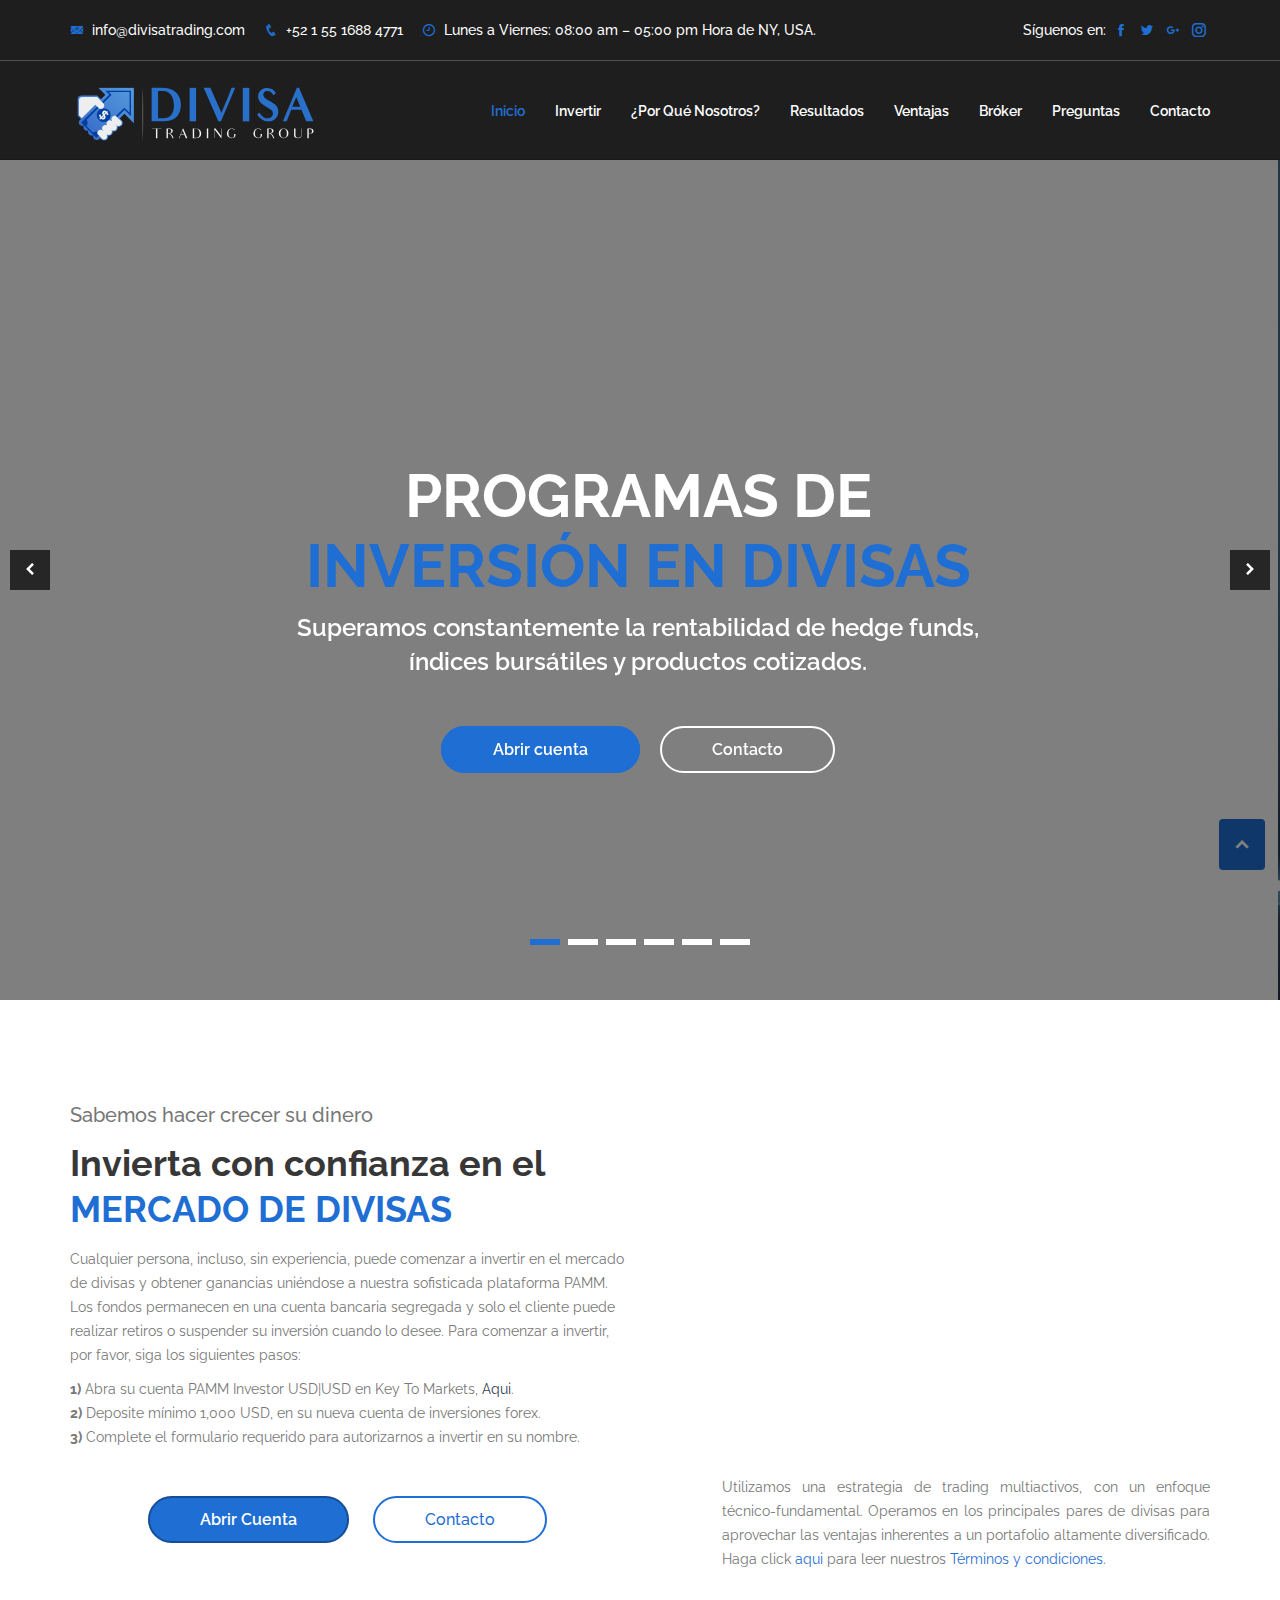
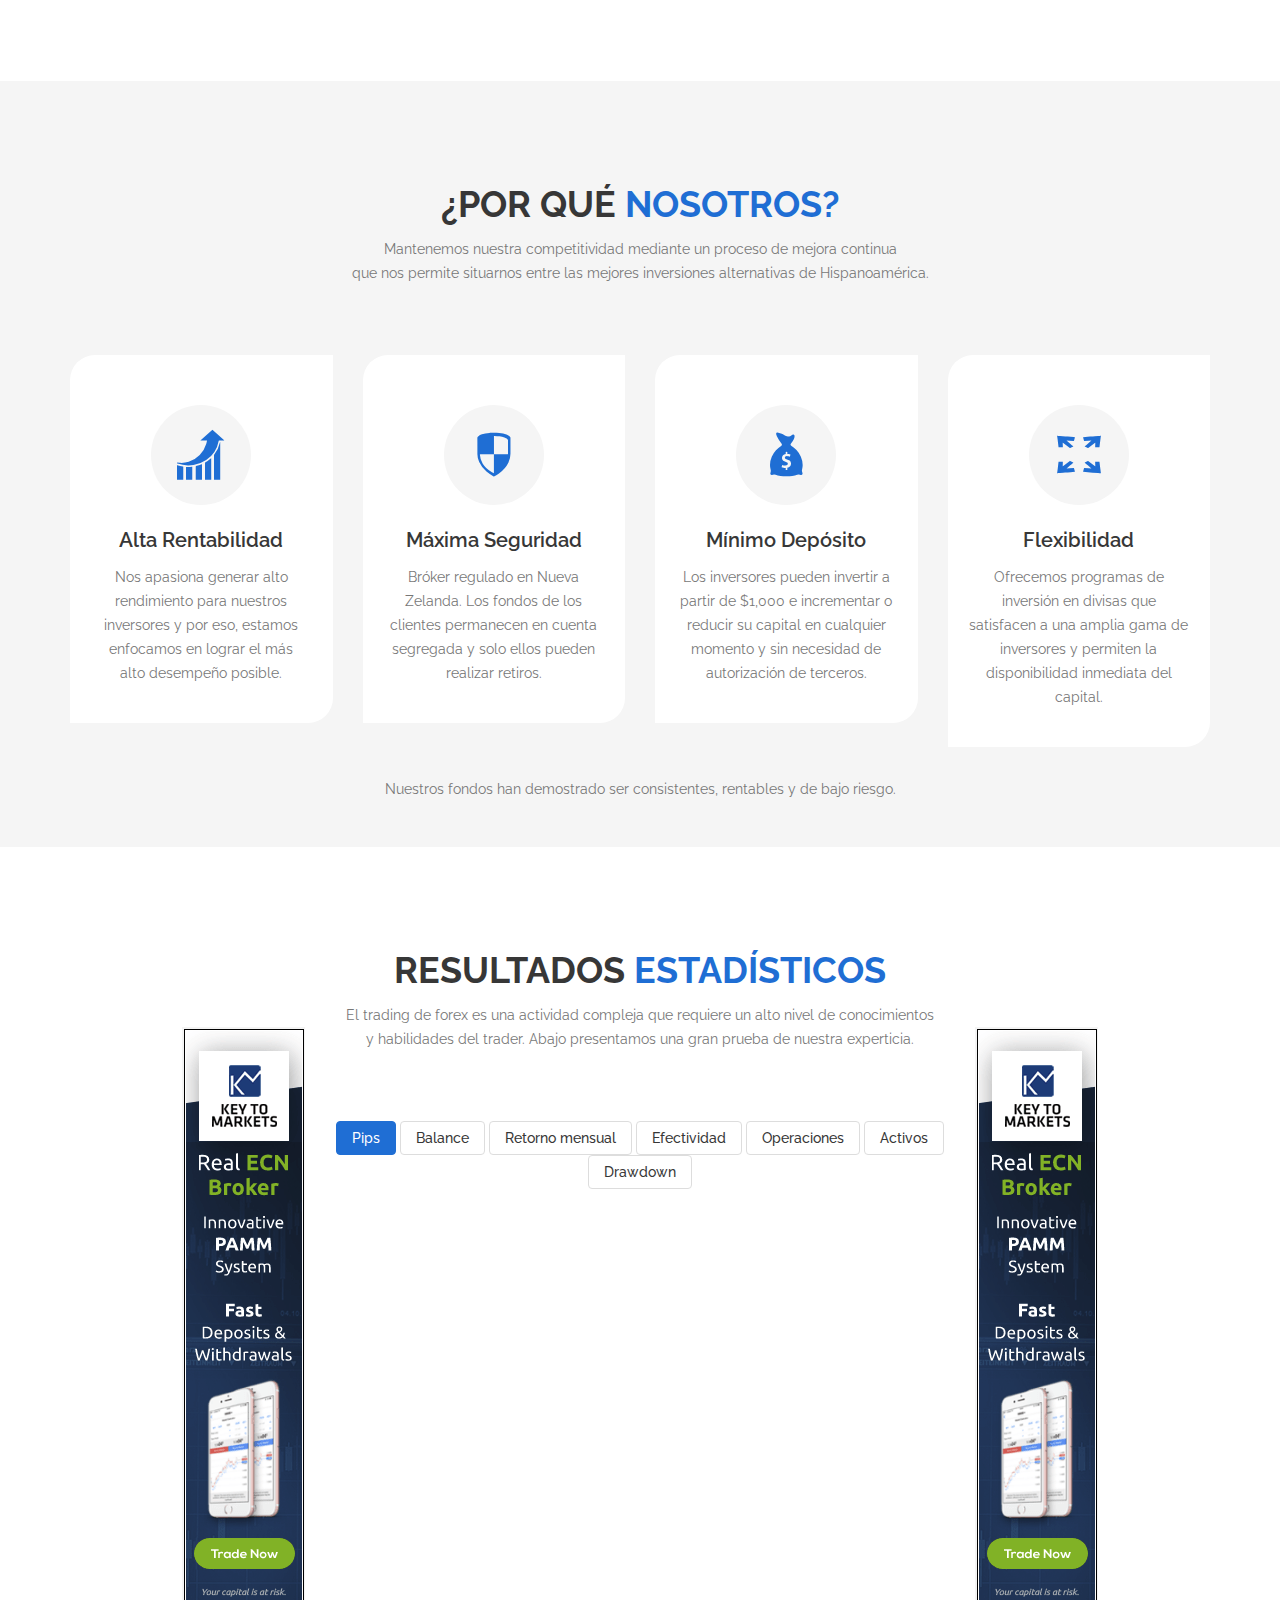
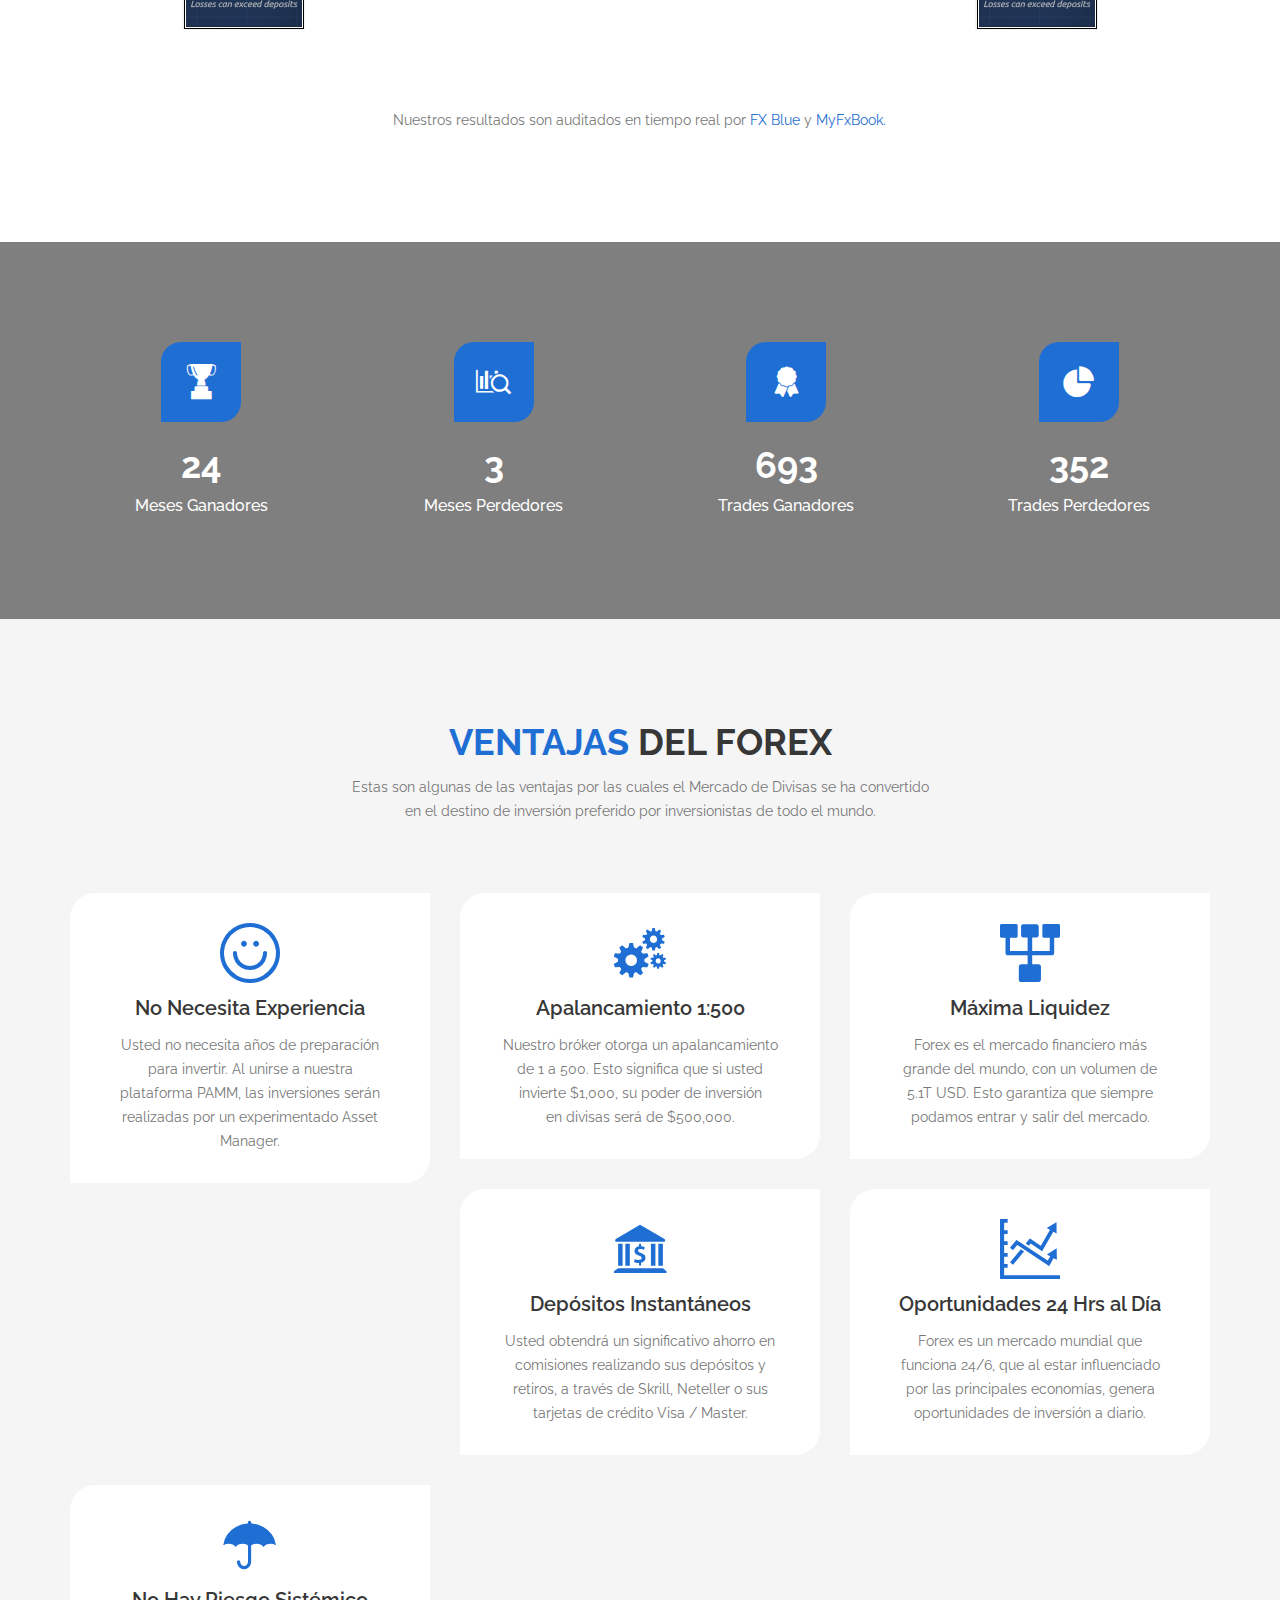
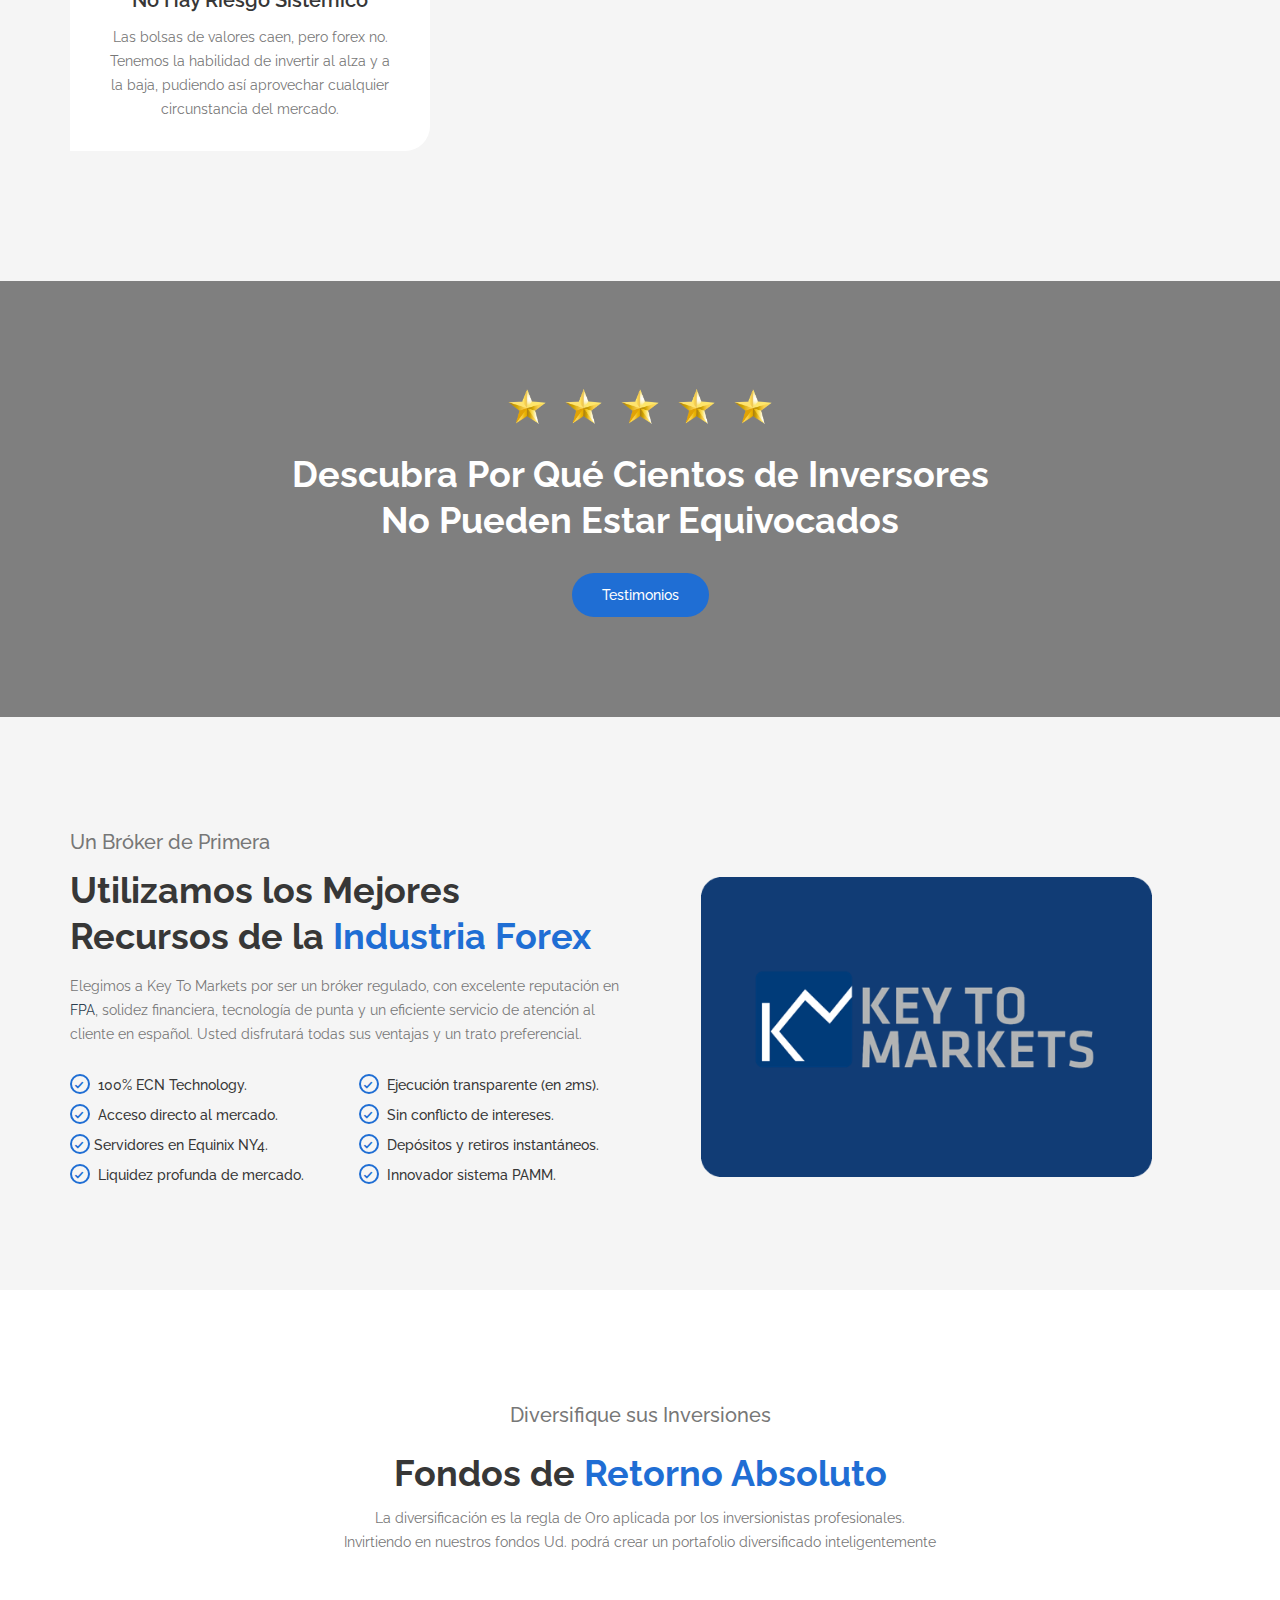
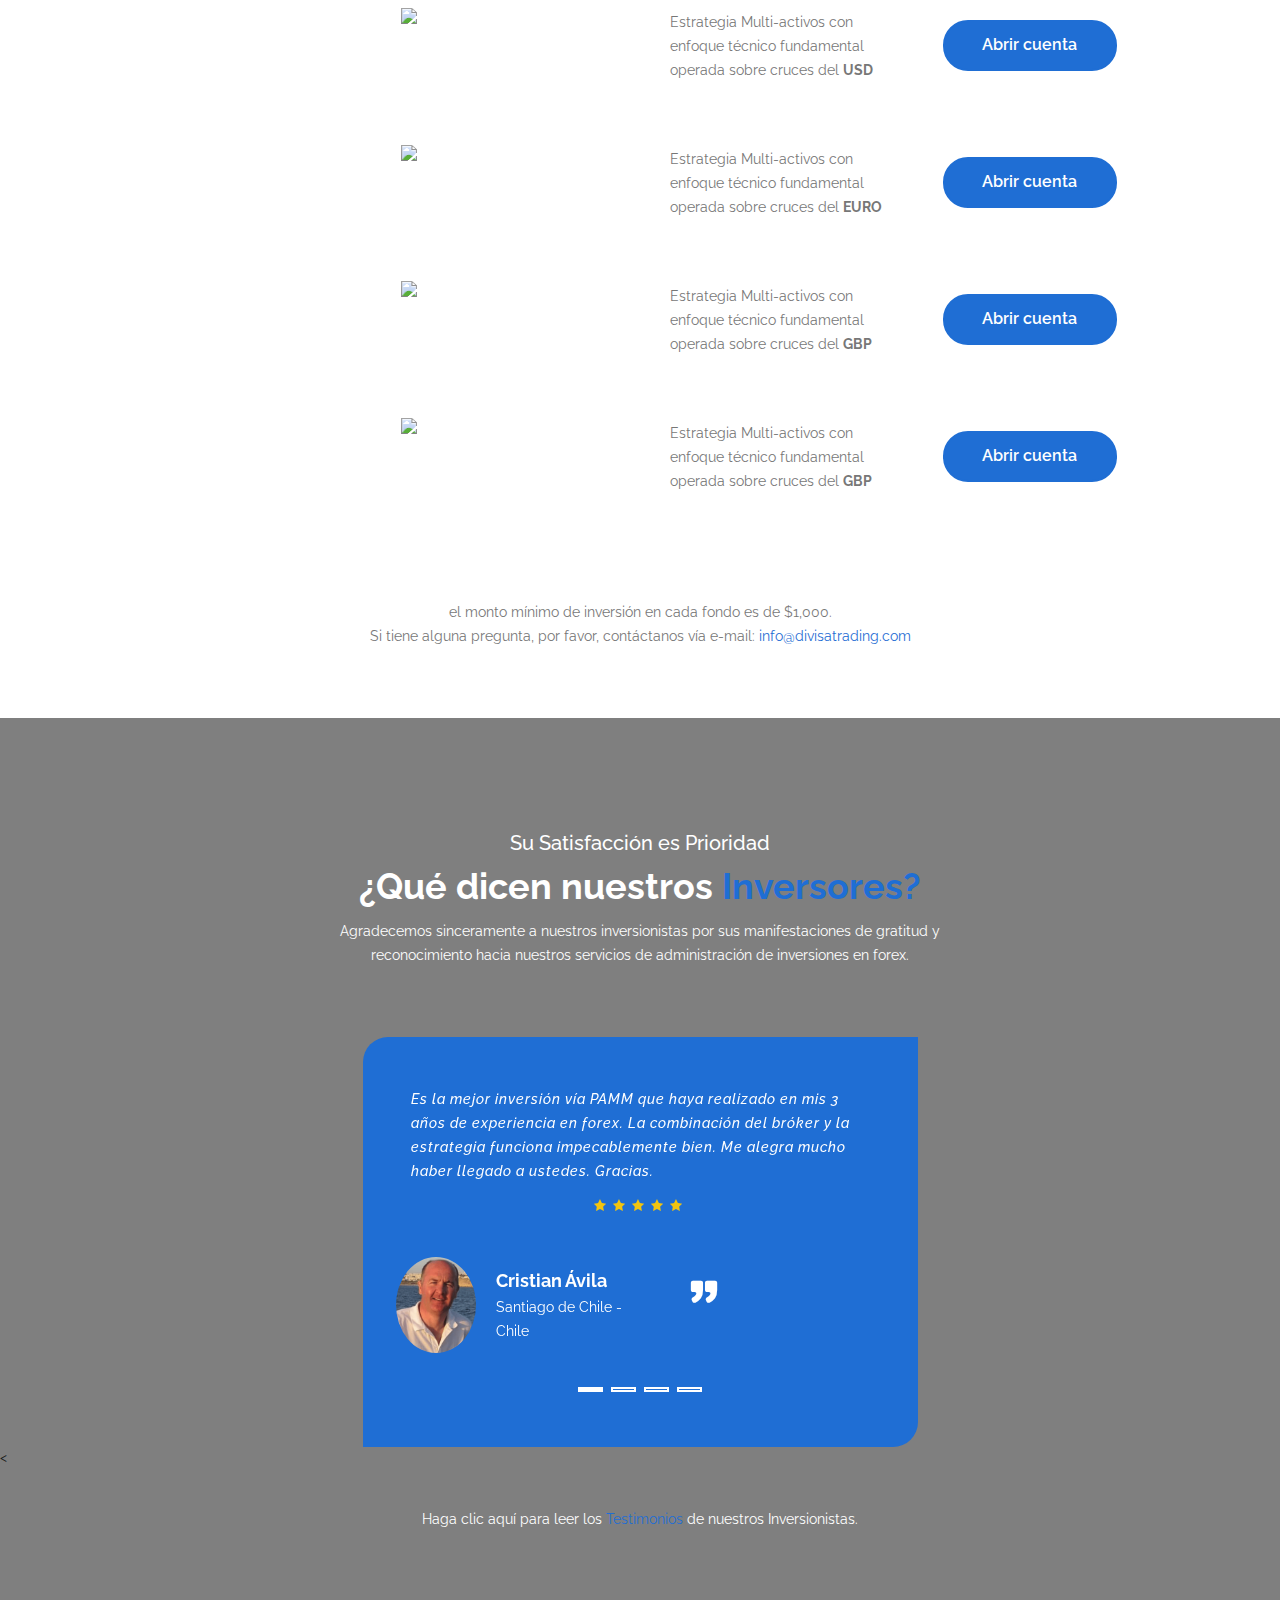
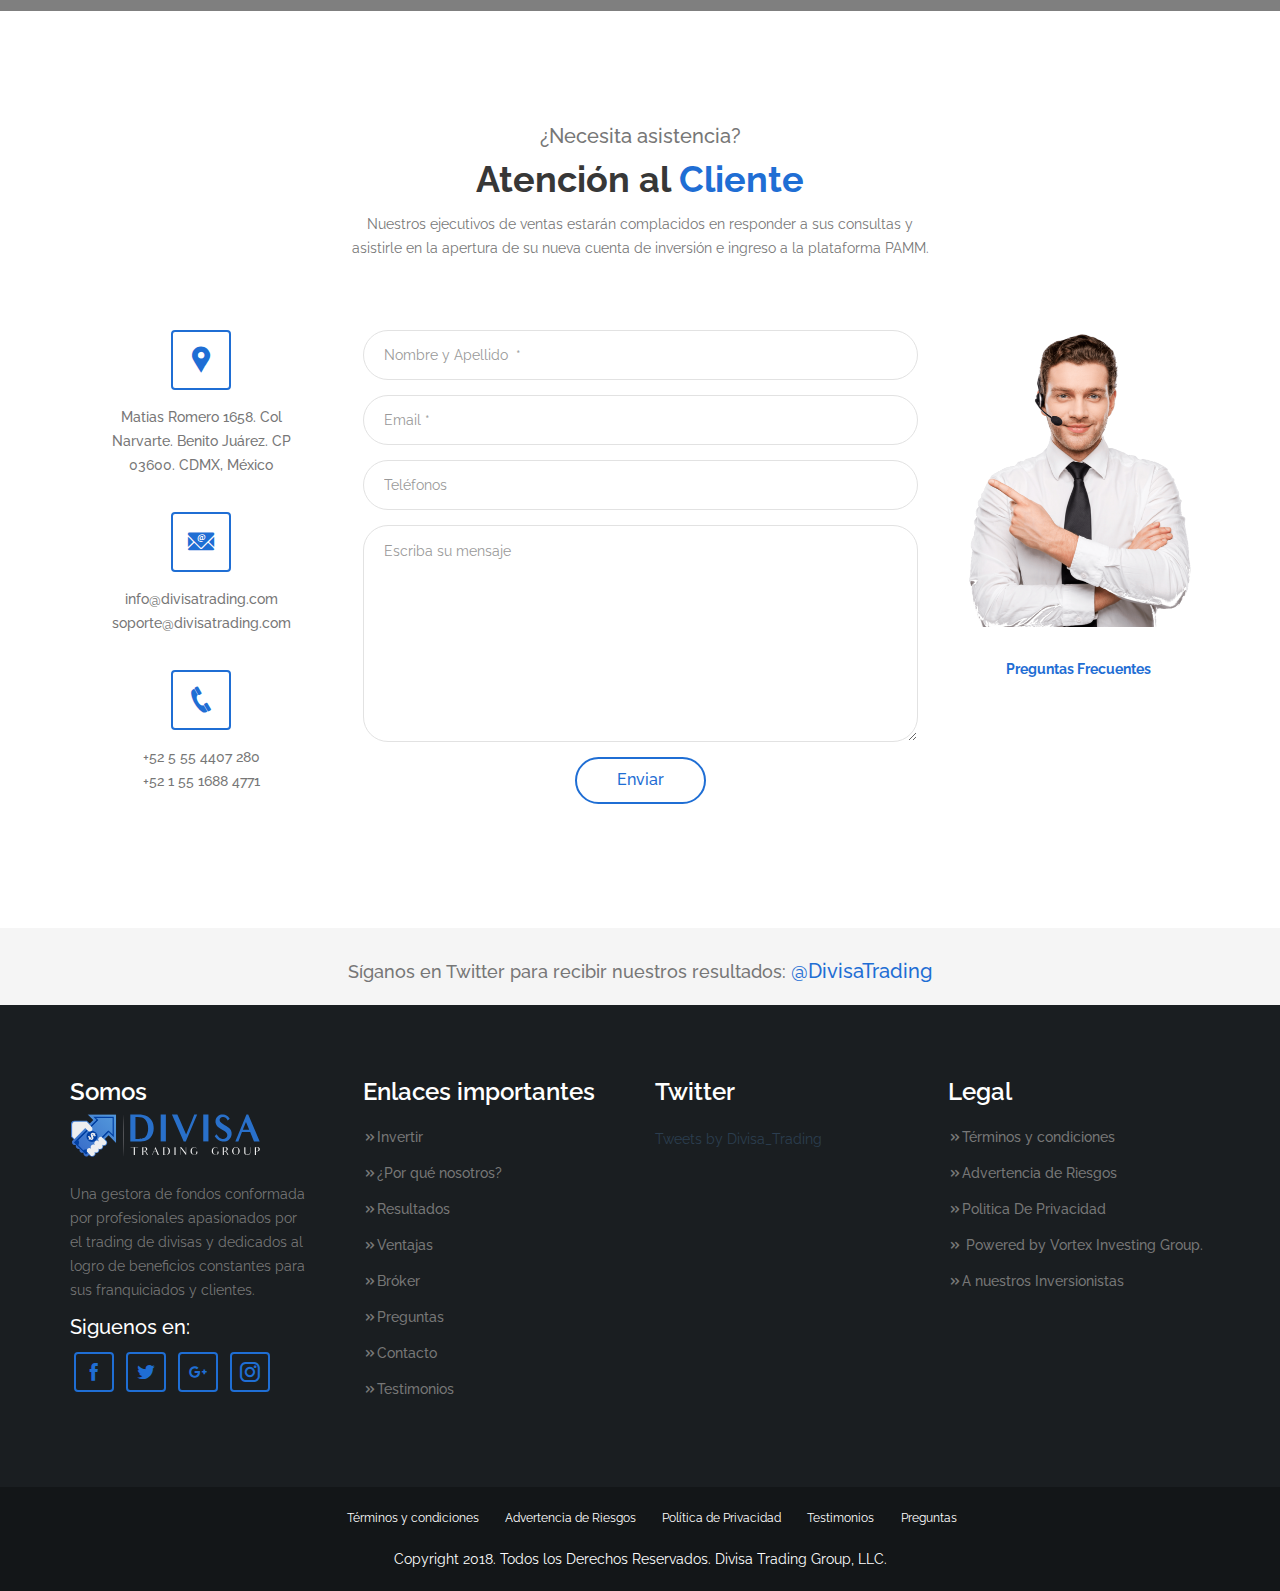
==== index.html @ 11037a8c "d" ====
<!DOCTYPE html>
<!--[if lt IE 7 ]><html class="ie ie6" lang="en"> <![endif]-->
<!--[if IE 7 ]><html class="ie ie7" lang="en"> <![endif]-->
<!--[if IE 8 ]><html class="ie ie8" lang="en"> <![endif]-->
<!--[if (gte IE 9)|!(IE)]><!-->
<html lang="esp">
<!--<![endif]-->

<head>
    <meta charset="utf-8">
    <meta http-equiv="X-UA-Compatible" content="IE=edge">
    <meta name="viewport" content="width=device-width, maximum-scale=1, initial-scale=1, user-scalable=0">
    <meta name="keywords" content="Investments,Inversiones,Invest,Invertir,Yield,Rentabilidad,Profits,Ganancias,Returns,Retornos,Earnings,Ganancias,Currency,Moneda,Partners,asociados,Rates,Tasas,Money,Dinero,Growth,Crecimiento,Consulting,Consultoria,Finance,Finanzas,Trading,Comercialización,Expert,Experto,Advisor,Asesor,Forex,Robot">
    <meta name="description" content="Invertimos en forex generando alto rendimiento de manera consistente y manteniendo los riesgos bajo control. Operamos en un entorno tecnológico profesional y con brókeres regulados que garantizan máxima satisfacción y seguridad a los inversores. Nuestras estrategias han demostrar ser eficaces y rentables.">
    <title>Divisa Trading Group | Manejo de Inversiones Forex</title>
    <!--Favicon-->
    <link rel="shortcut icon" type="image/png" href="assets/images/favicon.png">
    <!--Bootstrap CSS-->
    <link rel="stylesheet" type="text/css" href="assets/css/bootstrap.css">
    <!--Owl Carousel CSS-->
    <link rel="stylesheet" type="text/css" href="assets/css/owl.carousel.min.css">
    <!--Magnific PopUp CSS-->
    <link rel="stylesheet" type="text/css" href="assets/css/magnific-popup.css">
    <!--Animate Headline CSS-->
    <link rel="stylesheet" type="text/css" href="assets/css/animated-headline.css">
    <!--Mailer CSS-->
    <link rel="stylesheet" type="text/css" href="mailer/mailer-style.css">
    <!--Icofont CSS-->
    <link rel="stylesheet" type="text/css" href="assets/css/icofont.min.css">
    <!--Animate CSS-->
    <link rel="stylesheet" type="text/css" href="assets/css/animate.css">
    <!--Bootsnav CSS-->
    <link rel="stylesheet" type="text/css" href="assets/css/bootsnav.css">
    <!--Main CSS-->
    <link rel="stylesheet" type="text/css" href="assets/css/style.css">
    <!--Responsive CSS-->
    <link rel="stylesheet" type="text/css" href="assets/css/responsive.css">
    <!--Custom Colors-->
    <!--
    <link rel="stylesheet" type="text/css" href="assets/css/custom-colors/color-one.css">
    <link rel="stylesheet" type="text/css" href="assets/css/custom-colors/color-two.css">
    <link rel="stylesheet" type="text/css" href="assets/css/custom-colors/color-three.css">
    <link rel="stylesheet" type="text/css" href="assets/css/custom-colors/color-four.css">
    <link rel="stylesheet" type="text/css" href="assets/css/custom-colors/color-five.css">
    <link rel="stylesheet" type="text/css" href="assets/css/custom-colors/color-six.css">
    <link rel="stylesheet" type="text/css" href="assets/css/custom-colors/color-seven.css">
    <link rel="stylesheet" type="text/css" href="assets/css/custom-colors/color-eight.css">
    <link rel="stylesheet" type="text/css" href="assets/css/custom-colors/color-nine.css">
    <link rel="stylesheet" type="text/css" href="assets/css/custom-colors/color-ten.css">
    <link rel="stylesheet" type="text/css" href="assets/css/custom-colors/color-eleven.css">
    <link rel="stylesheet" type="text/css" href="assets/css/custom-colors/color-twelve.css">
    <link rel="stylesheet" type="text/css" href="assets/css/custom-colors/color-thirteen.css">
    <link rel="stylesheet" type="text/css" href="assets/css/custom-colors/color-fourteen.css">
    <link rel="stylesheet" type="text/css" href="assets/css/custom-colors/color-fifteen.css">
    <link rel="stylesheet" type="text/css" href="assets/css/custom-colors/color-sixteen.css">
    <link rel="stylesheet" type="text/css" href="assets/css/custom-colors/color-seventeen.css">
    <link rel="stylesheet" type="text/css" href="assets/css/custom-colors/color-eighteen.css">
    <link rel="stylesheet" type="text/css" href="assets/css/custom-colors/color-nineteen.css">
    <link rel="stylesheet" type="text/css" href="assets/css/custom-colors/color-twenty.css">
    -->

    <!--Modanizr JS-->
    <script src="assets/js/modernizr.custom.js"></script>
    <!--[if IE]>
    <script src="http://html5shiv.googlecode.com/svn/trunk/html5.js"></script>
    <![endif]-->
</head>

<body>
    <!--Start Preloader-->
    <div class="preloader">
        <div class="spinner">
            <div class="double-bounce1"></div>
            <div class="double-bounce2"></div>
        </div>
    </div>
    <!--End Preloader-->

    <!--Start Body Wrap-->
    <div id="body-wrap">
        <!--Start Header-->
        <header id="header">
            <!--Start Header Top-->
            <div class="header-top">
                <div class="container">
                    <div class="row">
                        <div class="col-md-9 col-sm-12">
                            <div class="header-contact-info">
                                <ul>
                                    <li><i class="icofont icofont-email"></i> info@divisatrading.com</li>
                                    <li><i class="icofont icofont-phone"></i> +52 1 55 1688 4771</li>
                                    <li><i class="icofont icofont-clock-time"></i> Lunes a Viernes: 08:00 am – 05:00 pm Hora de NY, USA.</li>
                                </ul>
                            </div>
                        </div>
                        <div class="col-md-3 col-sm-12">
                            <div class="header-social text-right">
                                <ul>
                                    <li><span>Síguenos en: </span></li>
                                    <li><a target="_blank" href="https://www.facebook.com/DivisaTrading-992576790921234/"><i class="icofont icofont-facebook"></i></a></li>
                                    <li><a target="_blank"  href="https://twitter.com/DivisaTrading"><i class="icofont icofont-twitter"></i></a></li>
                                    <li><a target="_blank" href="https://plus.google.com/u/5/116664454177070961448"><i class="icofont icofont-google-plus"></i></a></li>
                                    <li><a target="_blank" href="https://www.instagram.com/divisatrading/"><i class="icofont icofont-instagram"></i></a></li>
                                </ul>
                            </div>
                        </div>
                    </div>
                </div>
            </div>
            <!--End Header Top-->

            <!--Start Main Menu-->
            <div class="mainmenu">
                <nav class="navbar navbar-default bootsnav navbar-fixed-top" data-spy="affix" data-offset-top="10">
                    <!--Start Container-->
                    <div class="container">
                        <!-- Start Header Navigation -->
                        <div class="navbar-header">
                            <button type="button" class="navbar-toggle" data-toggle="collapse" data-target="#navbar-menu">
                            <i class="icofont icofont-navigation-menu"></i>
                        </button>
                            <a class="navbar-brand" href="../"><img src="assets/images/logo.svg" class="logo" alt=""><br>
                        </div>
                        <!-- End Header Navigation -->

                        <!-- Collect the nav links, forms, and other content for toggling -->
                        <div class="collapse navbar-collapse" id="navbar-menu">
                            <ul class="nav navbar-nav navbar-right" data-in="fadeIn" data-out="fadeOut">
                                <li><a class="active" href="#Inicio">Inicio</a></li>
                                <li><a href="#Invertir">Invertir</a></li>
                                <li><a href="#Nosotros">¿Por qué nosotros?</a></li>
                                <li><a href="#Resultados">Resultados</a></li>
                                <li><a href="#Ventajas1">Ventajas</a></li>
                                <li><a href="#Broker">Bróker</a></li>
                                <li><a class="cursor" data-toggle="modal" data-target=".modal4">Preguntas</a></li>
                                <li><a href="#Contacto">Contacto</a></li>
                            </ul>
                        </div>
                        <!-- /.navbar-collapse -->
                    </div>
                    <!--End Container-->
                </nav>
            </div>
            <!--End Main Menu-->
        </header>
        <!--End Header-->
 <!--Start Slider Section-->
        <section id="Inicio" class="bg-cover position-relative full-height">
            <!--Start Slider Carousel-->
            <div class="slides owl-carousel">
                <!--Start Slide Single-->
                <div class="slide-single position-relative full-height bg-cover" style="background-image: url(assets/images/slide1.jpg)">
                    <div class="overlay"></div>
                    <div class="caption-content dp-table">
                        <div class="tbl-cell text-center position-relative">
                            <h1 class="font-700 color-white animated fadeInDown text-uppercase">PROGRAMAS DE <br><span class="color-base">INVERSIÓN EN DIVISAS</span></h1>
                            <h3 class="font-600 m-0 color-white animated fadeInDown">Superamos constantemente la rentabilidad de hedge funds,<br  class="hiddenmovil"> índices bursátiles y productos cotizados.</h3>
                            <div class="large-btn animated fadeInUp">
                                <a class="color-bg" target="_blank" href="https://keytomarkets.com/en/live-account/?lid=19&pid=5911">Abrir cuenta</a><a href="#Contacto">Contacto</a>
                            </div>
                        </div>
                    </div>
                </div>
                <!--End Slide Single-->

                <!--Start Slide Single-->
                <div class="slide-single position-relative full-height bg-cover" style="background-image: url(assets/images/slider2.jpeg)">
                    <div class="overlay"></div>
                    <div class="caption-content dp-table" style="margin-left: 5%;">
                        <div class="tbl-cell text-left position-relative">
                            <h3 class="font-600 m-0 color-white animated fadeInDown">Diseñado para inversores que buscan:</h3>
                            <h1 class="font-700 color-white text-uppercase"><span class="color-base">ALTO RENDIMIENTO </span> <br> & BAJO RIESGO</h1>
                            <h3 class="font-600 m-0 color-white animated fadeInDown">Generamos beneficios en cualquier ciclo de mercado<br  class="hiddenmovil">y sin exceder la tolerancia al riesgo de los inversores.
</h3>
                            <div class="large-btn">
                                <a target="_blank" class="color-bg" href="https://keytomarkets.com/en/live-account/?lid=19&pid=5911">Abrir cuenta</a><a href="#Contacto">Contacto</a>
                            </div>
                        </div>
                    </div>
                </div>
                <!--End Slide Single-->

                <!--Start Slide Single-->
                <div class="slide-single position-relative full-height bg-cover" style="background-image: url(assets/images/slider3.png)">
                    <div class="overlay"></div>
                    <div class="caption-content dp-table" style="margin-left: -5%;">
                        <div class="tbl-cell text-right position-relative">
                            <h1 class="font-700 color-white text-uppercase">NUESTRA MISIÓN:<span class="color-base"><br> SU SATISFACCIÓN</span> </h1>
                            <h3 class="font-600 m-0 color-white animated fadeInDown">Nos enfocamos intensamente en la mejora continua<br  class="hiddenmovil">de nuestros productos y servicios, para satisfacer<br  class="hiddenmovil">y exceder las expectativas de los inversores.</h3>
                            <div class="large-btn">
                                <a target="_blank" class="color-bg" href="https://keytomarkets.com/en/live-account/?lid=19&pid=5911">Abrir cuenta</a><a href="#Contacto">Contacto</a>
                            </div>
                        </div>
                    </div>
                </div>
                <!--End Slide Single-->
                <!--Start Slide Single-->
                <div class="slide-single position-relative full-height bg-cover" style="background-image: url(assets/images/slider4.jpg)">
                    <div class="overlay"></div>
                    <div class="caption-content dp-table">
                        <div class="tbl-cell text-center position-relative">
                            <h1 class="font-700 color-white animated fadeInDown text-uppercase">MÁXIMA SEGURIDAD<br><span class="color-base">LIQUIDEZ PROFUNDA</span></h1>
                            <h3 class="font-600 m-0 color-white animated fadeInDown">Nuestras transacciones son efectuadas desde New York,<br class="hiddenmovil">Equinix 4, a través de KEY TO MARKETS, uno de los más<br  class="hiddenmovil">sólidos y prestigiosos brókeres de forex del mundo</h3>
                            <div class="large-btn animated fadeInUp">
                                <a target="_blank" class="color-bg" href="https://keytomarkets.com/en/live-account/?lid=19&pid=5911">Abrir cuenta</a><a href="#Contacto">Contacto</a>
                            </div>
                        </div>
                    </div>
                </div>
                <!--End Slide Single-->
                <!--Start Slide Single-->
                <div class="slide-single position-relative full-height bg-cover" style="background-image: url(assets/images/slider5.jpg)">
                    <div class="overlay"></div>
                    <div class="caption-content dp-table" style="margin-left: 5%;">
                        <div class="tbl-cell text-left position-relative">
                            <h3 class="font-600 m-0 color-white animated fadeInDown">El bróker recibe nuestras órdenes en 1ms</h3>
                            <h1 class="font-700 color-white text-uppercase">TECNOLOGÍA EFICAZ<span class="color-base"><br> PLATAFORMA PAMM</span> </h1>
                            <h3 class="font-600 m-0 color-white animated fadeInDown">La solución definitiva para el manejo de fondos de inversores,<br  class="hiddenmovil"> que buscan invertir a través de un entorno de negocios profesional.</h3>
                            <div class="large-btn">
                                <a target="_blank" class="color-bg" href="https://keytomarkets.com/en/live-account/?lid=19&pid=5911">Abrir cuenta</a><a href="#Contacto">Contacto</a>
                            </div>
                        </div>
                    </div>
                </div>
                <!--End Slide Single-->
                <!--Start Slide Single-->
                <div class="slide-single position-relative full-height bg-cover" style="background-image: url(assets/images/slider6.jpg)">
                    <div class="overlay"></div>
                    <div class="caption-content dp-table" style="margin-left: 5%;">
                        <div class="tbl-cell text-left position-relative">
                            <h3 class="font-600 m-0 color-white animated fadeInDown">Aprovechamos cada ventaja para ganar</h3>
                            <h1 class="font-700 color-white text-uppercase">LA FUSIÓN PERFECTA<span class="color-base"> <br> TRADER & ROBOT</span></h1>
                            <h3 class="font-600 m-0 color-white animated fadeInDown">Los robots aún no toman mejores decisiones que un<br  class="hiddenmovil"> trader experto, pero ningún trader es tan preciso <br  class="hiddenmovil">y disciplinado como un Robot.
</h3>
                            <div class="large-btn">
                                <a target="_blank" class="color-bg" href="https://keytomarkets.com/en/live-account/?lid=19&pid=5911">Abrir cuenta</a><a href="#Contacto">Contacto</a>
                            </div>
                        </div>
                    </div>
                </div>
                <!--End Slide Single-->
            </div>
            <!--End Slider Carousel-->
        </section>
        <!--End Slider Section-->

       

        <!--Start About Section-->
        <section id="Invertir" style="margin-top: 100px;">
            <!--Start Container-->
            <div class="container">
                <!--Start Row-->
                <div class="row">
                    <!--Start About Image-->
                    

                    <!--Start About Content-->
                    <div class="col-md-6">
                        <div class="about-content">
                            <h4 class="font-500 color-gray m-0">Sabemos hacer crecer su dinero</h4>
                            <h2 class="font-700">Invierta con confianza en el <br> <span class="color-base">MERCADO DE DIVISAS</span></h2>
                            <p>Cualquier persona, incluso, sin experiencia, puede comenzar a invertir en el mercado<br>de divisas y obtener ganancias uniéndose a nuestra sofisticada plataforma PAMM. <br>Los fondos permanecen en una cuenta bancaria segregada y solo el cliente puede<br>realizar retiros o suspender su inversión cuando lo desee. Para comenzar a invertir,<br>por favor, siga los siguientes pasos:</p>
                            <p>
                                <strong>1)</strong> Abra su cuenta PAMM Investor USD|USD en Key To Markets, <a target="_blank" href="https://keytomarkets.com/en/live-account/?lid=19&pid=5911">Aqui</a>. <br>
                            <strong>2)</strong> Deposite mínimo 1,000 USD, en su nueva cuenta de inversiones forex. <br>
                            <strong>3)</strong> Complete el formulario requerido para autorizarnos a invertir en su nombre. <br></p>
                        </div>
                        <br><br><br>
                        <div class="text-center" style="margin-top: -10px;">
                            <a class="botona1" href="https://keytomarkets.com/en/live-account/?lid=19&pid=5911" target="_blank">Abrir Cuenta</a>
                    
                    <a class="botona2" target="_blank" href="#Contacto">Contacto</a>
                        </div>
                        
                    </div>
                    <div class="col-md-6">
                        <div class="about-img">
                            <iframe src="//www.fxblue.com/fxbluechart.aspx?c=ch_cumulativereturn&id=javierurbina" frameborder="0" width="520" height="340"><a href="//www.fxblue.com" target="_blank">FX Blue - free tools and services for FX and CFD traders</a></iframe>
                        </div><br>
                        <p class="justify margenr" >Utilizamos una estrategia de trading multiactivos, con un enfoque técnico-fundamental. Operamos en los principales pares de divisas para aprovechar las ventajas inherentes a un portafolio altamente diversificado. Haga click<a class="cursor color-base" data-toggle="modal" data-target=".modal1"> aqui</a> para leer nuestros<a class="cursor color-base" data-toggle="modal" data-target=".modal1"> Términos y condiciones. </a></p>
                    </div>
                    <!--End About Image-->
                    <!--End About Content-->
                </div>
                <!--End Row-->
            </div>
            <!--End Container-->
        </section>
        <!--End About Section-->

        <!--Start Services Section-->
        <section id="Nosotros" class="bg-gray default-padding">
            <!--Start Container-->
            <div class="container">
                <!--Start Heading-->
                <div class="row">
                    <div class="col-md-8 col-md-offset-2 col-sm-8 col-sm-offset-2">
                        <div class="heading text-center">
                            <h2 class="font-700">¿POR QUÉ <span class="color-base">NOSOTROS?</span></h2>
                            <p>Mantenemos nuestra competitividad mediante un proceso de mejora continua <br>que nos permite situarnos entre las mejores inversiones alternativas de Hispanoamérica.</p>
                        </div>
                    </div>
                </div>
                <!--End Heading-->

                <!--Start Services Row-->
                <div class="row">
                    <!--Start Service Single-->
                    <div class="col-md-3">
                        <div class="service-single text-center">
                            <i class="icofont icofont-chart-histogram-alt"></i>
                            <h4 class="font-600">Alta Rentabilidad</h4>
                            <p>Nos apasiona generar alto rendimiento para nuestros inversores y por eso, estamos enfocamos en lograr el más <br> alto desempeño posible.</p>
                        </div>
                    </div>
                    <!--End Service Single-->

                    <!--Start Service Single-->
                    <div class="col-md-3">
                        <div class="service-single text-center">
                            <i class="icofont icofont-shield-alt"></i>
                            <h4 class="font-600">Máxima Seguridad</h4>
                            <p>Bróker regulado en Nueva Zelanda. Los fondos de los clientes permanecen en cuenta segregada y solo ellos pueden realizar retiros.</p>
                        </div>
                    </div>
                    <!--End Service Single-->

                    <!--Start Service Single-->
                    <div class="col-md-3">
                        <div class="service-single text-center">
                            <i class="icofont icofont-money-bag"></i>
                            <h4 class="font-600">Mínimo Depósito</h4>
                            <p>Los inversores pueden invertir a partir de $1,000 e incrementar o reducir su capital en cualquier momento y sin necesidad de autorización de terceros.</p>
                        </div>
                    </div>
                    <!--End Service Single-->

                    <!--Start Service Single-->
                    <div class="col-md-3">
                        <div class="service-single text-center">
                            <i class="icofont icofont-expand"></i>
                            <h4 class="font-600">Flexibilidad</h4>
                            <p>Ofrecemos programas de inversión en divisas que satisfacen a una amplia gama de inversores y permiten la disponibilidad inmediata del capital.</p>
                        </div>
                    </div>
                    <!--End Service Single-->
                </div>
                <!--End Services Row-->
                <p class="text-center" style="margin: 30px 0px -60px 0px;">Nuestros fondos han demostrado ser consistentes, rentables y de bajo riesgo.</p>
            </div>
            <!--End Container-->
            
        </section>
        <!--End Services Section-->

        <!--Start Portfolio Section-->
        <div class="hiddenmovil col-md-2 inline-block text-right col-md-offset-1">
            <br><br><br><br><br><br><br><br><br>
            <a href='https://keytomarkets.com/en/live-account/?lid=19&pid=5911' target='_blank'><img src='assets/images/banner.png'></a></div>
        <section id="Resultados" class="inline-block col-md-6 default-padding">
            <!--Start Container-->
            <div class="">
                <!--Start Heading-->
                <div class="row">
                    <div class="col-md-12 col-sm-12">
                        <div class="heading text-center">
                            <h2 class="font-700">RESULTADOS<span class="color-base"> ESTADÍSTICOS</span></h2>
                            <p>El trading de forex es una actividad compleja que requiere un alto nivel de conocimientos <br> y habilidades del trader. Abajo presentamos una gran prueba de nuestra experticia.</p>
                        </div>
                    </div>
                </div>
                <!--End Heading-->

                <!--Start Portfolio Menu-->
                <div class="portfolio-menu row">
                    <div class="col-md-12">
                        <div class="button-group filter-button-group text-center">
                            <button onclick="boton1()" id="boton1" class="active boton1">Pips</button>
                            <button onclick="boton2()" id="boton2">Balance</button>
                            <button onclick="boton3()" id="boton3">Retorno mensual</button>
                            <button onclick="boton4()" id="boton4">Efectividad</button>
                            <button onclick="boton5()" id="boton5">Operaciones</button>
                            <button onclick="boton6()" id="boton6">Activos</button>
                            <button onclick="boton7()" id="boton7">Drawdown </button>
                        </div>
                    </div>
                </div>
                <!--End Portfolio Menu-->

                <!--Start Portfolio List-->
                <div class="portfolio-list row">
                    <!--Start Portfolio Single-->
                    <div class="portfolio-grid" id="cat1">
                        <div class="portfolio-single fix position-relative col-md-12">
                            <iframe src="//www.fxblue.com/fxbluechart.aspx?c=ch_cumulativepips&id=javierurbina" frameborder="0" width="100%" height="450"><a  target="_blank" href="//www.fxblue.com">FX Blue - free tools and services for FX and CFD traders</a></iframe>
                        </div>
                    </div>
                    <!--End Portfolio Single-->

                    <!--Start Portfolio Single-->
                    <div class="portfolio-grid" id="cat2" style="display:none;">
                        <div class="portfolio-single fix position-relative col-md-12">
                            <iframe src="//www.fxblue.com/fxbluechart.aspx?c=ch_balance&id=javierurbina" frameborder="0" width="400" height="200"><a target="_blank" href="//www.fxblue.com">FX Blue - free tools and services for FX and CFD traders</a></iframe>
                        </div>
                    </div>
                    <!--End Portfolio Single-->

                    <!--Start Portfolio Single-->
                    <div class="portfolio-grid" id="cat3" style="display:none;">
                        <div class="portfolio-single fix position-relative col-md-12">
                            <iframe src="//www.fxblue.com/fxbluechart.aspx?c=ch_monthlyreturn&id=javierurbina" frameborder="0" width="400" height="200"><a target="_blank" href="//www.fxblue.com">FX Blue - free tools and services for FX and CFD traders</a></iframe>
                        </div>
                    </div>
                    <!--End Portfolio Single-->

                    <!--Start Portfolio Single-->
                    <div class="portfolio-grid" id="cat4" style="display:none;">
                        <div class="portfolio-single fix position-relative col-md-12">
                            <a target="_blank" href="//www.fxblue.com/users/javierurbina/stats"><img src="//www.fxblue.com/charts/ResultChart.aspx?id=javierurbina&type=monthwinnersandlosers&w=1024&h=400"/></a>
                        </div>
                    </div>
                    <!--End Portfolio Single-->

                    <!--Start Portfolio Single-->
                    <div class="portfolio-grid" id="cat5" style="display:none;">
                        <div class="portfolio-single fix position-relative col-md-12">
                            <iframe src="//www.fxblue.com/fxbluechart.aspx?c=ch_directiontrades&id=javierurbina" frameborder="0" width="400" height="200" style="margin-left: 10%;"><a target="_blank" href="//www.fxblue.com">FX Blue - free tools and services for FX and CFD traders</a></iframe>
                        </div>
                    </div>
                    <!--End Portfolio Single-->

                    <!--Start Portfolio Single-->
                    <div class="portfolio-grid" id="cat6" style="display:none;">
                        <div class="portfolio-single fix position-relative col-md-12">
                            <iframe src="//www.fxblue.com/fxbluechart.aspx?c=ch_symboltrades&id=javierurbina" frameborder="0" width="400" height="200" style="margin-left: 10%;"><a target="_blank" href="//www.fxblue.com">FX Blue - free tools and services for FX and CFD traders</a></iframe>
                        </div>
                    </div>
                    <!--End Portfolio Single-->

                    <!--Start Portfolio Single-->
                    <div class="portfolio-grid" id="cat7" style="display:none;">
                        <div class="portfolio-single fix position-relative col-md-12">
                            <iframe src="//www.fxblue.com/fxbluechart.aspx?c=ch_balancedrawdown&id=javierurbina" frameborder="0" width="400" height="200"><a target="_blank" href="//www.fxblue.com">FX Blue - free tools and services for FX and CFD traders</a></iframe>

                        </div>
                    </div>
                    <!--End Portfolio Single-->
                </div>
                <!--End Portfolio List-->
            </div>
            <!--End Container--><br>
            <p class="text-center">Nuestros resultados son auditados en tiempo real por <a class="color-base" target="_blank" href="https://www.fxblue.com/users/javierurbina">FX Blue </a> y <a  class="cursor color-base" data-toggle="modal" data-target=".modal7">MyFxBook.</a></p>
        </section>
        <div class="col-md-2 inline-block text-left hiddenmovil">
            <br><br><br><br><br><br><br><br><br>
        <a href='https://keytomarkets.com/en/live-account/?lid=19&pid=5911' target='_blank'><img src='assets/images/banner.png'></a></div>
        <!--End Portfolio Section-->
        <!--Start Counter Section-->
        <section id="Ventajas" class="bg-cover position-relative">
            <div class="overlay"></div>
            <!--Start Container-->
            <div class="container">
                <!--Start Counter Row-->
                <div class="row">
                    <!--Start Counter Single-->
                    <div class="col-sm-3 col-xs-6">
                        <div class="counter-single text-center">
                            <i class="icofont icofont-award"></i>
                            <h2 class="font-700 color-white">24</h2>
                            <h6 class="font-500 color-white">Meses Ganadores</h6>
                        </div>
                    </div>
                    <!--End Counter Single-->

                    <!--Start Counter Single-->
                    <div class="col-sm-3 col-xs-6">
                        <div class="counter-single text-center">
                            <i class="icofont icofont-search-stock"></i>
                            <h2 class="font-700 color-white">3</h2>
                            <h6 class="font-500 color-white">Meses Perdedores</h6>
                        </div>
                    </div>
                    <!--End Counter Single-->

                    <!--Start Counter Single-->
                    <div class="col-sm-3 col-xs-6">
                        <div class="counter-single text-center">
                            <i class="icofont icofont-badge"></i>
                            <h2 class="font-700 color-white">693</h2>
                            <h6 class="font-500 color-white">Trades Ganadores</h6>
                        </div>
                    </div>
                    <!--End Counter Single-->

                    <!--Start Counter Single-->
                    <div class="col-sm-3 col-xs-6">
                        <div class="counter-single text-center">
                            <i class="icofont icofont-pie-alt"></i>
                            <h2 class="font-700 color-white">352</h2>
                            <h6 class="font-500 color-white">Trades Perdedores</h6>
                        </div>
                    </div>
                    <!--End Counter Single-->
                </div>
                <!--End Counter Row-->
            </div>
            <!--End Container-->
        </section>
        <!--End Counter Section-->
        <!--Start Features Section-->
        <section id="Ventajas1" class="bg-gray">
            <!--Start Container-->
            <div class="container">
                <!--Start Heading-->
                <div class="row">
                    <div class="col-md-12 col-sm-12 ">
                        <div class="heading text-center">
                            <h2 class="font-700"> <span class="color-base">VENTAJAS </span>DEL FOREX</h2>
                            <p>Estas son algunas de las ventajas por las cuales el Mercado de Divisas se ha convertido <br> en el destino de inversión preferido por inversionistas de todo el mundo.</p>
                        </div>
                    </div>
                </div>
                <!--End Heading-->

                <!--Start Features Row-->
                <div class="row">
                    <!--Start Feature Single-->
                    <div class="col-md-4">
                        <div class="feature-single text-center">
                            <i class="icofont icofont-simple-smile"></i>
                            <h4 class="font-600">No Necesita Experiencia</h4>
                            <p>Usted no necesita años de preparación para invertir. Al unirse a nuestra plataforma PAMM, las inversiones serán realizadas por un experimentado Asset Manager.</p>
                        </div>
                    </div>
                    <!--End Feature Single-->

                    <!--Start Feature Single-->
                    <div class="col-md-4">
                        <div class="feature-single text-center">
                            <i class="icofont icofont-gears"></i>
                            <h4 class="font-600">Apalancamiento 1:500</h4>
                            <p>Nuestro bróker otorga un apalancamiento de 1 a 500. Esto significa que si usted invierte $1,000, su poder de inversión <br> en divisas será de $500,000.</p>
                        </div>
                    </div>
                    <!--End Feature Single-->

                    <!--Start Feature Single-->
                    <div class="col-md-4">
                        <div class="feature-single text-center">
                            <i style="transform: rotate(180deg);" class="icofont icofont-chart-flow-1"></i>
                            <h4 class="font-600">Máxima Liquidez</h4>
                            <p>Forex es el mercado financiero más grande del mundo, con un volumen de 5.1T USD. Esto garantiza que siempre podamos entrar y salir del mercado.</p>
                        </div>
                    </div>
                    <!--End Feature Single-->

                    <!--Start Feature Single-->
                    <div class="col-md-4">
                        <div class="feature-single text-center">
                            <i class="icofont icofont-bank"></i>
                            <h4 class="font-600">Depósitos Instantáneos</h4>
                            <p>Usted obtendrá un significativo ahorro en comisiones realizando sus depósitos y retiros, a través de Skrill, Neteller o sus tarjetas de crédito Visa / Master.</p>
                        </div>
                    </div>
                    <!--End Feature Single-->

                    <!--Start Feature Single-->
                    <div class="col-md-4">
                        <div class="feature-single text-center">
                            <i class="icofont icofont-chart-line-alt"></i>
                            <h4 class="font-600">Oportunidades 24 Hrs al Día</h4>
                            <p>Forex es un mercado mundial que funciona 24/6, que al estar influenciado por las principales economías, genera oportunidades de inversión a diario.</p>
                        </div>
                    </div>
                    <!--End Feature Single-->

                    <!--Start Feature Single-->
                    <div class="col-md-4">
                        <div class="feature-single text-center">
                            <i class="icofont icofont-umbrella"></i>
                            <h4 class="font-600">No Hay Riesgo Sistémico</h4>
                            <p>Las bolsas de valores caen, pero forex no. Tenemos la habilidad de invertir al alza y a la baja, pudiendo así aprovechar cualquier circunstancia del mercado.</p>
                        </div>
                    </div>
                    <!--End Feature Single-->
                </div>
                <!--End Features Row-->
            </div>
            <!--End Container-->
        </section>
        <!--End Features Section-->

        <!--Start Call To Action-->
        <section id="inversores" class="bg-cover position-relative">
            <div class="overlay"></div>
            <!--Start Container-->
            <div class="container">
                <div class="row">
                    <div class="col-md-8 col-md-offset-2">
                        <div class="call-to-action-content text-center">
                            <div class="text-center estrella">
                                <img src="assets/images/estrella.png">
                                <img src="assets/images/estrella.png">
                                <img src="assets/images/estrella.png">
                                <img src="assets/images/estrella.png">
                                <img src="assets/images/estrella.png">
                            </div>
                            <h2 class="font-700 color-white">Descubra Por Qué Cientos de Inversores <br>No Pueden Estar Equivocados</h2>
                            <a target="_blank" href="http://testimonios.divisatrading.com">Testimonios</a>
                        </div>
                    </div>
                </div>
            </div>
            <!--End Container-->
        </section>
        <!--End Call To Action-->

        <!--Start Why Choose Us-->
        <section id="Broker" class="bg-gray">
            <!--Start Container-->
            <div class="container">
                <!--Start Row-->
                <div class="row">
                    <!--Start Why Choose Content-->
                    <div class="col-md-6">
                        <div class="why-choose-content">
                            <a target="_blank" href="https://www.forexpeacearmy.com/forex-reviews/10203/www.keytomarkets.com">
                            <h4 class="font-500 color-gray">Un Bróker de Primera</h4></a>
                            <h2 class="font-700">Utilizamos los Mejores Recursos de la <span class="color-base">Industria Forex</span></h2>
                            <p>Elegimos a Key To Markets por ser un bróker regulado, con excelente reputación en <a href="https://www.forexpeacearmy.com/forex-reviews/10203/www.keytomarkets.com" target="_blank">FPA</a>, solidez financiera, tecnología de punta y un eficiente servicio de atención al cliente en español. Usted disfrutará todas sus ventajas y un trato preferencial.</p>
                            <div class="why-choose-features row">
                                <div class="col-sm-6">
                                    <ul>
                                        <li><i class="icofont icofont-check"></i> 100% ECN Technology.</li>
                                        <li><i class="icofont icofont-check"></i> Acceso directo al mercado.</li>
                                        <li><i class="icofont icofont-check"></i>Servidores en Equinix NY4.</li>
                                        <li><i class="icofont icofont-check"></i> Liquidez profunda de mercado.</li>
                                    </ul>
                                </div>
                                <div class="col-sm-6">
                                    <ul>
                                        <li><i class="icofont icofont-check"></i> Ejecución transparente (en 2ms).</li>
                                        <li><i class="icofont icofont-check"></i> Sin conflicto de intereses.</li>
                                        <li><i class="icofont icofont-check"></i> Depósitos y retiros instantáneos.</li>
                                        <li><i class="icofont icofont-check"></i> Innovador sistema PAMM.</li>
                                    </ul>
                                </div>
                            </div>
                        </div>
                    </div>
                    <!--End Why Choose Content-->

                    <!--Start Why Choose Image-->
                    <div class="col-md-6"><br><br><br>
                        <div><a target="_blank" href="https://keytomarkets.com/en/live-account/?lid=19&pid=5911">
                            <img src="assets/images/ktm.png" class="img-responsive col-md-offset-1 ktm" alt="Image"></a>
                        </div>
                    </div>
                    <!--End Why Choose Image-->
                </div>
                <!--End Row-->
            </div>
            <!--End Container-->
        </section>
        <!--End Why Choose Us-->

        <!--Start Newsletter Section-->
        <section id="Preguntas" class="default-padding">
            <!--Start Container-->
            <div class="container">
                <!--Start Heading-->
                <div class="row">
                    <div class="col-md-offset-2 col-md-8 ">
                        <div class="text-center">
                            <h4 class="font-500 color-gray">Diversifique sus Inversiones</h4>
                            <h2 class="font-700">Fondos de <span class="color-base">Retorno Absoluto</span></h2>
                            <p>La diversificación es la regla de Oro aplicada por los inversionistas profesionales. <br> Invirtiendo en nuestros fondos Ud. podrá crear un portafolio diversificado inteligentemente</p>
                        </div>
                        <br><br>
                    </div>
                </div>
                <!--End Heading-->

                <!--Start Newsletter Form-->
            <div class="col-md-12">
                <div class="text-center col-md-5 col-md-offset-1 col-sm-12 col-xs-12">         
                    <a href="//www.fxblue.com/users/javierurbina/stats"><img class="wiimg" src="//www.fxblue.com/banner.aspx?id=javierurbina&t=300"/></a>                    
                </div>
                <div style="margin-top: 6px;" class="col-md-6 col-sm-12 col-xs-12">
                    <div style="margin-bottom: -20px;" class="col-md-6 col-sm-12 col-xs-12">
                        <p>Estrategia Multi-activos con enfoque técnico fundamental operada sobre cruces del <strong>USD</strong></p>
                    </div>
                        <div class="col-md-6 col-sm-12 col-xs-12 large-btn animated fadeInUp" style="margin: 10px 0;">
                            <a class="botonresponsive color-bg"  target="_blank" href="https://keytomarkets.com/en/live-account/?lid=19&pid=5911">Abrir cuenta</a>
                    <br><br><br></div>
                </div>
            </div>

            <div class="col-md-12">
                <div class="text-center col-md-5 col-md-offset-1 col-sm-12 col-xs-12">         
                    <a href="//www.fxblue.com/users/javierurbina/stats"><img class="wiimg" src="//www.fxblue.com/banner.aspx?id=javierurbina&t=300"/></a>                    
                </div>
                <div style="margin-top: 6px;" class="col-md-6 col-sm-12 col-xs-12">
                    <div style="margin-bottom: -20px;" class="col-md-6 col-sm-12 col-xs-12">
                        <p>Estrategia Multi-activos con enfoque técnico fundamental operada sobre cruces del <strong>EURO</strong></p>
                    </div>
                        <div class="col-md-6 col-sm-12 col-xs-12 large-btn animated fadeInUp" style="margin: 10px 0;">
                            <a class="botonresponsive color-bg"  target="_blank" href="https://keytomarkets.com/en/live-account/?lid=19&pid=5911">Abrir cuenta</a>
                    <br><br><br></div>
                </div>
            </div>

            <div class="col-md-12">
                <div class="text-center col-md-5 col-md-offset-1 col-sm-12 col-xs-12">         
                    <a href="//www.fxblue.com/users/javierurbina/stats"><img class="wiimg" src="//www.fxblue.com/banner.aspx?id=javierurbina&t=300"/></a>                    
                </div>
                <div style="margin-top: 6px;" class="col-md-6 col-sm-12 col-xs-12">
                    <div style="margin-bottom: -20px;" class="col-md-6 col-sm-12 col-xs-12">
                        <p>Estrategia Multi-activos con enfoque técnico fundamental operada sobre cruces del <strong>GBP</strong></p>
                    </div>
                        <div class="col-md-6 col-sm-12 col-xs-12 large-btn animated fadeInUp" style="margin: 10px 0;">
                            <a class="botonresponsive color-bg"  target="_blank" href="https://keytomarkets.com/en/live-account/?lid=19&pid=5911">Abrir cuenta</a>
                    <br><br><br></div>

                </div>
            </div>
            <div class="col-md-12">
                <div class="text-center col-md-5 col-md-offset-1 col-sm-12 col-xs-12">         
                    <a href="//www.fxblue.com/users/javierurbina/stats"><img class="wiimg" src="//www.fxblue.com/banner.aspx?id=javierurbina&t=300"/></a>                    
                </div>
                <div style="margin-top: 6px;" class="col-md-6 col-sm-12 col-xs-12">
                    <div style="margin-bottom: -20px;" class="col-md-6 col-sm-12 col-xs-12">
                        <p>Estrategia Multi-activos con enfoque técnico fundamental operada sobre cruces del <strong>GBP</strong></p>
                    </div>
                        <div class="col-md-6 col-sm-12 col-xs-12 large-btn animated fadeInUp" style="margin: 10px 0;">
                            <a class="botonresponsive color-bg"  target="_blank" href="https://keytomarkets.com/en/live-account/?lid=19&pid=5911">Abrir cuenta</a>
                    <br><br><br></div>

                </div>
            </div>
            
            </div>
            <p class="text-center" style="margin-bottom: -30px;"><br><br>el monto mínimo de inversión en cada fondo es de $1,000. <br> Si tiene alguna pregunta, por favor, contáctanos vía e-mail: <a class="color-base" href="mailto:info@divisatrading.com">info@divisatrading.com</a></p>
            <!--End Container-->
        </section>
        <!--End Newsletter Section-->
        <!--Start Testimonial Section-->
        <section id="testimonial" class="bg-cover default-padding position-relative">
            <div class="overlay"></div>
            <!--Start Container-->
            <div class="container">
                <!--Start Heading-->
                <div class="row">
                    <div class="col-md-10 col-md-offset-1 col-sm-10 col-sm-offset-1">
                        <div class="heading text-center">
                            <h4 class="font-500 color-white">Su Satisfacción es Prioridad</h4>
                            <h2 class="font-700 color-white">¿Qué dicen nuestros  <span class="color-base">Inversores?</span></h2>
                            <p class="color-white">Agradecemos sinceramente a nuestros inversionistas por sus manifestaciones de  gratitud y <br>reconocimiento hacia nuestros servicios de administración de inversiones en forex.</p>
                        </div>
                    </div>
                </div>
                <!--End Heading-->

                <!--Start Testimonial Row-->
                <div class="row">
                    <div class="col-md-6 col-md-offset-3 col-sm-8 col-sm-offset-2">
                        <!--Start Testimonial Carousel-->
                        <div class="testimonial-carousel owl-carousel">
                            <!--Start Testimonial Single-->
                            <div class="testimonial-single fix">
                                <div class="client-comment">
                                    <p class="font-500 color-white">Es la mejor inversión vía PAMM que haya realizado en mis 3 años de experiencia en forex. La combinación del bróker y la estrategia funciona impecablemente bien. Me alegra mucho haber llegado a ustedes. Gracias.</p>
                                    <p class="text-center"><i class="icofont icofont-star"></i><i class="icofont icofont-star"></i><i class="icofont icofont-star"></i><i class="icofont icofont-star"></i><i class="icofont icofont-star"></i></p>
                                </div>
                                <div class="row">
                                    <div class="client-details col-sm-6 col-xs-6">
                                        <div class="client-img float-left">
                                            <img src="assets/images/cliente1.png" class="img-responsive" alt="Image">
                                        </div>
                                        <div class="client-info">
                                            <h5 class="font-700 color-white">Cristian Ávila</h5>
                                            <p class="color-white">Santiago de Chile - Chile</p>
                                        </div>
                                    </div>
                                    <div class="col-sm-6 col-xs-6">
                                        <div class="testi-quote color-white">
                                            <i class="icofont icofont-quote-right"></i>
                                        </div>
                                    </div>
                                </div>
                            </div>
                            <!--End Testimonial Single-->

                            <!--Start Testimonial Single-->
                            <div class="testimonial-single fix">
                                <div class="client-comment">
                                    <p class="font-500 color-white">Muy contento con mi participación en su plataforma PAMM. La eficiente gestión monetaria, atención al cliente de primera y los beneficios que obtengo están siendo a mi completa satisfacción.</p>
                                    <p class="text-center"><i class="icofont icofont-star"></i><i class="icofont icofont-star"></i><i class="icofont icofont-star"></i><i class="icofont icofont-star"></i><i class="icofont icofont-star"></i></p>
                                </div>
                                <div class="row">
                                    <div class="client-details col-sm-6 col-xs-6">
                                        <div class="client-img float-left">
                                            <img src="assets/images/cliente2.jpg" class="img-responsive" alt="Image">
                                        </div>
                                        <div class="client-info">
                                            <h5 class="font-700 color-white">Carlos Hernández</h5>
                                            <p class="color-white">Medellín - Colombia</p>
                                        </div>
                                    </div>
                                    <div class="col-sm-6 col-xs-6">
                                        <div class="testi-quote color-white">
                                            <i class="icofont icofont-quote-right"></i>
                                        </div>
                                    </div>
                                </div>
                            </div>
                            <!--End Testimonial Single-->

                            <!--Start Testimonial Single-->
                            <div class="testimonial-single fix">
                                <div class="client-comment">
                                    <p class="font-500 color-white">Luego de haber invertido en plataformas PAMM de diferentes brókeres, finalmente estoy en una PAMM que cumple mis expectativas de rentabilidad y servicio. El bróker que utilizan es lo máximo y los retiros súper rápidos.</p>
                                    <p class="text-center"><i class="icofont icofont-star"></i><i class="icofont icofont-star"></i><i class="icofont icofont-star"></i><i class="icofont icofont-star"></i><i class="icofont icofont-star"></i></p>
                                </div>
                                <div class="row">
                                    <div class="client-details col-sm-6 col-xs-6">
                                        <div class="client-img float-left">
                                            <img src="assets/images/cliente3.jpg" class="img-responsive" alt="Image">
                                        </div>
                                        <div class="client-info">
                                            <h5 class="font-700 color-white">Luis Zambrano</h5>
                                            <p class="color-white">Manta - Ecuador</p>
                                        </div>
                                    </div>
                                    <div class="col-sm-6 col-xs-6">
                                        <div class="testi-quote color-white">
                                            <i class="icofont icofont-quote-right"></i>
                                        </div>
                                    </div>
                                </div>
                            </div>
                            <!--End Testimonial Single-->
                            <!--Start Testimonial Single-->
                            <div class="testimonial-single fix">
                                <div class="client-comment">
                                    <p class="font-500 color-white">Estoy gratamente sorprendido por el profesionalismo de esta empresa y más que satisfecho con las ganancias que estoy recibiendo. El bróker me ha pagado mis profits de inmediato, a través de Skrill. Recomendados.</p>
                                    <p class="text-center"><i class="icofont icofont-star"></i><i class="icofont icofont-star"></i><i class="icofont icofont-star"></i><i class="icofont icofont-star"></i><i class="icofont icofont-star"></i></p>
                                </div>
                                <div class="row">
                                    <div class="client-details col-sm-6 col-xs-6">
                                        <div class="client-img float-left">
                                            <img src="assets/images/cliente4.jpg" class="img-responsive" alt="Image">
                                        </div>
                                        <div class="client-info">
                                            <h5 class="font-700 color-white">Carlos Hernández</h5>
                                            <p class="color-white">Mérida - México</p>
                                        </div>
                                    </div>
                                    <div class="col-sm-6 col-xs-6">
                                        <div class="testi-quote color-white">
                                            <i class="icofont icofont-quote-right"></i>
                                        </div>
                                    </div>
                                </div>
                            </div>
                            <!--End Testimonial Single-->
                        </div>
                        <!--End Testimonial Carousel-->
                    </div>

                </div>
                <!--End Testimonial Row-->
            </div>
            <!--End Container-->
            <<div class="row">
                    <div class="col-md-10 col-md-offset-1 col-sm-10 col-sm-offset-1">
                        <div class="text-center"><br><br>
                            <p class="color-white" style="margin-bottom: -20px;">Haga clic aquí para leer los <a href="http://testimonios.divisatrading.com" target="_blank" class="color-base">Testimonios</a> de nuestros Inversionistas.</p>
                        </div>
                    </div>
                </div>
        </section>
        <!--End Testimonial Section-->
        <!--Start Contact Section-->
        <section id="Contacto" class="default-padding">
            <!--Start Container-->
            <div class="container">
                <!--Start Heading-->
                <div class="row">
                    <div class="col-md-12 col-sm-12">
                        <div class="heading text-center">
                            <h4 class="font-500 color-gray">¿Necesita asistencia?</h4>
                            <h2 class="font-700">Atención al <span class="color-base">Cliente</span></h2>
                            <p>Nuestros ejecutivos de ventas estarán complacidos en responder a sus consultas y <br>asistirle en la apertura de su nueva cuenta de inversión e ingreso a la plataforma PAMM.</p>
                        </div>
                    </div>
                </div>
                <!--End Heading-->

                <!--Start Contact Row-->
                <div class="row">
                    <!--Start Contact Info-->
                    <div class="col-md-3">
                        <div class="contact-info">
                            <!--Start Contact Info Single-->
                            <div class="contact-info-single text-center">
                                <i class="icofont icofont-google-map"></i>
                                <p class="font-500">Matias Romero 1658. Col Narvarte. Benito Juárez. CP 03600. CDMX, México</p>
                            </div>
                            <!--End Contact Info Single-->

                            <!--Start Contact Info Single-->
                            <div class="contact-info-single text-center">
                                <i class="icofont icofont-email"></i>
                                <p class="font-500">info@divisatrading.com
                                <br> soporte@divisatrading.com</p>
                            </div>
                            <!--End Contact Info Single-->

                            <!--Start Contact Info Single-->
                            <div class="contact-info-single text-center">
                                <i class="icofont icofont-phone"></i>
                                <p class="font-500">+52 5 55 4407 280 <br>+52 1 55 1688 4771</p>
                            </div>
                            <!--End Contact Info Single-->
                        </div>
                    </div>
                    <!--End Contact Info-->

                    <!--Start Contact Form-->
                    <div class="col-md-6">
                        <div class="contact-form">
                            <form action="mailer/config.php" method="post" id="ajax-contact">
                                <div class="form-group">
                                    <input type="text" class="form-control" placeholder="Nombre y Apellido  *" id="name" name="name" required>
                                </div>
                                <div class="form-group">
                                    <input type="email" class="form-control" placeholder="Email *" id="email" name="email" required>
                                </div>
                                <div class="form-group">
                                    <input type="text" class="form-control" placeholder="Teléfonos" id="subject" name="subject">
                                </div>
                                <div class="form-group">
                                    <textarea class="form-control" rows="10" placeholder="Escriba su mensaje " id="message" name="message" required></textarea>
                                </div>
                                <div class="contact-btn text-center">
                                    <button type="submit">Enviar</button>
                                </div>
                            </form>
                            <div id="form-messages"></div>
                        </div>
                    </div>
                    <!--End Contact Form-->
                    <div class="col-md-3">
                        <img class="hiddenmovil col-md-12" src="assets/images/contacto.png" style="margin-bottom: 30px;">
                        <p class="text-center font-700 cursor"><a data-toggle="modal" data-target=".modal4" class="hiddenmovil color-base"><br><br><br>Preguntas Frecuentes</a></p>
                    </div>
                </div>
                <!--End Contact Row-->
            </div>
            <!--End Container-->
        </section>
        <!--End Contact Section-->

        <!--Start Partner Section-->
        <section style="padding: 0 !important;" class=" bg-gray">
            <!--Start Container-->
            <div class="container">
                <!--Start Partner Carousel-->
                <h2  style="font-size: 18px;" class="font-500 text-center color-gray">Síganos en Twitter para recibir nuestros resultados: <a class="color-base" style="font-size: 20px;" target="_blank" href="http://twitter.com/DivisaTrading"> @DivisaTrading</a></h2>
                <!--End Partner Carousel-->
            </div>
            <!--End Container-->
        </section>
        <!--End Partner Section-->

        <!--Start Footer-->
        <footer id="footer">
            <!--Start Footer Top-->
            <div class="footer-top">
                <!--Start Container-->
                <div class="container">
                    <!--Start Row-->
                    <div class="row">
                        <!--Start Footer About-->
                        <div class="col-md-3 footerr">
                            <div class="footer-about">
                                <h3 class="font-600 color-white">Somos</h3>
                                <img src="assets/images/logo.svg" class="img-responsive" alt="Image" style="width: 200px;    margin-top: -20px;margin-left: -5px;"><br>
                                <p>Una gestora de fondos conformada<br>
por profesionales apasionados por<br>
el trading de divisas y dedicados al<br>
logro de beneficios constantes para<br>
sus franquiciados y clientes.</p>
                                <div class="footer-social">
                                    <h4 class="font-500 color-white">Siguenos en:</h4>
                                    <ul>
                                        <li><a target="_blank" href="https://www.facebook.com/DivisaTrading-992576790921234/"><i class="icofont icofont-facebook"></i></a></li>
                                        <li><a target="_blank" href="https://twitter.com/DivisaTrading"><i class="icofont icofont-twitter"></i></a></li>
                                        <li><a target="_blank" href="https://plus.google.com/u/5/116664454177070961448"><i class="icofont icofont-google-plus"></i></a></li>
                                        <li><a target="_blank" href="https://www.instagram.com/divisatrading/"><i class="icofont icofont-instagram"></i></a></li>
                                    </ul>
                                </div>
                            </div>
                        </div>
                        <!--End Footer About-->

                        <!--Start Footer Links-->
                        <div class="col-md-3 footerr">
                            <div class="footer-links">
                                <h3 class="font-600 color-white">Enlaces importantes</h3>
                                <ul>
                                <li><a href="#Invertir"><i class="icofont icofont-rounded-double-right"></i>Invertir</a></li>
                                <li><a href="#Nosotros"><i class="icofont icofont-rounded-double-right"></i>¿Por qué nosotros?</a></li>
                                <li><a href="#Resultados"><i class="icofont icofont-rounded-double-right"></i>Resultados</a></li>
                                <li><a href="#Ventajas1"><i class="icofont icofont-rounded-double-right"></i>Ventajas</a></li>
                                <li><a href="#Broker"><i class="icofont icofont-rounded-double-right"></i>Bróker</a></li>
                                <li><a class="cursor" data-toggle="modal" data-target=".modal4"><i class="icofont icofont-rounded-double-right"></i>Preguntas</a></li>
                                <li><a href="#Contacto"><i class="icofont icofont-rounded-double-right"></i>Contacto</a></li>
                                 <li><a target="_blank" href="http://testimonios.divisaTrading.com" class="cursor"><i class="icofont icofont-rounded-double-right"></i>Testimonios</a></li>
                               
                                </ul>
                            </div>
                        </div>
                        <!--End Footer Links-->

                        <!--Start Footer Instagram-->
                        <div class="col-md-3 footerr m100">
                            <div class="footer-instagram">
                                <h3 class="font-600 color-white">Twitter</h3>
                                <a class="twitter-timeline" data-height="197" data-theme="dark" target="_blank" href="https://twitter.com/DivisaTrading?ref_src=twsrc%5Etfw">Tweets by Divisa_Trading</a> <script async src="https://platform.twitter.com/widgets.js" charset="utf-8"></script>
                            </div>                            
                        </div>
                        <!--End Footer Instagram-->

                        <!--Start Footer Latest News-->
                        <div class="col-md-3 footerr m100">
                            <div class="footer-links">
                                <h3 class="font-600 color-white">Legal</h3>
                                <ul>
                                <li><a class="cursor" data-toggle="modal" data-target=".modal1"><i class="icofont icofont-rounded-double-right"></i>Términos y condiciones</a></li>
                                <li><a class="cursor" data-toggle="modal" data-target=".modal2"><i class="icofont icofont-rounded-double-right"></i>Advertencia de Riesgos</a></li>
                                <li><a class="cursor" data-toggle="modal" data-target=".modal3"><i class="icofont icofont-rounded-double-right"></i>Politica De Privacidad</a></li>
                                <li><a target="_blank" href="http://vortexinvesting.com"><i class="icofont icofont-rounded-double-right"></i> Powered by Vortex Investing Group.</a></li>
                                <li><a href="" class="cursor" data-toggle="modal" data-target=".modal6"><i class="icofont icofont-rounded-double-right"></i>A nuestros Inversionistas</a></li>
                            </div>
                        </div>
                        <!--End Footer Latest News-->
                    </div>
                    <!--End Row-->
                </div>
                <!--End Container-->
            </div>
            <!--End Footer Top-->

            <!--Start Footer Bottom-->
            <div class="footer-bottom">
                <div class="container">
                    
                <div class="col-md-12 inline-block text-center">
                    <a class="cursor color-white" data-toggle="modal" data-target=".modal1" style="font-size:12px; margin-left: 23px;"> Términos y condiciones </a>
                    <a class="cursor color-white" data-toggle="modal" data-target=".modal2" style="font-size:12px; margin-left: 23px;"> Advertencia de Riesgos </a>
                    <a class="cursor color-white" data-toggle="modal" data-target=".modal3" style="font-size:12px; margin-left: 23px;" > Política de Privacidad </a>
                    <a class="cursor color-white" target="_blank" href="http://testimonios.divisaTrading.com" style="font-size:12px; margin-left: 23px;" > Testimonios</a>
                    <a class="cursor color-white" data-toggle="modal" data-target=".modal4" style="font-size:12px; margin-left: 23px;"> Preguntas </a>
                    
                </div><br><br>
                <div class="col-md-12 inline-block text-center">
                    <p class="font-100 color-white m-0 text-center">Copyright 2018. Todos los Derechos Reservados. <a href="https://divisatrading.com/" class="color-white">Divisa Trading Group, LLC.</a></p>
                </div>
                </div>
                
            </div>
            <!--End Footer Bottom-->

            <!--Start Click To Top-->
            <div class="click-to-top">
                <a href="#header"><i class="icofont icofont-simple-up"></i></a>
            </div>
            <!--End Click To Top-->
        </footer>
        <!--End Footer-->
    </div>
    <!--End Body Wrap-->
    <!-- Button trigger modal -->
<!-- Modal -->
<!-- Large modal -->
<div class="modal fade modal1" tabindex="-1" role="dialog" aria-labelledby="myLargeModalLabel" aria-hidden="true">
  <div class="modal-dialog modal-lg">
    <div class="modal-content">
        <br><br><img src="assets/images/logo2.svg" class="logo" alt=""><br><br>
      <h1 class="font-30">TÉRMINOS Y CONDICIONES</h1>
      <p class="text-justify">ESTOS TÉRMINOS Y CONDICIONES RIGEN LA RELACIÓN COMERCIAL ENTRE “EL PAMM MANAGER” GROUP, EN ADELANTE DENOMINADO COMO “EL PAMM MANAGER”, Y EL USUARIO DE ESTA PÁGINA WEB, EN ADELANTE LLAMADO “EL CLIENTE”, RESPECTO AL SERVICIO DE MANEJO DE INVERSIONES EN EL MERCADO DE DIVISAS OFRECIDO POR “EL PAMM MANAGER”. CUANDO “EL CLIENTE” COMPLETA EL FORMULARIO EN LÍNEA PROVISTO POR EL BRÓKER “KEY TO MARKETS”, AUTORIZANDO A “EL PAMM MANAGER” EL MANEJO DE SUS FONDOS EN EL MERCADO DE DIVISAS, QUEDA ENTENDIDO QUE “EL CLIENTE” HA LEÍDO, COMPRENDIDO Y ACEPTADO ÍNTEGRAMENTE ESTOS TÉRMINOS Y CONDICIONES.</p>
      <p class="text-justify">“EL CLIENTE” declara tener 18 años de edad o más, que actúa en su propio nombre y derechos, que es capaz de suscribir un contrato legalmente vinculante y que se compromete a asumir total responsabilidad por las ganancias o pérdidas que realice en su cuenta de inversión PAMM Investor, como resultado de autorizar a “EL PAMM MANAGER” a realizar en su nombre y representación, las inversiones que considere pertinentes en el mercado de divisas.</p>
      <p class="text-justify">“EL PAMM MANAGER” es una entidad especializada en el manejo de inversiones en el mercado de divisas (Foreign Exchange), que realiza transacciones de compra y venta de divisas, de manera discrecional, utilizando su propia metodología de inversión, sistemas automatizados e infraestructura tecnológica</p>
      <p class="text-justify">“EL PAMM MANAGER” no ofrece servicios de asesoría financiera, ni es un asesor de inversiones o corredor de bolsa registrado y no pretende decir o sugerir a “EL CLIENTE” qué activos o divisas debe comprar o vender por su propia cuenta. Si “EL CLIENTE” requiere asesoría financiera para participar en el mercado de divisas, deberá solicitar asesoría financiera a un asesor independiente, debidamente regulado y especializado en divisas.</p>
      <p class="text-justify">“EL CLIENTE” entiende y acepta que al completar el formulario en línea para vincular su cuenta de inversión a la cuenta PAMM de “EL PAMM MANAGER”, está ejerciendo su libre voluntad y derechos, y en consecuencia se hace responsable absoluto por las ganancias o pérdidas que realice en su cuenta de inversiones PAMM Investor.</p>
      <p class="text-justify">“EL CLIENTE” declara que es propietario legítimo de los fondos que desea invertir, que los mismos son de origen lícito comprobable, que no se encuentran relacionados con actividades criminales, tales como: narcotráfico, terrorismo o fraudes, y que exonera a “EL PAMM MANAGER” de toda responsabilidad en relación al origen de sus fondos.</p>
      <p class="text-justify">“EL CLIENTE” declara que ha leído y comprendido suficientemente el contenido de nuestra advertencia de riesgos, habiendo llegado a la conclusión de que las inversiones en el mercado de divisas son adecuadas para su apetencia al riesgo y situación financiera actual.</p>
      <p class="text-justify">“EL CLIENTE” se compromete a liberar, defender, indemnizar y mantener indemne a “EL PAMM MANAGER”, sus directores, empleados, agentes, contratistas independientes, abogados, cuentas bancarias, monederos electrónicos, cuentas de corretaje, sociedades matrices, filiales, afiliados, sucesores y cesionarios, de y contra cualquier y toda responsabilidad, reclamaciones, acciones o demandas por parte de “EL CLIENTE” o de cualquier otra parte, como resultado de o en relación con el servicio de manejo de inversiones en el mercado de divisas, ofrecido por “EL PAMM MANAGER” en esta página web.</p>
      <p class="text-justify">El servicio de manejo de inversiones ofrecido por “EL PAMM MANAGER”, podrá ser contratado única y exclusivamente por aquellos clientes que tengan cuenta abierta o abran una nueva cuenta PAMM Investor, en el bróker Key To Markets, a través del siguiente <a target="_blank" href="https://keytomarkets.com/en/live-account/?lid=19&pid=5911">enlace</a>.</p>
      <p class="text-justify">El deposito inicial mínimo aceptado por “EL PAMM MANAGER” para prestar su servicio de manejo de inversiones en el mercado de divisas, es la cantidad de 1,000 USD. “EL CLIENTE” tiene la potestad de realizar un depósito inicial mayor al indicado o inclusive, incrementar el monto de su inversión en cualquier momento y sin necesidad de solicitar autorización a “EL PAMM MANAGER”. No obstante, es aconsejable, pero no mandatorio, que “EL CLIENTE” notifique previamente a “EL PAMM MANAGER” acerca de cualquier depósito o retiro de fondos, a fin de evaluar si es necesario realizar algún tipo de ajuste a la estrategia de inversión.</p>
      <p class="text-justify">Las facultades otorgadas por “EL CLIENTE” a “EL PAMM MANAGER”, se limitan a las transacciones de compra y venta de divisas, que “EL PAMM MANAGER” estime conveniente realizar para tratar de generar beneficios. “EL PAMM MANAGER” está impedida de la posibilidad de mover los fondos de “EL CLIENTE” hacia una cuenta bancaria. De acuerdo a las regulaciones a las que está sujeto el bróker, solo “EL CLIENTE” puede solicitar el retiro de sus fondos. Cuando “EL CLIENTE” solicite un retiro de fondos, deberá enviarlos hacia una cuenta bancaria cuyo titular deberá ser él mismo.</p>
      <p class="text-justify">Como compensación económica por su servicio profesional de manejo de inversiones en el mercado de divisas, “EL PAMM MANAGER” cobrará una comisión porcentual (Performance Fee) del 30% que será aplicada a los beneficios netos obtenidos al término de cada mes.</p>
      <p class="text-justify">El Performance Fee será establecido mediante política de High Water-Mark. Esto quiere decir que si “EL CLIENTE” no gana dinero, “EL PAMM MANAGER” tampoco gana dinero. Es una política justa que tiene como finalidad motivar a “EL PAMM MANAGER” a generar beneficios actuando en función de los mejores intereses de “EL CLIENTE”.</p>
      <p class="text-justify">El siguiente es un ejemplo sobre cómo funciona la política de High Water-Mark: </p>
      <p class="text-justify">Imaginemos que el Performance Fee de “EL PAMM MANAGER” fue acordado en 38% y que el balance inicial de su cuenta PAMM Investor es $10,000.  Si al término del primer mes, su balance cierra en $11,250, la ganancia neta será de $1,250 y el Performance Fee de “EL PAMM MANAGER” será de $475 ($1250 x 38% de Performance Fee). El High Water-Mark queda establecido en $10,775 (Resultado de: $11,250 - $475). Luego, si el segundo mes cierra con una pérdida de -$300, el balance actual será de $10,475 (Resultado de: $10,775 - $300). En este caso, “EL PAMM MANAGER” no recibirá un Performance Fee y el High Water-Mark continúa establecido en $10,775. “EL PAMM MANAGER” solo podrá recibir su Performance Fee si al término del tercer mes (o cualquiera de los siguientes meses), el balance de la cuenta de inversión es mayor a $10,775. Ahora, supongamos que el tercer mes finaliza con un balance de $12,400. Hacemos el siguiente cálculo: $12400 - $10775 - $300 = $1,325 (ésta es la ganancia neta del 3er mes). En este caso, “EL PAMM MANAGER” recibirá una comisión de $503.5 (Resultado de: $1,325 x 38%).</p>
      <p class="text-justify">“EL CLIENTE” podrá suspender el manejo de su cuenta de inversión en cualquier momento, sin necesidad de autorización de terceros o notificación previa a “EL PAMM MANAGER”.  Cuando “EL CLIENTE” haga uso de este derecho, “EL PAMM MANAGER” no aplicará ninguna penalidad o cargo por retiro de fondos, a menos que haya sido expresamente convenido y conste mediante contrato debidamente firmado entre ambas partes.</p>
      <p class="text-justify">El plazo mínimo recomendado a “EL CLIENTE” para delegar en “EL PAMM MANAGER” el manejo de sus inversiones en el mercado de divisas,  es de tres (3) meses. No existen límites mínimos o máximos para que “EL CLIENTE” delegue en “EL PAMM MANAGER” la administración de sus inversiones en el mercado de divisas.</p>
      <p class="text-justify">“EL CLIENTE” entiende y acepta que los resultados pasados no son garantía de que los mismos resultados serán obtenidos en el futuro. Los resultados mostrados públicamente en páginas webs y redes sociales, deben ser vistos como resultados hipotéticos, los cuales podrían no ser duplicados en la cuenta PAMM Investor de “EL CLIENTE”. “EL PAMM MANAGER” no garantiza a “EL CLIENTE” que va a obtener ganancias en su cuenta PAMM Investor como resultado del servicio de manejo de inversiones ofrecido en esta página web.</p>
      <p class="text-justify">Los datos estadísticos mostrados en esta página web son generadas por algoritmos de empresas líderes del mercado de divisas, las cuales creemos son fuentes confiables. Sin embargo, no garantizamos la exactitud o integridad de tales informaciones y no aceptamos responsabilidad alguna por los eventuales errores tipográficos o verbales, omisiones o fallas en la transmisión oportuna de los datos.</p>
      <p class="text-justify">“EL CLIENTE” entiende que el servicio de manejo de cuentas de inversión ofrecido en esta página web, puede verse afectado por factores técnicos o eventos de otra naturaleza que están fuera del control de “EL PAMM MANAGER”, incluyendo, pero no limitado a los siguientes: Deslizamientos (Slippages), Latencia, reducción o falta de liquidez temporal, interrupción del servicio de internet o de electricidad, comisiones, súbita ampliación del Spread, fallas del Expert Advisor (Robot), fallas o congelamiento de la plataforma PAMM, etc., los cuales pueden influir sobre los resultados que obtenga “EL CLIENTE”. “EL PAMM MANAGER” no asume ninguna responsabilidad por el impacto que tales factores o eventos puedan tener en la cuenta PAMM Investor de “EL CLIENTE”.</p>
      <p class="text-justify">“EL PAMM MANAGER” es propietaria de la información publicada en todas las páginas de www.divisatrading.com.  Cada contenido de esta página web está protegido por leyes de Copyright y “EL CLIENTE” no debe copiar, alterar, reproducir o publicar tales informaciones, en cualquier medio, digital o escrito, sin el expreso consentimiento de “EL PAMM MANAGER”, dado por escrito y firmado por un ejecutivo con las facultades necesarias. La violación de esta disposición acarreará las acciones legales a que haya lugar contra los infractores.</p>
      <p class="text-justify">“EL PAMM MANAGER” se reserva el derecho de suspender total o parcialmente el funcionamiento de esta página web o cualquiera de los servicios en ella ofrecidos, en cualquier momento y sin necesidad de notificación previa a “EL CLIENTE”, y ningún reclamo podrá ser realizado contra “EL PAMM MANAGER”, en relación a esta decisión unilateral. </p>
      <p class="text-justify">Los links que conducen hacia otras páginas webs, no constituyen una recomendación de “EL PAMM MANAGER” para que “EL CLIENTE” visite esas páginas webs o contrate cualquier servicio en ellas ofrecidos.</p>
      <p class="text-justify">“EL PAMM MANAGER” se reserva el derecho de modificar en todo o en parte estos términos y condiciones, en cualquier momento, con o sin razones. Aunque “EL PAMM MANAGER” podría enviar una notificación vía email a “EL CLIENTE” para informar acerca de cambios en estos términos y condiciones, no estará obligado a hacerlo. Es responsabilidad de “EL CLIENTE” leer de vez este documento, a fin de mantenerse informado sobre nuestras políticas.</p>
      <p class="text-justify">La aceptación de clientes de nacionalidad estadounidense o residentes dentro de los Estados Unidos de América, está sujeta a la aceptación del bróker.</p>
      <p class="text-justify">La violación a una o a cualquier disposición contenida en estos términos y condiciones, por parte de “EL CLIENTE”, dará lugar a la inmediata suspensión del servicio de manejo de inversiones en el mercado de divisas, sin necesidad de notificación previa a “EL CLIENTE”.</p>
      <p>SI USTED TIENE ALGUNA INQUIETUD ACERCA DE ESTOS TÉRMINOS Y CONDICIONES, POR FAVOR COMUNÍQUESE CON NOSOTROS, A TRAVÉS DEL E-MAIL:  <a class="color-base" href="mailto:info@divisatrading.com">info@divisatrading.com</a></p>
      <p class="font-20">DIVISA TRADING</p>
      <button type="button" class="botona1" data-dismiss="modal">Aceptar</button> 
    </div>
  </div>
</div>
<div class="modal fade modal2" tabindex="-1" role="dialog" aria-labelledby="myLargeModalLabel" aria-hidden="true">
  <div class="modal-dialog modal-lg">
    <div class="modal-content">
        <br><br><img src="assets/images/logo2.svg" class="logo" alt=""><br><br>
      <h1 class="font-30">ADVERTENCIA DE RIESGOS</h1>
      <p>POR FAVOR, LEA CON ATENCIÓN LA PRESENTE ADVERTENCIA DE RIESGOS, YA QUE ES NECESARIO QUE USTED COMPRENDA LOS RIESGOS POTENCIALES QUE EXISTEN EN EL MERCADO DE DIVISAS. EL DOCUMENTO LEERÁ A CONTINUACIÓN HA SIDO REDACTADO SOBRE UNA BASE JUSTA Y NO ENGAÑOSA.</p>
      <p class="text-justify">La negociación en el mercado de divisas es una actividad especulativa que utiliza un apalancamiento que conlleva un alto nivel de riesgo y puede no ser adecuada para todos los inversionistas. El uso de apalancamiento puede trabajar a su favor o en contra, brindándole la oportunidad de obtener grandes beneficios o pérdidas. Por lo tanto, existe la posibilidad de que usted pueda realizar la pérdida parcial o total de su inversión. Antes de decidir participar en el mercado de divisas, usted debería considerar cuidadosamente sus objetivos de inversión, nivel de experiencia y su tolerancia al riesgo. Las operaciones en el mercado de divisas deberían realizarse solo con capitales de riesgo, es decir, con fondos que no estén destinados a cubrir sus necesidades prioritarias, tales como: pago de alquiler de vivienda, hipotecas, medicinas, alimentación, educación o cualquier otro gasto básico recurrente. Al aceptar realizar inversiones en el mercado de divisas, usted está reconociendo que opera con su capital de riesgo disponible y que cualquier pérdida que sufra no perjudicará su estilo de vida. Además, usted está consciente de los riesgos asociados con las operaciones en el mercado de divisas. Usted es responsable de las pérdidas o daños que pueda experimentar al invertir en el mercado de divisas, inclusive, en caso de eventos de fuerza mayor o hecho fortuito. El éxito de este tipo de inversiones depende de la habilidad del trader para identificar oportunidades de inversión rentables y gestionar apropiadamente el riesgo. Identificar oportunidades de inversión rentables implica un alto nivel de conocimientos y habilidades del trader. Sus inversiones en el mercado de divisas deberían complacerle y ser adecuadas para sus circunstancias personales y posición financiera. Si no comprende los riesgos de invertir en el mercado de divisas, le sugerimos consultar a un asesor financiero independiente especializado en divisas y debidamente regulado, a fin de aclarar sus dudas. En caso de que usted continúe sin comprender los riesgos tras consultar a un asesor financiero, le sugerimos abstenerse de realizar cualquier tipo de operación en el mercado de divisas.</p>
      <p>Para ampliar o aclarar cualquier aspecto sobre nuestra advertencia de riesgos, por favor, comuníquese con nosotros a través del siguiente e-mail: <a class="color-base" href="mailto:info@divisatrading.com">info@divisatrading.com</a></p>
      <p class="font-20">DIVISA TRADING</p>
      <button type="button" class="botona1" data-dismiss="modal">Aceptar</button> 
    </div>
  </div>
</div>
<div class="modal fade modal3" tabindex="-1" role="dialog" aria-labelledby="myLargeModalLabel" aria-hidden="true">
  <div class="modal-dialog modal-lg">
    <div class="modal-content">
        <br><br><img src="assets/images/logo2.svg" class="logo" alt=""><br><br>
      <h1 class="font-30">POLÍTICA DE PRIVACIDAD</h1>
      <p>LA PRIVACIDAD Y SEGURIDAD DE NUESTROS CLIENTES (ACTIVOS O NO) ES MUY IMPORTANTE PARA NOSOTROS. <br> POR ESO, A CONTINUACIÓN LE EXPLICAMOS EL TRATAMIENTO QUE DAMOS A SUS DATOS PERSONALES <br>E INFORMACIONES FINANCIERAS.</p>
      <p class="text-justify">En Divisa Trading estamos comprometidos a proteger de manera eficaz la información personal y financiera de nuestros Clientes, y a revisar continuamente nuestra Política de Privacidad, a fin de garantizar el cumplimiento de los más altos estándares de seguridad de datos. Al hacer uso de nuestro sitio web, usted nos otorga su consentimiento para la recolección, mantenimiento y uso de sus datos personales e informaciones financieras, de acuerdo a nuestra Política de Privacidad. Divisa Trading no vende, arrienda ni comparte en modo alguno los datos personales o informaciones financieras de sus clientes, usuarios o entidades asociadas, a menos que haya sido expresamente requerido por una autoridad administrativa, financiera o judicial que cumpla con las leyes y regulaciones a las cuales Divisa Trading está sujeta. Divisa Trading recolectará sus datos personales e informaciones financieras solo cuando usted las proporcione al momento de completar el formulario de contacto, nos otorgue un poder especial limitado para autorizarnos al manejo de sus inversiones en el mercado de divisas, se registre en nuestra página web para ofrecer sus comentarios o cuando se comunique con nosotros por vía e-mail. Los datos personales e informaciones financieras aportadas por el cliente al bróker al momento de abrir una cuenta de inversión, serán protegidos por las políticas de privacidad que a tal efecto tenga previsto el bróker. Divisa Trading no es responsable por las políticas de privacidad de los sitios web de los brókeres, ni tiene el control sobre el uso o seguridad de la información suministrada por los clientes a tales sitios webs. Los datos personales e informaciones financieras que nos comprometemos a mantener bajo estricta confidencialidad incluyen, pero no se limitan a los siguientes: Nombres y apellidos, correos electrónicos, teléfonos, brókeres, balance en cuentas de inversión, ganancias o pérdidas realizadas, etc. Usted tiene derecho a modificar sus datos personales cuando lo desee mediante el envío de una notificación vía e-mail a Divisa Trading, e inclusive puede solicitar su exclusión anticipada de nuestra base de datos, prevenir su procesamiento o rechazar la recepción de nuestras eventuales ofertas o promociones. Nuestra política de privacidad es aplicada para el manejo de datos de clientes activos y no activos. Divisa Trading solo permite el acceso “limitado” a los datos de nuestros Clientes, a empleados que en virtud de sus atribuciones requieran dichas Informaciones para prestar el debido servicio. Para la protección de los referidos datos e informaciones, Divisa Trading utiliza mecanismos de seguridad físicos y electrónicos, además de procedimientos administrativos, a fin de evitar su extravío, robo, hurto, copia, difusión, uso o modificación desautorizada. Usted será responsable por la protección de sus números de cuentas de inversión, credenciales de acceso a su Back Office y cualquier otra información sensible sobre sus finanzas o inversiones. Eventualmente, utilizaremos su información de contacto para informarle sobre nuevos productos o servicios, promociones y descuentos. También, utilizaremos su información de contacto para cumplir nuestras obligaciones en virtud de acuerdos o contratos existentes entre usted y nosotros, como por ejemplo: notificarle Inicio eventuales cambios en nuestras políticas o servicios, modificación de precios, comisiones u honorarios, y cualquier otro tema que consideremos de interés para usted. Así mismo, sus datos podrán ser utilizados en caso de ser necesaria la salvaguarda de nuestros intereses, derechos o propiedad. Al término de 3 años, sin que usted mantenga una relación comercial activa con Divisa Trading o sus empresas filiales, sus datos personales e informaciones financieras serán destruidos y/o borrados de nuestras bases de datos, para prevenir cualquier uso no autorizado. Nuestros productos y servicios están dirigidos a personas mayores de 18 años, residentes fuera de los Estados Unidos de América.</p>
      <p>Para solicitar cualquier aclaración sobre nuestra política de privacidad, por favor, comuníquese con nosotros a través del siguiente e-mail: <a class="color-base" href="mailto:info@divisatrading.com">info@divisatrading.com</a></p>
      <p class="font-20">DIVISA TRADING</p>
      <button type="button" class="botona1" data-dismiss="modal">Aceptar</button> 
    </div>
  </div>
</div>
<div class="modal fade modal4" tabindex="-1" role="dialog" aria-labelledby="myLargeModalLabel" aria-hidden="true">
  <div class="modal-dialog modal-lg">
    <div class="modal-content">
        <br><br><img src="assets/images/logo2.svg" class="logo" alt=""><br><br>
      <h1 class="font-30">PREGUNTAS FRECUENTES</h1>
      <p>SI USTED NO ENCUENTRA LA RESPUESTA A SU PREGUNTA ESPECÍFICA, POR FAVOR,<br> COMUNÍQUESE CON NOSOTROS A TRAVÉS DEL EMAIL: 
        <a href="mailto:INFO@DIVISATRADING.COM" class="color-base">INFO@DIVISATRADING.COM</a>.</p>
        <br><br>
        <strong class="text-left block">¿Qué es el Mercado Forex?</strong>
        <p class="text-justify">El mercado de divisas, también conocido como Foreign Exchange (Forex), es el mercado financiero más grande del mundo, con volúmenes de negociación que superan los 5.1 trillones de dólares diarios. A este mercado acuden participantes de todo el mundo, las 24 horas del día, vía internet, a través de las plataformas electrónicas de negociación que proveen los brókeres de forex, a fin de permitirles comprar y vender divisas de las principales economías del mundo, tales como: USD, EURO, JPY, GBP, CHF, AUD, CAD, NZD, etc. Para invertir en el mercado forex los participantes deben abrir una cuenta de inversión en un bróker el cual facilitará el acceso a un pool de proveedores de liquidez (Bancos, Hedge Funds y otras instituciones financieras), que actúan como contraparte en las operaciones de compra y venta de divisas. Forex es un mercado OTC (Over The Counter) o mercado extra bursátil, ya que no posee una sede física que centralice las transacciones de sus participantes. No obstante, de acuerdo al domicilio legal del bróker, los participantes cuentan con la protección de instituciones reguladoras que supervisan las actividades de los brókeres, a fin de garantizar la aplicación de las mejores prácticas comerciales y vigilar el cumplimiento de las reglas establecidas para que existan condiciones de trading igualitarias, justas y transparentes para los inversionistas.</p>
        <strong class="text-left block">¿En cuáles pares de divisas invierten?</strong>
        <p class="text-justify">Invertimos en los siguientes cruces de divisas: En el Fondo USD, invertimos en: GBPUSD, EURUSD, USDJPY, USDCAD, USDCHF, AUDUSD y NZDUSD. En el Fondo EURO, invertimos en: EURUSD, EURJPY, EURAUD, EURCAD, EURNZD y EURCHF. En el Fondo GBP, invertimos en: GBPUSD, GBPJPY, GBPAUD, GBPCAD, GBPNZD y GBPCHF. Y en el Fondo AUD, invertimos en: AUDUSD, AUDJPY, AUDCAD, AUDNZD y AUDCHF.</p>
        <strong class="text-left block">¿Cuáles son los servicios que ofrece Divisa Trading?</strong>
        <p class="text-justify">Ofrecemos servicio de manejo de cuentas de forex, a través de la plataforma PAMM del bróker Key To Markets, un bróker regulado, de excelente reputación en <a href="https://www.forexpeacearmy.com/forex-reviews/10203/www.keytomarkets.com" target="_blank">FPA</a> y reconocida trayectoria en la industria forex.</p>
        <strong class="text-left block">¿Puedo elegir los pares de divisas en los cuales deseo invertir?</strong>
        <p class="text-justify">No.</p>
        <strong class="text-left block">¿Ofrecen señales de forex para ser copiadas mediante una copiadora remota?</strong>
        <p class="text-justify">No, ya que nuestra tecnología PAMM es mucho más eficiente, precisa y no genera costos adicionales a los clientes.</p>
        <strong class="text-left block">¿Cuál es la estrategia de inversión utilizada?</strong>
        <p class="text-justify">Utilizamos una estrategia de trading basada en análisis técnico y el manejo de los probables movimientos del mercado. Solo invertimos cuando se presentan oportunidades de alta probabilidad de generar beneficios. Aunque nuestras operaciones son ejecutadas a través de un sofisticado robot de trading, utilizamos nuestra experiencia y habilidades de inversión para procesar los aspectos más subjetivos del mercado y así, mantener nuestra elevada tasa de éxito. Luego de abierto un trade, si ocurre un movimiento correctivo con potencial limitado, el robot podría abrir otros trades, incluso, en otro par de divisas con correlación positiva, a fin de controlar las pérdidas y tratar de lograr un objetivo de beneficios alternativo. Nuestra estrategia busca alcanzar objetivos de beneficios individuales y colectivos en cada par de divisas, pero además prevé un objetivo global de beneficios a ser alcanzado colectivamente entre todos los pares de divisas. Cuando no se cumplen nuestros pronósticos en el mercado, nuestro robot realiza el cierre progresivo y organizado de aquellas posiciones cuyo potencial de beneficios ha disminuido. Adicionalmente, utilizamos técnicas de cobertura directa e indirecta, a fin de reducir la volatilidad del capital. Nuestra estrategia tiene establecidos diferentes niveles de defensa del capital, comenzando por el uso de Stop Loss y Take Profit dinámicos y ocultos al bróker, además de subsistemas seguridad que minimizan las posibilidades de que ocurra una pérdida más allá de lo presupuestado. Nuestro modelo de negocios aplica el concepto de manejo global del portafolio, dando a nuestro servicio el grado institucional que tanto aprecian los inversionistas profesionales, quienes buscan oportunidades de inversión con potencial de crecimiento constante, durante largo tiempo y aceptable nivel de riesgo.</p>
        <strong class="text-left block">¿Qué tan frecuente opera su estrategia de trading?</strong>
        <p class="text-justify">Depende de la volatilidad del mercado y de la formación de los criterios de entrada previstos en nuestra estrategia de trading. No obstante, por lo regular abrimos alrededor de 25 operaciones semanales, entre todos los fondos.</p>
        <strong class="text-left block">¿Cuántos trades mantienen abiertos simultáneamente?</strong>
        <p class="text-justify">Depende de las condiciones del mercado, pero en días de mucha actividad, en determinados momentos podrían haber abiertas entre 4 a 12 operaciones, entre todos los fondos.</p>
        <strong class="text-left block">¿Qué tan riesgosa es su estrategia de inversión?</strong>
        <p class="text-justify">Nuestra estrategia es moderadamente activa, pero no es agresiva en términos de riesgo. Por cada 10,000 USD invertimos alrededor de 0.1 Lot en cada trade.</p>
        <strong class="text-left block">¿Utilizan Stop Loss y Take Profit?</strong>
        <p class="text-justify">Si, utilizamos Stop Loss y Take Profit dinámicos y ocultos al bróker. Esto significa que nuestros niveles de salida cambian constantemente de acuerdo a las condiciones del mercado y además, el bróker nunca conocerá nuestros puntos de salida.</p>
        <strong class="text-left block">¿Qué métodos utilizan para mitigar el Drawdown?</strong>
        <p class="text-justify">Utilizamos coberturas directas e indirectas. Realizamos el cierre selectivo de operaciones cuya probabilidad de éxito ha disminuido y también, agregamos más trades en los pares de divisas con mayor potencial de generar beneficios.</p>
        <strong class="text-left block">¿Cuál es el máximo Drawdown que tienen permitido alcanzar?</strong>
        <p class="text-justify">Si es alcanzado el 20% de Drawdown, el robot cerrará todas las posiciones y detendrá su operativa temporalmente. Gracias al activo monitoreo de nuestra plataforma PAMM, somos capaces de introducir cambios oportunos en nuestra operativa, a fin de controlar el Drawdown y mantener el crecimiento constante de los beneficios.</p>
        <strong class="text-left block">¿Utilizan técnicas de martingala o arbitraje?</strong>
        <p class="text-justify">No. Sin embargo, puede ocurrir que el robot agregue algunos trades en un determinado par de divisas, luego de ocurrir un movimiento correctivo con potencial limitado, en cuyo caso buscamos un objetivo alternativo de beneficios o salir en BreakEven (sin ganancias ni pérdidas).</p>
        <strong class="text-left block">¿Su operativa es manual, automática o mixta (semiautomática)?</strong>
        <p class="text-justify">Operamos de forma semiautomática, a fin de aprovechar las ventajas que nos ofrece nuestra amplia experiencia en el mercado forex y la precisión superior de nuestro sofisticado robot de trading.</p>
        <strong class="text-left block">¿Cuál es el apalancamiento que utilizan?</strong>
        <p class="text-justify">Nuestro bróker nos otorga un apalancamiento de 1:500. No obstante, usualmente no utilizamos más de 1:30.</p>
        <strong class="text-left block">¿Qué plataforma de inversión utilizan?</strong>
        <p class="text-justify">Utilizamos la plataforma MetaTrader 4, última versión, junto con el Plug In PAMM, a fin de manejar más eficientemente los fondos de nuestros inversionistas.</p>
        <strong class="text-left block">¿Qué es una Plataforma PAMM?</strong>
        <p class="text-justify">PAMM es el acrónimo de Porcentage Allocation Management Module. Se trata de una solución tecnológica vanguardista provista por algunos brókeres a los gestores de fondos (Fund Managers) que utilizan la plataforma MetaTrader 4, a fin de permitirles el manejo simultáneo de los fondos de sus inversores. No obstante, el bróker mantiene la separación administrativa de los fondos de cada inversor, inclusive, garantizando el derecho que tiene cada uno de retirar su dinero en cualquier momento, de manera total o parcial y sin necesidad de autorización de terceros. Las ganancias o pérdidas resultantes de la operativa del fund manager, serán distribuidas de manera proporcional entre los inversores, en base al capital que individualmente hayan invertido. Por su labor profesional, el fund manager cobrará un porcentaje de comisión (performance fee) el cual será aplicado a los beneficios brutos obtenidos al término de cada mes. Dicha comisión será descontada automáticamente y acreditada a la cuenta de comisiones del fund manager.</p>
        <strong class="text-left block">EJEMPLO:</strong>
        <div class="col-md-3  text-left">
            <strong>Inversores:</strong>
            <p>Inversor A:</p>
            <p>Inversor B:</p>
            <p>Inversor C:</p>
            <p>Inversor D:</p>
            <p class="font-700">Capital de Inversores:</p>
        </div>
        <div class="col-md-3 text-left">
            <strong>Inversión:</strong>
            <p>$10,000</p>
            <p>$20,000</p>
            <p>$40,000</p>
            <p>$80,000</p>
            <p class="font-700 text-underline">$150,000</p>
        </div>
        <div class="col-md-6 text-left">
            <strong>Participación:</strong>
            <p>6.67%</p>
            <p>13.34%</p>
            <p>26.66%</p>
            <p>53.33%</p>
            <p class="font-700">100%</p>
        </div>
        <p class="text-justify">Si al término del mes han sido generados $15,000 de beneficios brutos y el performance fee del fund manager fue acordado en 30%, los honorarios del fund manager serán: $15,000 x 30% = $4,500. Los beneficios netos resultantes serán: $10,500, los cuales serán distribuidos automáticamente entre los inversores, de la siguiente manera:</p>
        <div class="col-md-3 text-left">
            <strong>Inversores:</strong>
            <p>Inversor A:</p>
            <p>Inversor B:</p>
            <p>Inversor C:</p>
            <p>Inversor D:</p>
        </div>
        <div class="col-md-4 text-left">
            <strong>Beneficio X Participación:</strong>
            <p>$10,500 x 6.67%</p>
            <p>$10,500 x 13.34%</p>
            <p>$10,500 x 26.66%</p>
            <p>$10,500 x 53.33%</p>
        </div>
        <div class="col-md-5 text-left">
            <strong>Beneficio Neto::</strong>
            <p>$700.35</p>
            <p>$1,400.70</p>
            <p>$2,799.30</p>
            <p>$5,599.65</p>
        </div>
        <p class="text-underline text-left">Si el fund manager no ha generado beneficios al término del mes, no recibirá su performance fee o comisión.</p>
        <p class="text-left">Para conveniencia de los inversores, el servicio de manejo de cuentas de Divisa Trading, aplica política de
            <strong>High Water-Mark</strong>,la cual se explica más abajo en esta sección de preguntas y respuestas.</p>
        <strong class="text-left block">¿Qué es y cómo funciona la política de High Water-Mark?</strong>
        <p class="text-justify">Es una fórmula para calcular los honorarios de los fund managers y proteger a los inversores del pago de honorarios injustos. La política de High Water-Mark garantiza al inversor que solo pagará honorarios al gestor si su inversión ha experimentado un crecimiento positivo respecto al saldo del mes anterior. Para una mejor comprensión, a continuación le presentamos un EJEMPLO sobre el funcionamiento de la política de High Water-Mark:</p>
        <p class="text-justify">Supongamos que usted invirtió en una de nuestras plataformas PAMM un monto de $10,000 y que nuestro Performance Fee es 30%. Si al término del primer mes, el balance de su cuenta cierra en $11,000, la ganancia neta será de $1,000 y la comisión o “Performance Fee” de Divisa Trading, será de $300 ($1,000 x 30%). El High Water-Mark quedará establecido en $10700 (Resultado de: $11,000 - $300). Luego, si al segundo mes su cuenta termina con una pérdida de - $400, el balance actual pasará a ser $10,300 (Resultado de: $10,700 - $400) y Divisa Trading no recibirá una comisión (Performance Fee) en ese segundo mes. El High Water-Mark continúa establecido en $10,700. Esto significa que Divisa Trading solo podrá recibir nuevamente una comisión, si al término del tercer mes (o cualquiera de los meses siguientes), el balance llega a ser mayor a $10,700. Ahora, supongamos que al término del tercer mes el balance finaliza en $12,500. Para determinar el resultado, será realizado el siguiente cálculo: $12,500 - $10,700 - $400 = $1,400. Por lo tanto, la ganancia del tercer mes será de $1,400 y la comisión de Divisa Trading será $420 (Resultado de: $1,400 x 30%).</p>
        <strong class="text-left block">¿Qué debo hacer para invertir en su plataforma PAMM?</strong>
        <p class="text-justify">Debe abrir una cuenta PAMM Investor USD|USD, en el bróker Key To Markets. Seguidamente, deberá depositar mínimo 500 USD y completar un breve formulario en línea, mediante el cual su cuenta será vinculada administrativamente a la cuenta master de Divisa Trading, para que sea posible efectuar las compras y ventas de divisas, a través de las cuales se tratará de generar beneficios. Todo este proceso es simple y rápido.</p>
        <strong class="text-left block">¿Qué tipo de cuenta debo abrir y qué honorarios debo pagar a Divisa Trading?</strong>
        <div class="col-md-3 text-left">
            <strong >Bróker:</strong>
            <p>Key To Markets</p>
        </div>
        <div class="col-md-3 text-left">
            <strong >Tipo de Cuenta:</strong>
            <a class="color-base" target="_blank" href="https://keytomarkets.com/en/live-account/?lid=19&pid=5911"><p>PAMM Investor USD|USD</p></a>
        </div>
        <div class="col-md-3 text-left">
            <strong >Depósito inicial:</strong>
            <p>Mínimo 1,000 USD</p>
        </div>
        <div class="col-md-3 text-left">
            <strong >Performance Fee:</strong>
            <p>30%</p>
        </div>
        <strong class="text-left block">¿Pueden asistirme para abrir mi cuenta PAMM Investor USD|USD?</strong>
        <p class="text-justify">Si. Nuestro equipo de soporte puede brindarle la asistencia necesaria abrir su nueva cuenta PAMM Investor USD|USD, en Key To Markets.</p>
        <strong class="text-left block">¿Cuál es el monto mínimo requerido para invertir en las plataformas PAMM?</strong>
        <p class="text-justify">Su depósito inicial deberá ser minimo de 1,000 USD. No hay límites para el monto máximo que usted desee invertir.</p>
        <strong class="text-left block">¿En qué monedas puedo abrir mi nueva cuenta de forex?</strong>
        <p class="text-justify">Puede abrir su cuenta en EURO o USD. Sin embargo, le aconsejamos que abra su cuenta en USD, ya que si la abre en EURO, luego deberá crear una cuenta en USD y transferir allí los fondos que desea invertir en nuestra plataforma PAMM. Esto implicará para usted el pago de comisiones de intercambio de monedas.</p>
        <strong class="text-left block">¿Puedo mantener más de una cuenta de forex en Key To Markets?</strong>
        <p class="text-justify">Si, usted puede tener una o más cuentas, en nuestro bróker asociado.</p>
        <strong class="text-left block">¿Hay alguna restricción para el retiro de mis fondos?</strong>
        <p class="text-justify">No, ninguna. Usted puede solicitar retiros parciales o el retiro total de sus fondos en cualquier momento. Si retira la totalidad de sus fondos, su cuenta PAMM Investor USD|USD será cerrada inmediatamente. Divisa Trading no aplica ninguna penalidad o comisión de salida por el retiro de sus fondos. Usted podrá abrir una nueva cuenta en Key To Markets en cualquier momento que desee.</p>
        <strong class="text-left block">¿Aplican alguna comisión por el retiro de fondos de mi cuenta de forex?</strong>
        <p class="text-justify">Divisa Trading no aplica ninguna comisión de retiro. El bróker aplica una comisión financiera, a fin de cubrir el costo de la transferencia de fondos. Por favor, consulte al bróker para obtener mayores detalles.</p>
        <strong class="text-left block">¿Qué tiempo mínimo y máximo pueden permanecer mis fondos en su plataforma PAMM?</strong>
        <p class="text-justify">No hay un límite de tiempo. Sus fondos permanecerán en nuestra plataforma PAMM hasta que usted lo desee. Para suspender su participación en nuestra plataforma PAMM, deberá seguir las instrucciones existentes en el Back Office que le facilitó Key To Markets.</p>
        <strong class="text-left block">¿Ustedes garantizan beneficios mensuales?</strong>
        <p class="text-justify">No. Ningún trader o programa de inversión bursátil puede ni debe garantizar a los inversionistas la obtención de beneficios en determinado periodo de tiempo. No es una práctica ética ni profesional.</p>
        <strong class="text-left block">¿Pueden manejar mi cuenta de forex abierta en otro bróker?</strong>
        <p class="text-justify">No. Las plataformas PAMM solo permiten manejar fondos de clientes dentro del mismo bróker.</p>
        <strong class="text-left block">¿Puedo invertir en una plataforma PAMM utilizando una cuenta de Demo?</strong>
        <p class="text-justify">No, ya que las cuentas de demostración no son admitidas en las plataformas PAMM.</p>
        <strong class="text-left block">¿Puedo incrementar el balance de mi cuenta de forex?</strong>
        <p class="text-justify">Si, usted puede en cualquier momento y sin necesidad de notificación previa, incrementar el balance de su cuenta. Nuestro robot ajusta automáticamente el tamaño del lot sin incrementar el nivel de riesgo.</p>
        <strong class="text-left block">¿Necesito un VPS para unirme a su plataforma PAMM?</strong>
        <p class="text-justify">No. Tampoco necesitará mantener abierta su plataforma MetaTrader 4.</p>
        <strong class="text-left block">¿Cómo puedo monitorear los resultados de mi cuenta de forex?</strong>
        <p class="text-justify">Key To Markets le facilitará credenciales de acceso vía internet a un Back Office, mediante el cual podrá monitorear sus resultados. Dichos resultados serán actualizados cada hora (Rollover).</p>
        <strong class="text-left block">¿Existe alguna restricción para unirme a sus plataformas PAMM?</strong>
        <p class="text-justify">Las instituciones reguladoras nos prohíben hacer negocios con personas o empresas vinculadas con el tráfico de drogas, actividades terroristas o fraudes. Así mismo, los brókeres no abrirán cuentas a personas incluidas en la Lista Clinton, formalmente llamada Specially Designated Narcotics Traffickers, de la Oficina de Control de Bienes Extranjeros (Office of Foreign Assets Control) del Departamento del Tesoro, de USA o que sean residentes en países sancionados por las Naciones Unidas o EEUU, tales como: Cuba, Irán, Corea del Norte, Surinam, Siria, etc.</p>
        <p>SI USTED TIENE ALGUNA PREGUNTA, POR FAVOR <br>COMUNIQUESE CON NOSOTROS Al EMAIL: <a class="color-base" href="mailto:info@divisatrading.com">info@divisatrading.com</a></p>
        <button type="button" class="botona1" data-dismiss="modal">Cerrar</button> 

    </div>
  </div>
</div>   
<!-- Large modal -->
<div class="modal fade modal5" tabindex="-1" role="dialog" aria-labelledby="myLargeModalLabel" aria-hidden="true">
  <div class="modal-dialog modal-lg">
    <div class="modal-content">
        <br><br><img src="assets/images/logo2.svg" class="logo" alt=""><br><br>
        <h1 class="font-30">PROGRAMA DE ASOCIADOS</h1>
      <p>SOMOS LA PRIMERA FRANQUICIA DE GESTIÓN DE FONDOS DE LA INDUSTRIA FOREX.<br>
NUESTROS ASOCIADOS OBTIENEN ATRACTIVAS COMISIONES MENSUALES CON <br>
SOLO PROMOCIONAR ESTA PAGINA WEB EN INTERNET.
</p><br><br>
      <strong class="text-left block">¿Qué es el Programa de Asociados de Divisa Trading?</strong>
      <p class="text-justify">Es una asociación comercial estratégica entre “El Asociado” y Divisa Trading, mediante el cual a “El Asociado” se le asigna de manera exclusiva un subdominio de la página web www.divisatrading.com, la cual deberá promocionar a través de diferentes medios en internet, con la finalidad de captar clientes interesados en invertir en el mercado forex. “El Asociado” asumirá todos los costos financieros para la promoción de su subdominio. Divisa Trading brindará la debida atención a los clientes, cada vez que fuere requerido. Todos los clientes que abran cuentas de forex a través del subdominio de “El Asociado”, serán automáticamente registrados como clientes introducidos por ese “El Asociado”. Como compensación por sus esfuerzos e inversiones en publicidad, “El Asociado” recibirá el 40% de la ganancia neta que obtenga Divisa Trading por concepto de honorarios profesionales (Performance Fee), por su servicio de manejo de las cuentas de inversión para los clientes introducidos por “El Asociado”. De igual modo, “El Asociado” también recibirá el 40% de las ganancias netas generadas, a través del “Programa Especial de Inversión”, el cual es anunciado en los subdominios de divisatrading.com.</p><br>
      <strong class="text-left block">¿Necesito tener conocimientos acerca de las inversiones en Forex?</strong>
      <p class="text-justify">No, ya que la cooperación que solicitamos a los asociados,  es la promoción de divisatrading.com.</p><br>
      <strong class="text-left block">¿Qué es un subdominio de la página web www.divisatrading.com?</strong>
      <p class="text-justify">Es una versión de nuestra página web divisatrading.com, que está diferenciada a través de un código único asignado a “El Asociado”, el cual se antepone al dominio. Ejemplo: www.12345.divisatrading.com.  Dicho código es intransferible y garantiza que la publicidad realizada por “El Asociado”, resulte en su propio beneficio.
</p><br>
<strong class="text-left block">¿Cómo puedo monitorear mis captaciones de clientes?</strong>
      <p class="text-justify">“El Asociado”, recibirá una notificación, vía e-mail, cada vez que un nuevo cliente haya abierto una cuenta de inversión, a través de su subdominio. Las cuentas abiertas por los clientes serán potencialmente monetizables para “El Asociado”, cuando los clientes hayan depositado fondos suficientes. De igual modo, al término de cada mes, “El Asociado” recibirá un reporte, vía email, que incluye una lista de los clientes que ha logrado captar y el volumen de dinero que cada uno mantiene invertido con Divisa Trading.
</p><br>
<strong class="text-left block">¿Cómo son calculadas las ganancias de Divisa Trading y de El Asociado?</strong>
      <p class="text-justify">Recibimos ganancias a través de dos fuentes principales de ingresos:
</p>
<ul style="padding: 0px 15px;
    list-style-type: decimal;
    text-align: left;
    color: #777777;">
    <li> Performance Fee (30%): Esta es una comisión porcentual aplicada a las ganancias brutas obtenidas al término de cada mes, como resultado de las operaciones de compra y venta de divisas, realizadas por Divisa Trading. Ejemplo: Si “El Asociado” ha introducido 50 clientes cuyos fondos suman $1,000,000 y sobre ese capital hemos generado una ganancia bruta del 8% al término de un mes, el Performance Fee será el siguiente: $1,000,000 X 8% = $80,000 X 30% = $24,000. La ganancia neta de “El Asociado” sería de: $24,000 X 40% = $9,600. Nada mal por solo hacer publicidad a un programa de forex exitoso ;)</li><br>
    <li>Programa Especial de Inversión (Transactions Based Fee): Este es un innovador programa de inversión en el cual los clientes obtienen el 100% de las ganancias generadas por las operaciones de compra y venta de divisas, realizadas por Divisa Trading, quien solo recibirá una comisión del bróker por cada transacción completa (Compra y venta / Venta y compra). Este programa suele atraer a más clientes debido al mayor beneficio que ellos reciben y para Divisa Trading también es lucrativo, ya que obtenemos ganancias sin importar el resultado a fin de mes. Ejemplo: Si “El Asociado” ha introducido 100 clientes cuyos fondos suman $2,000,000 y durante ese mes fueron realizadas 150 transacciones, la ganancia de Divisa Trading será de:<br>
150 X 20 Lotes = 3000 Lotes X $8 = $24,000. <br>
La ganancia neta de “El Asociado” sería de: $24,000 X 40% = $9,600.<br> 
El Programa Especial de Inversión, contribuye a un mejor balance del flujo de ganancias para Divisa Trading y sus asociados.
</li>
</ul><br>
<strong class="text-left block">¿Cómo recibo el pago de mis ganancias?</strong>
      <p class="text-justify">Realizamos los pagos a través de Skrill, Neteller o mediante transferencia bancaria. Los cargos de comisiones financieras corren por cuenta de “El Asociado”. Se aconseja que los retiros menores a $1,000 sean procesados a través de Skrill o Neteller.
</p><br>
<strong class="text-left block">¿Qué estrategias publicitarias puedo utilizar para captar  clientes?</strong>
      <p class="text-justify">Han resultado tremendamente efectivas las campañas publicitarias por vía Google AdWords, Facebook y Twitter. Sin embargo, también ha demostrado un gran potencial la difusión a través de Banners, en sitios de forex especializados (que generen gran tráfico). De igual modo, algunos asociados han evidenciado gran éxito promoviendo entre sus contactos los resultados de Divisa Trading y suministrando su enlace de referencia para la apertura de nuevas cuentas. Nuestro equipo de Marketing le guiará paso a paso, ofreciéndole importantes Tips que contribuirán a su éxito como asociado.
</p><br>
<strong class="text-left block">¿Disponen de material promocional y asistencia para los Asociados?</strong>
      <p class="text-justify">Si, disponemos de variedad de materiales promocionales. Así mismo, nuestro equipo de Marketing ofrece periódicamente webbinars gratis a nuestros asociados, a fin de mejorar sus habilidades en el marketing digital y material didáctico que les ayude a generar nuevas ideas en sus labores de promoción.
</p><br>
<strong class="text-left block">¿Tengo que pagar algún costo para ser Asociado de Divisa Trading?</strong>
      <p class="text-justify">La afiliación no tiene costo, pero usted deberá realizar un depósito de 20 USD, que le será reembolsado una vez que haya invertido al menos 100 USD en publicidad, a través de Google AdWords, Facebook o Twitter, o también que el capital total de los clientes captados sea mínimo 5,000 USD. Luego de transcurridos 6 meses, si “El Asociado” no ha introducido clientes ni invertido en publicidad, perderá el derecho de reembolso de su depósito de 20 USD.
</p><br>
<strong class="text-left block">¿Es estrictamente necesario invertir en publicidad?</strong>
      <p class="text-justify">No, pero si usted quiere lograr ingresos más rápidos y en constante aumento, es aconsejable que invierta en anuncios en Google AdWords, Facebook y Twitter. No obstante, también podría realizar campañas en otros medios y redes sociales, respetando nuestras políticas Anti Spam, las cuales recibirá por vía email, una vez que formalice su ingreso como Asociado.
</p><br>
<strong class="text-left block"> ¿Qué ventajas tiene para mí ser Asociado de Divisa Trading?</strong>
      <p class="text-justify">Son bastante amplias las ventajas del programa de asociados, pero las podemos resumir de la siguiente manera:
        <ul>
            <li><i class="icofont icofont-check"></i>Los asociados promocionan la web DivisaTrading.Com, como si se tratase de su propia empresa.</li>
            <li><i class="icofont icofont-check"></i>Divisa Trading genera uno de los más altos y consistentes rendimientos de la industria forex, lo cual resulta de gran atractivo para los potenciales clientes.</li>
            <li><i class="icofont icofont-check"></i>Obtendrá beneficios a través de dos fuentes de ingresos, promocionando una sola página web.</li>
            <li><i class="icofont icofont-check"></i>Tendrá el derecho exclusivo para la promoción de una página web diferenciada de las de otros asociados y recibirá el 40% de las ganancias obtenidas al término de cada mes.</li>
            <li><i class="icofont icofont-check"></i>Puede cobrar sus comisiones a través de Skrill, Neteller y transferencias bancarias.</li>
            <li><i class="icofont icofont-check"></i>Al reinvertir una pequeña fracción de sus ganancias en publicidades en Google AdWords, Facebook y Twitter, mantendrá una sólida captación de clientes y sus ingresos irán en aumento.</li>
            <li><i class="icofont icofont-check"></i>Los asociados trabajan de manera independiente y solo necesitan dedicar una mínima fracción de su tiempo a la promoción en internet.</li>
            <li><i class="icofont icofont-check"></i>El programa de asociados es una fuente de ingresos pasivos con el potencial de convertirse en una fuente de ingresos principal.</li>
            <li><i class="icofont icofont-check"></i>Podrá ser asociado de Divisa Trading el tiempo que desee (no hay límites).</li>
            <li><i class="icofont icofont-check"></i>No tiene que dedicar tiempo a la atención de sus clientes (El equipo de Divisa Trading realiza todo el trabajo administrativo y operativo).</li>
                <li><i class="icofont icofont-check"></i>Recibirá reportes mensuales transparentes acerca de su actividad como Asociado.</li>

        </ul>
</p><br>
<strong class="text-left block">¿Qué debo hacer para ser Asociado de Divisa Trading?</strong>
      <p class="text-justify">Por favor, comuníquese con nosotros al e-mail: <a class="color-base" href="mailto:asociados@divisatrading.com">asociados@divisatrading.com</a>, para recibir las instrucciones necesarias para formar parte del equipo Divisa Trading. Gracias!
</p><br>
      <p>SI REQUIERE MAYOR INFORMACIÓN ACERCA DE NUESTRO “PROGRAMA DE ASOCIADOS”, POR FAVOR, COMUNÍQUESE CON NOSOTROS A TRAVÉS DEL E-MAIL: <a class="color-base" href="mailto:ASOCIADOS@DIVISATRADING.COM">ASOCIADOS@DIVISATRADING.COM</a></p>
      <p class="font-20">DIVISA TRADING</p>
      <button type="button" class="botona1" data-dismiss="modal">Aceptar</button> 
    </div>
  </div>
</div> <!--jQuery JS-->
<div class="modal fade modal6" tabindex="-1" role="dialog" aria-labelledby="myLargeModalLabel" aria-hidden="true">
  <div class="modal-dialog modal-lg">
    <div class="modal-content">
        <br><br><img src="assets/images/logo2.svg" class="logo" alt=""><br><br>
      <h1 class="font-30">A NUESTROS INVERSIONISTAS</h1>
      <p>“UN GRAMO DE PRUEBA PESA MAS QUE UN KILO DE TEORÍA”</p><br><br>
      <iframe src="//www.fxblue.com/fxbluechart.aspx?c=ch_cumulativereturn&id=javierurbina" frameborder="0" width="520" height="340"><a href="//www.fxblue.com">FX Blue - free tools and services for FX and CFD traders</a></iframe>  
       <br><br><br>
       <p class="text-justify">Estimados inversionistas,<br>A medida que nos dirigimos hacia el año 2020 y más allá, formando parte de uno de los
mercados financieros más competitivos del mundo, transformarnos y mejorar
continuamente nuestros productos y servicios, es un objetivo fundamental de la empresa
y por ello, contamos con un equipo técnico dedicado de manera exclusiva al monitoreo de
nuestros más cercanos competidores y la exploración de las últimas tecnológicas de
trading, a fin de mantener nuestra posición de liderazgo entre los mejores gestores de la
industria forex en Hispanoamérica.</p>
<p class="text-justify">Cuando usted invierte en el mercado de divisas a través de Divisa Trading, se beneficia
de la amplia experiencia de un equipo de expertos que en forma metódica y disciplinada
se esfuerzan en la realización de un gran trabajo, cuyo objetivo principal es la obtención
de atractivos beneficios en cualquier entorno del mercado y con una baja exposición de
riesgos. No podemos predecir con exactitud los próximos movimientos de un par de
divisas, pero gracias a nuestro innovador enfoque estratégico, sofisticados sistemas
automáticos de inversión y la habilidad de gestionar correctamente las probabilidades,
somos capaces de superar la incertidumbre y el riesgo.</p>
<p class="text-justify">En Divisa Trading somos conscientes de la confianza que los inversionistas han
depositado en nosotros y la importancia que tiene para ellos una operativa rentable,
consistente y de bajo riesgo. Por eso, mantenemos un continuo proceso de evaluación,
investigación y desarrollo que nos permita satisfacer y exceder las expectativas de
nuestro exigente público inversor.</p>
<p class="text-justify">Tenemos mucho trabajo por hacer, es mucho lo que nos hemos propuesto alcanzar y
esperamos lograrlo aprovechando nuestras fortalezas naturales, alianzas estratégicas y
espíritu competitivo, esperando así hacer realidad los planes actuales y asumir nuevos
desafíos que nos conduzcan al crecimiento exponencial de la empresa.</p>
<p class="text-justify">Nos comprometemos personalmente con usted, a realizar nuestro máximo esfuerzo para
garantizar la continuidad y éxito de este programa de inversión.</p>
<br>
<div class="col-md-6 text-center">
    <strong>JORGE L. PONCE</strong>
    <p>Presidente Ejecutivo</p>
    <p style="line-height: 0;">Cofundador</p>
</div>
<div class="col-md-6 text-center">
    <strong>JAVIER A. URBINA</strong>
    <p>Asset Manager</p>
    <p style="line-height: 0;">Cofundador</p>
</div><br><br><br><br>
        <strong class="text-center">DIVISA TRADING GROUP</strong>
        <p class="text-center">Ciudad de México - México</p><br><br>
        <button type="button" class="botona1" data-dismiss="modal">Cerrar</button>
    </div>
  </div>
</div>   
<div class="modal fade modal7" tabindex="-1" role="dialog" aria-labelledby="myLargeModalLabel" aria-hidden="true">
  <div class="modal-dialog modal-lg">
    <div class="modal-content">
        <br><br><img src="assets/images/logo2.svg" class="logo" alt=""><br><br>
      <h1 class="font-30">RESULTADOS AUDITADOS POR MYFXBOOK</h1>
      <p>OFRECEMOS MÁXIMA TRANSPARENCIA A NUESTROS INVERSIONISTAS</p><br><br>
      <br>
      <a target="_blank" href="https://www.myfxbook.com/members/urbinatrader/2100210272/2745263"><img style="width: 60%;height: 270px;"  border="0" src="https://widgets.myfxbook.com/widgets/2745263/large.jpg"/></a>  
       <br><br><br><br>
       <p class="text-justify">La avanzada plataforma de análisis de MyFxBook, permite a los inversionistas novatos y experimentados, comprender el comportamiento de las estrategias de los traders, facilitando una detallada información estadística de los principales atributos de los sistemas de trading y de esa forma, ayudar a tomar mejores decisiones de inversión.</p> <br>
        <button type="button" class="botona1" data-dismiss="modal">Cerrar</button>
    </div>
  </div>
</div>   
    <script src="assets/js/jquery.min.js"></script>
    <!--Google Map API Key-->
    <!--Counter JS-->
    <script src="assets/js/waypoints.js"></script>
    <script src="assets/js/counterup.min.js"></script>
    <!--Bootstrap JS-->
    <script src="assets/js/bootstrap.min.js"></script>
    <!--Magnic PopUp JS-->
    <script src="assets/js/magnific-popup.min.js"></script>
    <!--Isotope JS-->
    <script src="assets/js/isotope.min.js"></script>
    <!--Image Loded JS-->
    <script src="assets/js/images-loded.min.js"></script>
    <!--Animate Headline JS-->
    <script src="assets/js/animated-headline.js"></script>
    <!--Owl Carousel JS-->
    <script src="assets/js/owl.carousel.min.js"></script>
    <!--Bootsnav JS-->
    <script src="assets/js/bootsnav.js"></script>
    <!--Ripple JS-->
    <script src="assets/js/ripples-min.js"></script>
    <!--Scrolly JS-->
    <script src="assets/js/scrolly.js"></script>
    <!--Ajax Contact JS-->
    <script src="mailer/ajax-contact-form.js"></script>
    <!--Main JS-->
    <script src="assets/js/custom.js"></script>
    <script type="text/javascript">
        function boton1() {
        document.getElementById("cat1").style.display = "inherit";
        document.getElementById("cat2").style.display = "none";
        document.getElementById("cat3").style.display = "none";
        document.getElementById("cat4").style.display = "none";
        document.getElementById("cat5").style.display = "none";
        document.getElementById("cat6").style.display = "none";
        document.getElementById("cat7").style.display = "none";
        $('.boton1').removeClass("active").addClass("verde");

    }
    function boton2() {
        document.getElementById("cat1").style.display = "none";
        document.getElementById("cat2").style.display = "inherit";
        document.getElementById("cat3").style.display = "none";
        document.getElementById("cat4").style.display = "none";
        document.getElementById("cat5").style.display = "none";
        document.getElementById("cat6").style.display = "none";
        document.getElementById("cat7").style.display = "none";
        $('.boton1').removeClass("active").addClass("verde");

    }
    function boton3() {
        document.getElementById("cat1").style.display = "none";
        document.getElementById("cat2").style.display = "none";
        document.getElementById("cat3").style.display = "inherit";
        document.getElementById("cat4").style.display = "none";
        document.getElementById("cat5").style.display = "none";
        document.getElementById("cat6").style.display = "none";
        document.getElementById("cat7").style.display = "none";
        $('.boton1').removeClass("active").addClass("verde");

    }
    function boton4() {
        document.getElementById("cat1").style.display = "none";
        document.getElementById("cat2").style.display = "none";
        document.getElementById("cat3").style.display = "none";
        document.getElementById("cat4").style.display = "inherit";
        document.getElementById("cat5").style.display = "none";
        document.getElementById("cat6").style.display = "none";
        document.getElementById("cat7").style.display = "none";
        $('.boton1').removeClass("active").addClass("verde");

    }
    function boton5() {
        document.getElementById("cat1").style.display = "none";
        document.getElementById("cat2").style.display = "none";
        document.getElementById("cat3").style.display = "none";
        document.getElementById("cat4").style.display = "none";
        document.getElementById("cat5").style.display = "inherit";
        document.getElementById("cat6").style.display = "none";
        document.getElementById("cat7").style.display = "none";
        $('.boton1').removeClass("active").addClass("verde");

    }
    function boton6() {
        document.getElementById("cat1").style.display = "none";
        document.getElementById("cat2").style.display = "none";
        document.getElementById("cat3").style.display = "none";
        document.getElementById("cat4").style.display = "none";
        document.getElementById("cat5").style.display = "none";
        document.getElementById("cat6").style.display = "inherit";
        document.getElementById("cat7").style.display = "none";
        $('.boton1').removeClass("active").addClass("verde");

    }
    function boton7() {
        document.getElementById("cat1").style.display = "none";
        document.getElementById("cat2").style.display = "none";
        document.getElementById("cat3").style.display = "none";
        document.getElementById("cat4").style.display = "none";
        document.getElementById("cat5").style.display = "none";
        document.getElementById("cat6").style.display = "none";
        document.getElementById("cat7").style.display = "inherit";
        $('.boton1').removeClass("active").addClass("verde");

    }
    
    </script>
</body>

</html>
---- assets/css/animated-headline.css ----
/* -------------------------------- 

Primary style

-------------------------------- */

*,
*::after,
*::before {
    -webkit-box-sizing: border-box;
    box-sizing: border-box;
}

html * {
    -webkit-font-smoothing: antialiased;
    -moz-osx-font-smoothing: grayscale;
}

.cd-title {
    position: relative;
    height: 160px;
    line-height: 230px;
    text-align: center;
}

.cd-title h1 {
    font-size: 2.4rem;
    font-weight: 700;
}

@media only screen and (min-width: 768px) {
    .cd-title {
        line-height: 250px;
    }
}

@media only screen and (min-width: 1170px) {
    .cd-title {
        height: 200px;
        line-height: 300px;
    }
    .cd-title h1 {
        font-size: 3rem;
    }
}

.cd-intro {
    width: 90%;
    max-width: 768px;
    text-align: center;
}

.cd-intro {
    margin: 4em auto;
}

@media only screen and (min-width: 768px) {
    .cd-intro {
        margin: 5em auto;
    }
}

@media only screen and (min-width: 1170px) {
    .cd-intro {
        margin: 6em auto;
    }
}

.cd-headline {
    font-size: 3rem;
    line-height: 1.2;
}

@media only screen and (min-width: 768px) {
    .cd-headline {
        font-size: 4.4rem;
        font-weight: 300;
    }
}

@media only screen and (min-width: 1170px) {
    .cd-headline {
        font-size: 6rem;
    }
}

.cd-words-wrapper {
    display: inline-block;
    position: relative;
    text-align: left;
}

.cd-words-wrapper b {
    display: inline-block;
    position: absolute;
    white-space: nowrap;
    left: 0;
    top: 0;
}

.cd-words-wrapper b.is-visible {
    position: relative;
}

.no-js .cd-words-wrapper b {
    opacity: 0;
}

.no-js .cd-words-wrapper b.is-visible {
    opacity: 1;
}

/* -------------------------------- 

xrotate-1 

-------------------------------- */

.cd-headline.rotate-1 .cd-words-wrapper {
    -webkit-perspective: 300px;
    perspective: 300px;
}

.cd-headline.rotate-1 b {
    opacity: 0;
    -webkit-transform-origin: 50% 100%;
    transform-origin: 50% 100%;
    -webkit-transform: rotateX(180deg);
    transform: rotateX(180deg);
}

.cd-headline.rotate-1 b.is-visible {
    opacity: 1;
    -webkit-transform: rotateX(0deg);
    transform: rotateX(0deg);
    -webkit-animation: cd-rotate-1-in 1.2s;
    animation: cd-rotate-1-in 1.2s;
}

.cd-headline.rotate-1 b.is-hidden {
    -webkit-transform: rotateX(180deg);
    transform: rotateX(180deg);
    -webkit-animation: cd-rotate-1-out 1.2s;
    animation: cd-rotate-1-out 1.2s;
}

@-webkit-keyframes cd-rotate-1-in {
    0% {
        -webkit-transform: rotateX(180deg);
        opacity: 0;
    }
    35% {
        -webkit-transform: rotateX(120deg);
        opacity: 0;
    }
    65% {
        opacity: 0;
    }
    100% {
        -webkit-transform: rotateX(360deg);
        opacity: 1;
    }
}

@keyframes cd-rotate-1-in {
    0% {
        -webkit-transform: rotateX(180deg);
        transform: rotateX(180deg);
        opacity: 0;
    }
    35% {
        -webkit-transform: rotateX(120deg);
        transform: rotateX(120deg);
        opacity: 0;
    }
    65% {
        opacity: 0;
    }
    100% {
        -webkit-transform: rotateX(360deg);
        transform: rotateX(360deg);
        opacity: 1;
    }
}

@-webkit-keyframes cd-rotate-1-out {
    0% {
        -webkit-transform: rotateX(0deg);
        opacity: 1;
    }
    35% {
        -webkit-transform: rotateX(-40deg);
        opacity: 1;
    }
    65% {
        opacity: 0;
    }
    100% {
        -webkit-transform: rotateX(180deg);
        opacity: 0;
    }
}

@keyframes cd-rotate-1-out {
    0% {
        -webkit-transform: rotateX(0deg);
        transform: rotateX(0deg);
        opacity: 1;
    }
    35% {
        -webkit-transform: rotateX(-40deg);
        transform: rotateX(-40deg);
        opacity: 1;
    }
    65% {
        opacity: 0;
    }
    100% {
        -webkit-transform: rotateX(180deg);
        transform: rotateX(180deg);
        opacity: 0;
    }
}

/* -------------------------------- 

xtype 

-------------------------------- */

.cd-headline.type .cd-words-wrapper {
    vertical-align: top;
    overflow: hidden;
}

.cd-headline.type .cd-words-wrapper::after {
    /* vertical bar */
    content: '';
    position: absolute;
    right: 0;
    top: 50%;
    bottom: auto;
    -webkit-transform: translateY(-50%);
    transform: translateY(-50%);
    height: 90%;
    width: 1px;
    background-color: #aebcb9;
}

.cd-headline.type .cd-words-wrapper.waiting::after {
    -webkit-animation: cd-pulse 1s infinite;
    animation: cd-pulse 1s infinite;
}

.cd-headline.type .cd-words-wrapper.selected {
    background-color: #aebcb9;
}

.cd-headline.type .cd-words-wrapper.selected::after {
    visibility: hidden;
}

.cd-headline.type .cd-words-wrapper.selected b {
    color: #0d0d0d;
}

.cd-headline.type b {
    visibility: hidden;
}

.cd-headline.type b.is-visible {
    visibility: visible;
}

.cd-headline.type i {
    position: absolute;
    visibility: hidden;
}

.cd-headline.type i.in {
    position: relative;
    visibility: visible;
}

@-webkit-keyframes cd-pulse {
    0% {
        -webkit-transform: translateY(-50%) scale(1);
        opacity: 1;
    }
    40% {
        -webkit-transform: translateY(-50%) scale(0.9);
        opacity: 0;
    }
    100% {
        -webkit-transform: translateY(-50%) scale(0);
        opacity: 0;
    }
}

@keyframes cd-pulse {
    0% {
        -webkit-transform: translateY(-50%) scale(1);
        transform: translateY(-50%) scale(1);
        opacity: 1;
    }
    40% {
        -webkit-transform: translateY(-50%) scale(0.9);
        transform: translateY(-50%) scale(0.9);
        opacity: 0;
    }
    100% {
        -webkit-transform: translateY(-50%) scale(0);
        transform: translateY(-50%) scale(0);
        opacity: 0;
    }
}

/* -------------------------------- 

xrotate-2 

-------------------------------- */

.cd-headline.rotate-2 .cd-words-wrapper {
    -webkit-perspective: 300px;
    perspective: 300px;
}

.cd-headline.rotate-2 i,
.cd-headline.rotate-2 em {
    display: inline-block;
    -webkit-backface-visibility: hidden;
    backface-visibility: hidden;
}

.cd-headline.rotate-2 b {
    opacity: 0;
}

.cd-headline.rotate-2 i {
    -webkit-transform-style: preserve-3d;
    transform-style: preserve-3d;
    -webkit-transform: translateZ(-20px) rotateX(90deg);
    transform: translateZ(-20px) rotateX(90deg);
    opacity: 0;
}

.is-visible .cd-headline.rotate-2 i {
    opacity: 1;
}

.cd-headline.rotate-2 i.in {
    -webkit-animation: cd-rotate-2-in 0.4s forwards;
    animation: cd-rotate-2-in 0.4s forwards;
}

.cd-headline.rotate-2 i.out {
    -webkit-animation: cd-rotate-2-out 0.4s forwards;
    animation: cd-rotate-2-out 0.4s forwards;
}

.cd-headline.rotate-2 em {
    -webkit-transform: translateZ(20px);
    transform: translateZ(20px);
}

.no-csstransitions .cd-headline.rotate-2 i {
    -webkit-transform: rotateX(0deg);
    transform: rotateX(0deg);
    opacity: 0;
}

.no-csstransitions .cd-headline.rotate-2 i em {
    -webkit-transform: scale(1);
    transform: scale(1);
}

.no-csstransitions .cd-headline.rotate-2 .is-visible i {
    opacity: 1;
}

@-webkit-keyframes cd-rotate-2-in {
    0% {
        opacity: 0;
        -webkit-transform: translateZ(-20px) rotateX(90deg);
    }
    60% {
        opacity: 1;
        -webkit-transform: translateZ(-20px) rotateX(-10deg);
    }
    100% {
        opacity: 1;
        -webkit-transform: translateZ(-20px) rotateX(0deg);
    }
}

@keyframes cd-rotate-2-in {
    0% {
        opacity: 0;
        -webkit-transform: translateZ(-20px) rotateX(90deg);
        transform: translateZ(-20px) rotateX(90deg);
    }
    60% {
        opacity: 1;
        -webkit-transform: translateZ(-20px) rotateX(-10deg);
        transform: translateZ(-20px) rotateX(-10deg);
    }
    100% {
        opacity: 1;
        -webkit-transform: translateZ(-20px) rotateX(0deg);
        transform: translateZ(-20px) rotateX(0deg);
    }
}

@-webkit-keyframes cd-rotate-2-out {
    0% {
        opacity: 1;
        -webkit-transform: translateZ(-20px) rotateX(0);
    }
    60% {
        opacity: 0;
        -webkit-transform: translateZ(-20px) rotateX(-100deg);
    }
    100% {
        opacity: 0;
        -webkit-transform: translateZ(-20px) rotateX(-90deg);
    }
}

@keyframes cd-rotate-2-out {
    0% {
        opacity: 1;
        -webkit-transform: translateZ(-20px) rotateX(0);
        transform: translateZ(-20px) rotateX(0);
    }
    60% {
        opacity: 0;
        -webkit-transform: translateZ(-20px) rotateX(-100deg);
        transform: translateZ(-20px) rotateX(-100deg);
    }
    100% {
        opacity: 0;
        -webkit-transform: translateZ(-20px) rotateX(-90deg);
        transform: translateZ(-20px) rotateX(-90deg);
    }
}

/* -------------------------------- 

xloading-bar 

-------------------------------- */

.cd-headline.loading-bar span {
    display: inline-block;
    padding: .2em 0;
}

.cd-headline.loading-bar .cd-words-wrapper {
    overflow: hidden;
    vertical-align: top;
}

.cd-headline.loading-bar .cd-words-wrapper::after {
    /* loading bar */
    content: '';
    position: absolute;
    left: 0;
    bottom: 0;
    height: 3px;
    width: 0;
    background: #0096a7;
    z-index: 2;
    -webkit-transition: width 0.3s -0.1s;
    transition: width 0.3s -0.1s;
}

.cd-headline.loading-bar .cd-words-wrapper.is-loading::after {
    width: 100%;
    -webkit-transition: width 3s;
    transition: width 3s;
}

.cd-headline.loading-bar b {
    top: .2em;
    opacity: 0;
    -webkit-transition: opacity 0.3s;
    transition: opacity 0.3s;
}

.cd-headline.loading-bar b.is-visible {
    opacity: 1;
    top: 0;
}

/* -------------------------------- 

xslide 

-------------------------------- */

.cd-headline.slide span {
    display: inline-block;
    padding: .2em 0;
}

.cd-headline.slide .cd-words-wrapper {
    overflow: hidden;
    vertical-align: top;
}

.cd-headline.slide b {
    opacity: 0;
    top: .2em;
}

.cd-headline.slide b.is-visible {
    top: 0;
    opacity: 1;
    -webkit-animation: slide-in 0.6s;
    animation: slide-in 0.6s;
}

.cd-headline.slide b.is-hidden {
    -webkit-animation: slide-out 0.6s;
    animation: slide-out 0.6s;
}

@-webkit-keyframes slide-in {
    0% {
        opacity: 0;
        -webkit-transform: translateY(-100%);
    }
    60% {
        opacity: 1;
        -webkit-transform: translateY(20%);
    }
    100% {
        opacity: 1;
        -webkit-transform: translateY(0);
    }
}

@keyframes slide-in {
    0% {
        opacity: 0;
        -webkit-transform: translateY(-100%);
        transform: translateY(-100%);
    }
    60% {
        opacity: 1;
        -webkit-transform: translateY(20%);
        transform: translateY(20%);
    }
    100% {
        opacity: 1;
        -webkit-transform: translateY(0);
        transform: translateY(0);
    }
}

@-webkit-keyframes slide-out {
    0% {
        opacity: 1;
        -webkit-transform: translateY(0);
    }
    60% {
        opacity: 0;
        -webkit-transform: translateY(120%);
    }
    100% {
        opacity: 0;
        -webkit-transform: translateY(100%);
    }
}

@keyframes slide-out {
    0% {
        opacity: 1;
        -webkit-transform: translateY(0);
        transform: translateY(0);
    }
    60% {
        opacity: 0;
        -webkit-transform: translateY(120%);
        transform: translateY(120%);
    }
    100% {
        opacity: 0;
        -webkit-transform: translateY(100%);
        transform: translateY(100%);
    }
}

/* -------------------------------- 

xclip 

-------------------------------- */

.cd-headline.clip span {
    display: inline-block;
    padding: .2em 0;
}

.cd-headline.clip .cd-words-wrapper {
    overflow: hidden;
    vertical-align: top;
}

.cd-headline.clip .cd-words-wrapper::after {
    /* line */
    content: '';
    position: absolute;
    top: 0;
    right: 0;
    width: 2px;
    height: 100%;
    background-color: #aebcb9;
}

.cd-headline.clip b {
    opacity: 0;
}

.cd-headline.clip b.is-visible {
    opacity: 1;
}

/* -------------------------------- 

xzoom 

-------------------------------- */

.cd-headline.zoom .cd-words-wrapper {
    -webkit-perspective: 300px;
    perspective: 300px;
}

.cd-headline.zoom b {
    opacity: 0;
}

.cd-headline.zoom b.is-visible {
    opacity: 1;
    -webkit-animation: zoom-in 0.8s;
    animation: zoom-in 0.8s;
}

.cd-headline.zoom b.is-hidden {
    -webkit-animation: zoom-out 0.8s;
    animation: zoom-out 0.8s;
}

@-webkit-keyframes zoom-in {
    0% {
        opacity: 0;
        -webkit-transform: translateZ(100px);
    }
    100% {
        opacity: 1;
        -webkit-transform: translateZ(0);
    }
}

@keyframes zoom-in {
    0% {
        opacity: 0;
        -webkit-transform: translateZ(100px);
        transform: translateZ(100px);
    }
    100% {
        opacity: 1;
        -webkit-transform: translateZ(0);
        transform: translateZ(0);
    }
}

@-webkit-keyframes zoom-out {
    0% {
        opacity: 1;
        -webkit-transform: translateZ(0);
    }
    100% {
        opacity: 0;
        -webkit-transform: translateZ(-100px);
    }
}

@keyframes zoom-out {
    0% {
        opacity: 1;
        -webkit-transform: translateZ(0);
        transform: translateZ(0);
    }
    100% {
        opacity: 0;
        -webkit-transform: translateZ(-100px);
        transform: translateZ(-100px);
    }
}

/* -------------------------------- 

xrotate-3 

-------------------------------- */

.cd-headline.rotate-3 .cd-words-wrapper {
    -webkit-perspective: 300px;
    perspective: 300px;
}

.cd-headline.rotate-3 b {
    opacity: 0;
}

.cd-headline.rotate-3 i {
    display: inline-block;
    -webkit-transform: rotateY(180deg);
    transform: rotateY(180deg);
    -webkit-backface-visibility: hidden;
    backface-visibility: hidden;
}

.is-visible .cd-headline.rotate-3 i {
    -webkit-transform: rotateY(0deg);
    transform: rotateY(0deg);
}

.cd-headline.rotate-3 i.in {
    -webkit-animation: cd-rotate-3-in 0.6s forwards;
    animation: cd-rotate-3-in 0.6s forwards;
}

.cd-headline.rotate-3 i.out {
    -webkit-animation: cd-rotate-3-out 0.6s forwards;
    animation: cd-rotate-3-out 0.6s forwards;
}

.no-csstransitions .cd-headline.rotate-3 i {
    -webkit-transform: rotateY(0deg);
    transform: rotateY(0deg);
    opacity: 0;
}

.no-csstransitions .cd-headline.rotate-3 .is-visible i {
    opacity: 1;
}

@-webkit-keyframes cd-rotate-3-in {
    0% {
        -webkit-transform: rotateY(180deg);
    }
    100% {
        -webkit-transform: rotateY(0deg);
    }
}

@keyframes cd-rotate-3-in {
    0% {
        -webkit-transform: rotateY(180deg);
        transform: rotateY(180deg);
    }
    100% {
        -webkit-transform: rotateY(0deg);
        transform: rotateY(0deg);
    }
}

@-webkit-keyframes cd-rotate-3-out {
    0% {
        -webkit-transform: rotateY(0);
    }
    100% {
        -webkit-transform: rotateY(-180deg);
    }
}

@keyframes cd-rotate-3-out {
    0% {
        -webkit-transform: rotateY(0);
        transform: rotateY(0);
    }
    100% {
        -webkit-transform: rotateY(-180deg);
        transform: rotateY(-180deg);
    }
}

/* -------------------------------- 

xscale 

-------------------------------- */

.cd-headline.scale b {
    opacity: 0;
}

.cd-headline.scale i {
    display: inline-block;
    opacity: 0;
    -webkit-transform: scale(0);
    transform: scale(0);
}

.is-visible .cd-headline.scale i {
    opacity: 1;
}

.cd-headline.scale i.in {
    -webkit-animation: scale-up 0.6s forwards;
    animation: scale-up 0.6s forwards;
}

.cd-headline.scale i.out {
    -webkit-animation: scale-down 0.6s forwards;
    animation: scale-down 0.6s forwards;
}

.no-csstransitions .cd-headline.scale i {
    -webkit-transform: scale(1);
    transform: scale(1);
    opacity: 0;
}

.no-csstransitions .cd-headline.scale .is-visible i {
    opacity: 1;
}

@-webkit-keyframes scale-up {
    0% {
        -webkit-transform: scale(0);
        opacity: 0;
    }
    60% {
        -webkit-transform: scale(1.2);
        opacity: 1;
    }
    100% {
        -webkit-transform: scale(1);
        opacity: 1;
    }
}

@keyframes scale-up {
    0% {
        -webkit-transform: scale(0);
        transform: scale(0);
        opacity: 0;
    }
    60% {
        -webkit-transform: scale(1.2);
        transform: scale(1.2);
        opacity: 1;
    }
    100% {
        -webkit-transform: scale(1);
        transform: scale(1);
        opacity: 1;
    }
}

@-webkit-keyframes scale-down {
    0% {
        -webkit-transform: scale(1);
        opacity: 1;
    }
    60% {
        -webkit-transform: scale(0);
        opacity: 0;
    }
}

@keyframes scale-down {
    0% {
        -webkit-transform: scale(1);
        transform: scale(1);
        opacity: 1;
    }
    60% {
        -webkit-transform: scale(0);
        transform: scale(0);
        opacity: 0;
    }
}

/* -------------------------------- 

xpush 

-------------------------------- */

.cd-headline.push b {
    opacity: 0;
}

.cd-headline.push b.is-visible {
    opacity: 1;
    -webkit-animation: push-in 0.6s;
    animation: push-in 0.6s;
}

.cd-headline.push b.is-hidden {
    -webkit-animation: push-out 0.6s;
    animation: push-out 0.6s;
}

@-webkit-keyframes push-in {
    0% {
        opacity: 0;
        -webkit-transform: translateX(-100%);
    }
    60% {
        opacity: 1;
        -webkit-transform: translateX(10%);
    }
    100% {
        opacity: 1;
        -webkit-transform: translateX(0);
    }
}

@keyframes push-in {
    0% {
        opacity: 0;
        -webkit-transform: translateX(-100%);
        transform: translateX(-100%);
    }
    60% {
        opacity: 1;
        -webkit-transform: translateX(10%);
        transform: translateX(10%);
    }
    100% {
        opacity: 1;
        -webkit-transform: translateX(0);
        transform: translateX(0);
    }
}

@-webkit-keyframes push-out {
    0% {
        opacity: 1;
        -webkit-transform: translateX(0);
    }
    60% {
        opacity: 0;
        -webkit-transform: translateX(110%);
    }
    100% {
        opacity: 0;
        -webkit-transform: translateX(100%);
    }
}

@keyframes push-out {
    0% {
        opacity: 1;
        -webkit-transform: translateX(0);
        transform: translateX(0);
    }
    60% {
        opacity: 0;
        -webkit-transform: translateX(110%);
        transform: translateX(110%);
    }
    100% {
        opacity: 0;
        -webkit-transform: translateX(100%);
        transform: translateX(100%);
    }
}
---- mailer/mailer-style.css ----
/*-------------------------------------------------------------
    Mail CSS
---------------------------------------------------------------*/
.success {
  padding: 15px;
  margin-top: 15px;
  text-shadow: 0 1px 0 rgba(255, 255, 255, 0.5);
  color: #468847;
  background-color: #dff0d8;
  border: 1px solid #d6e9c6;
  border-radius: 4px;
}
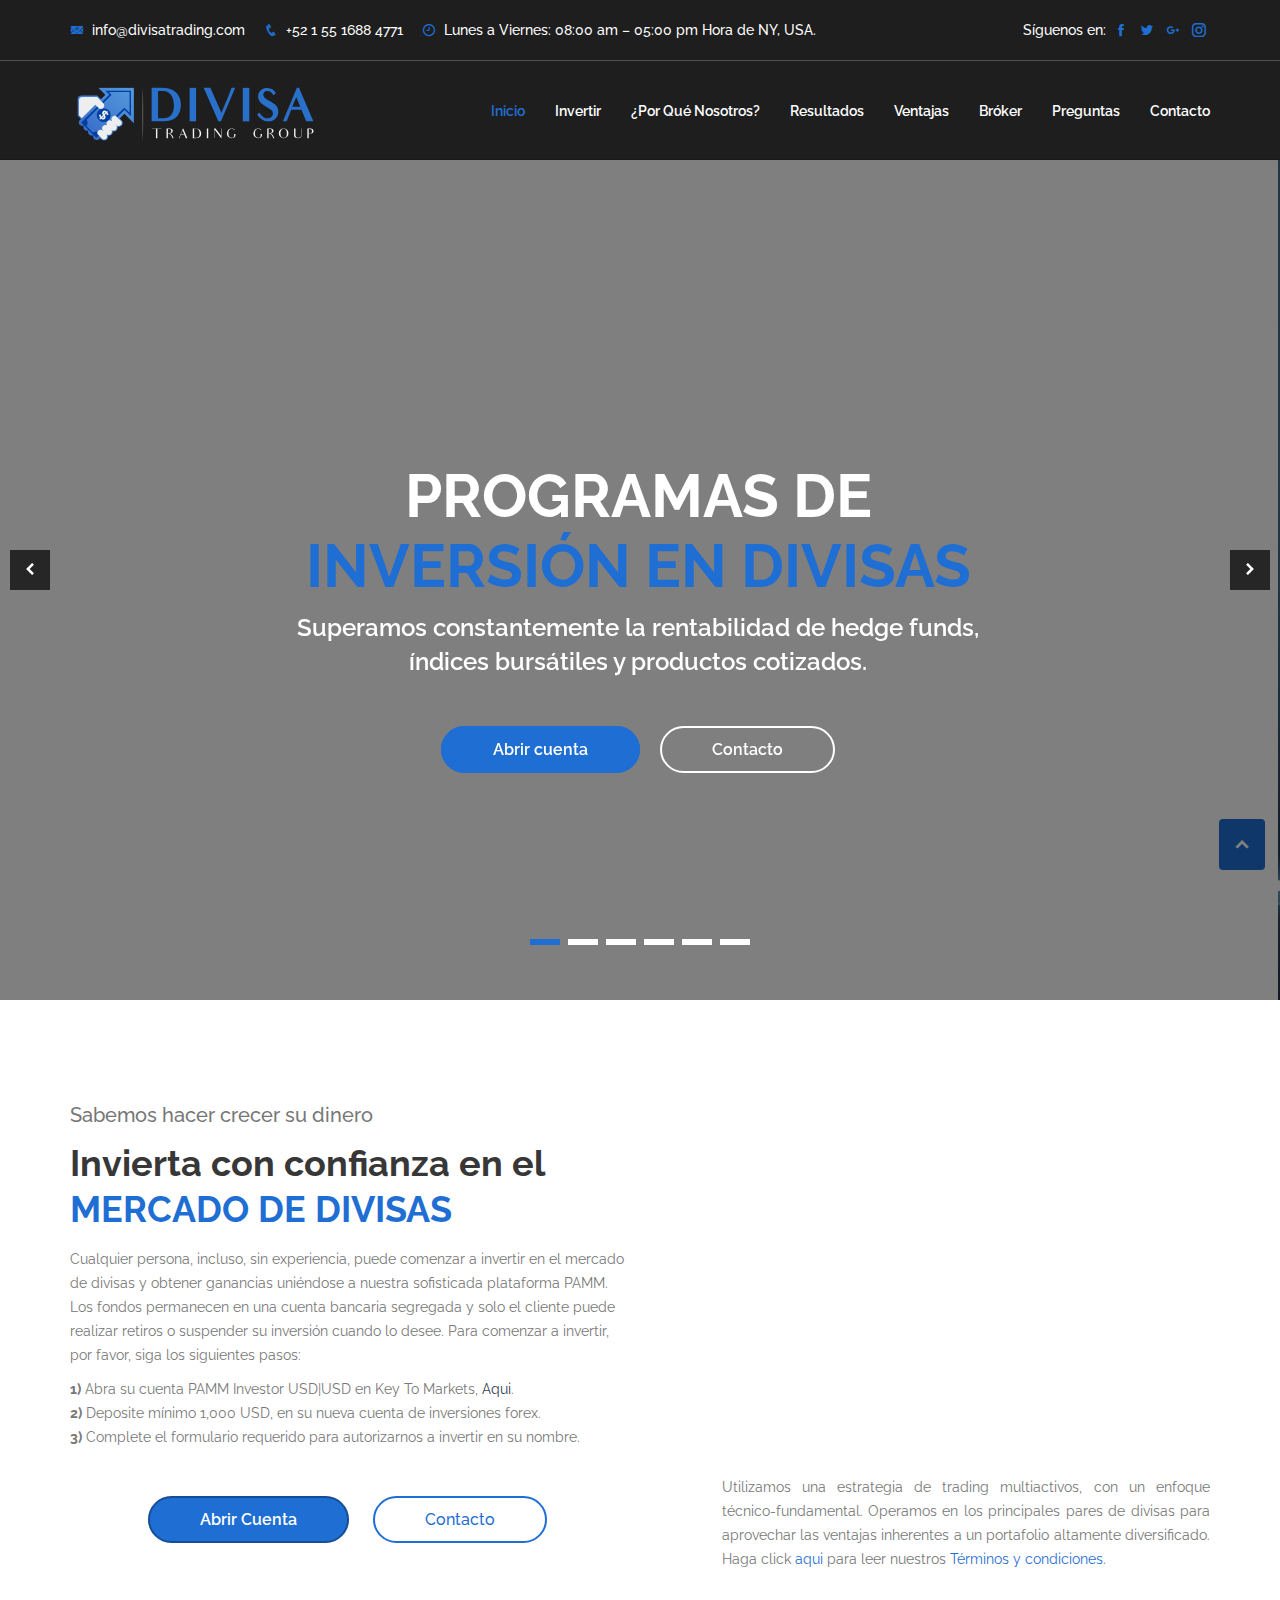
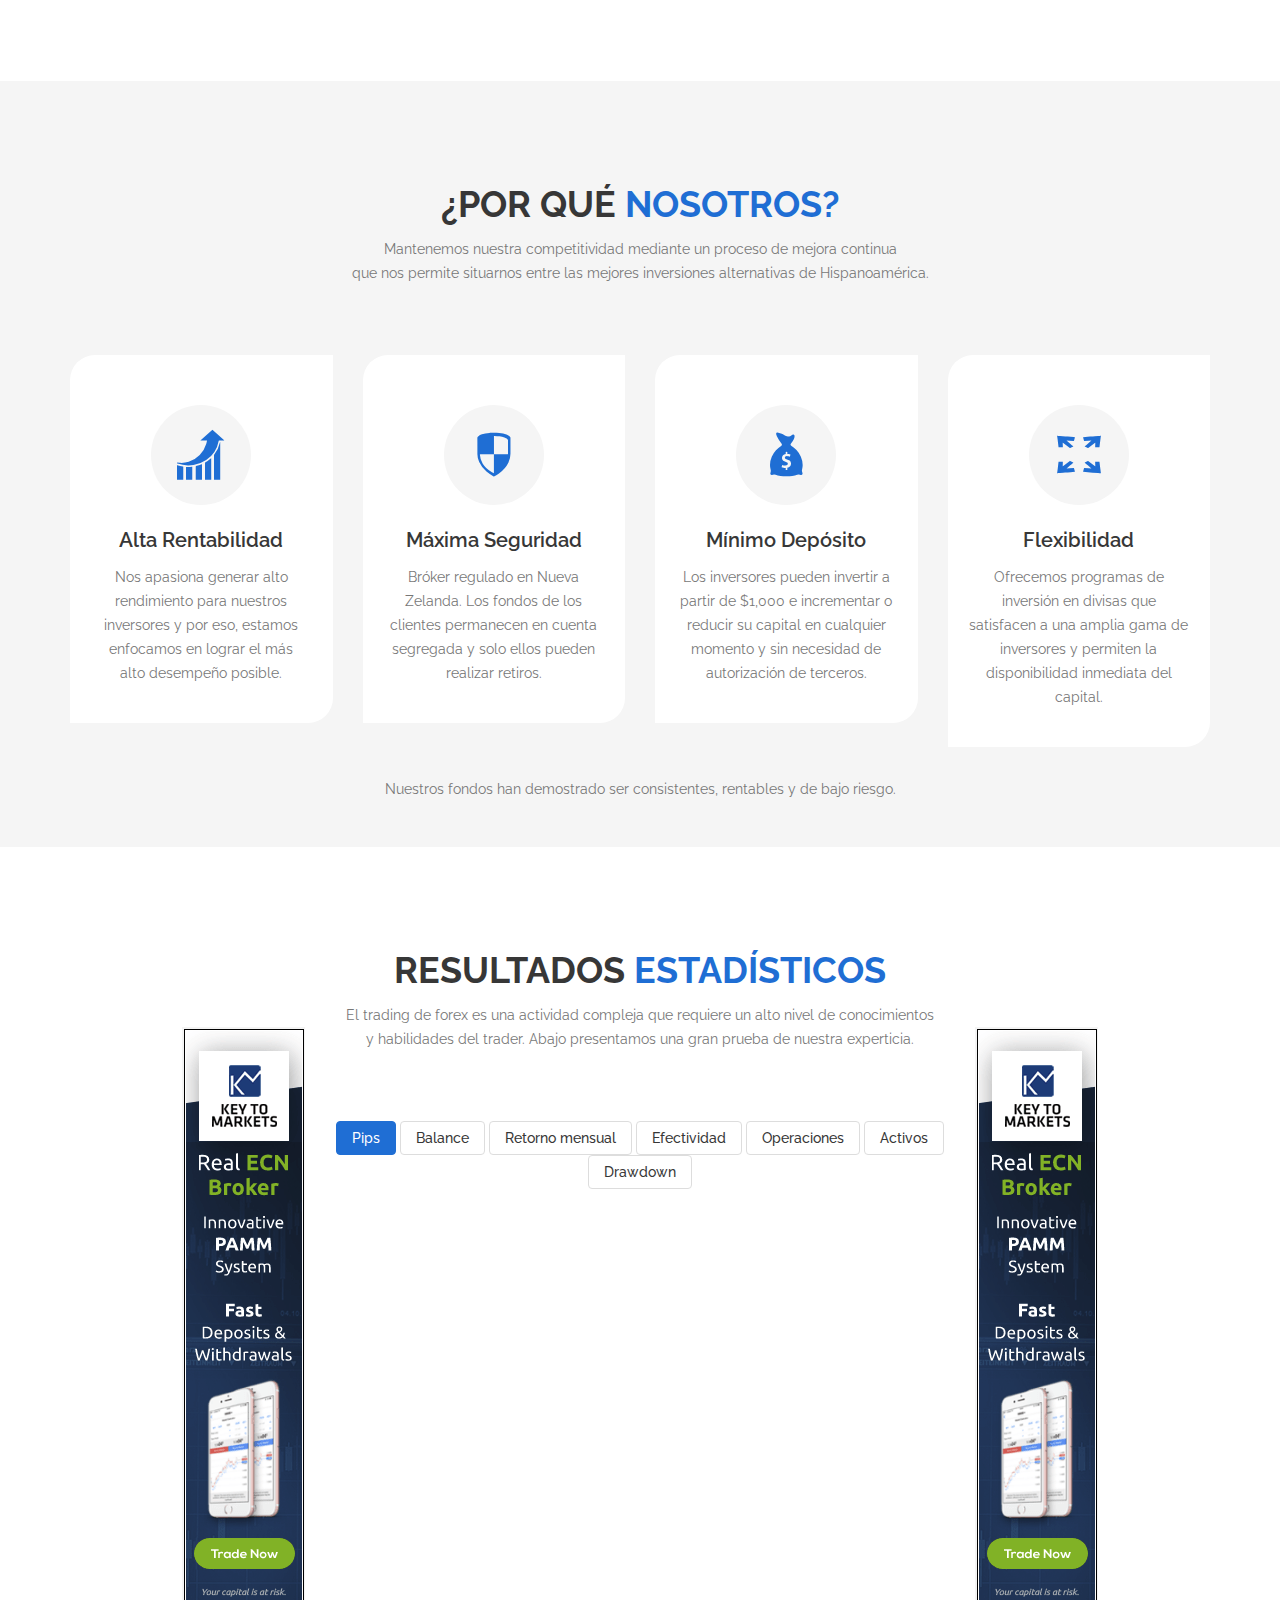
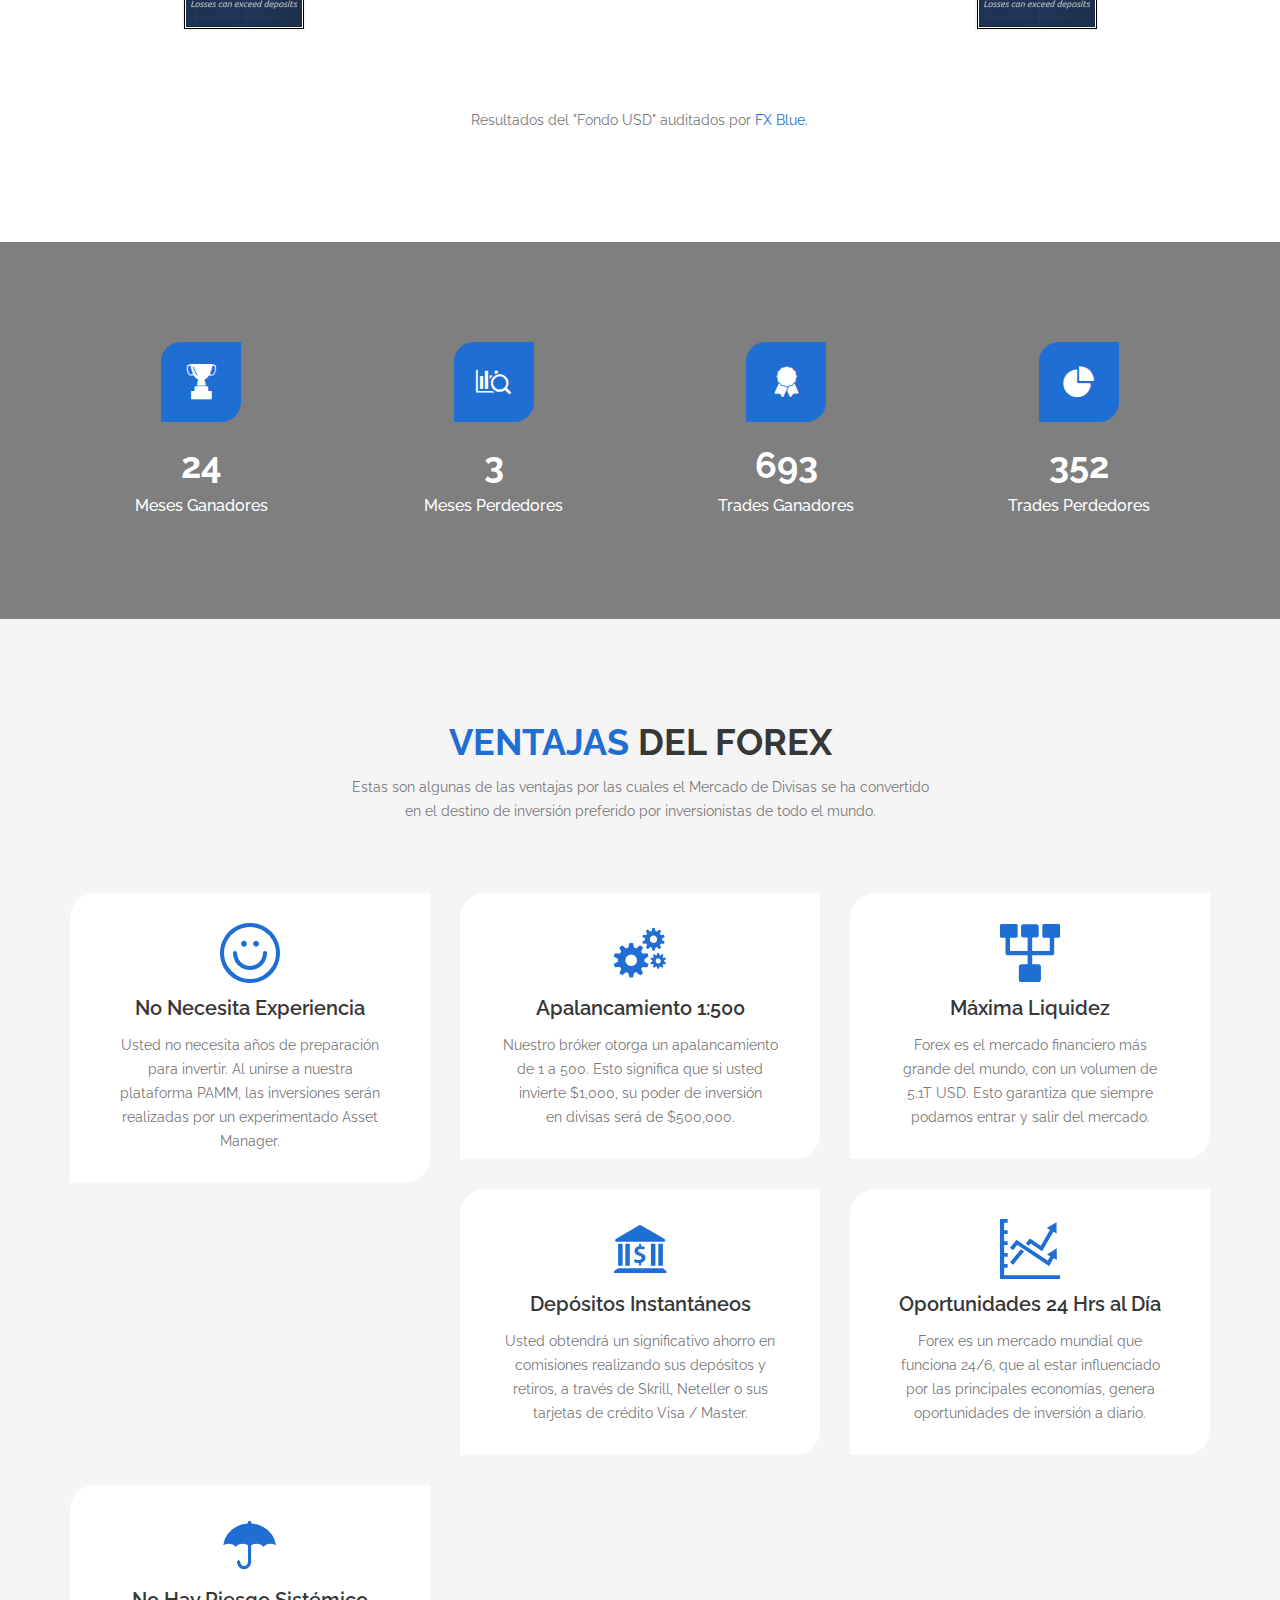
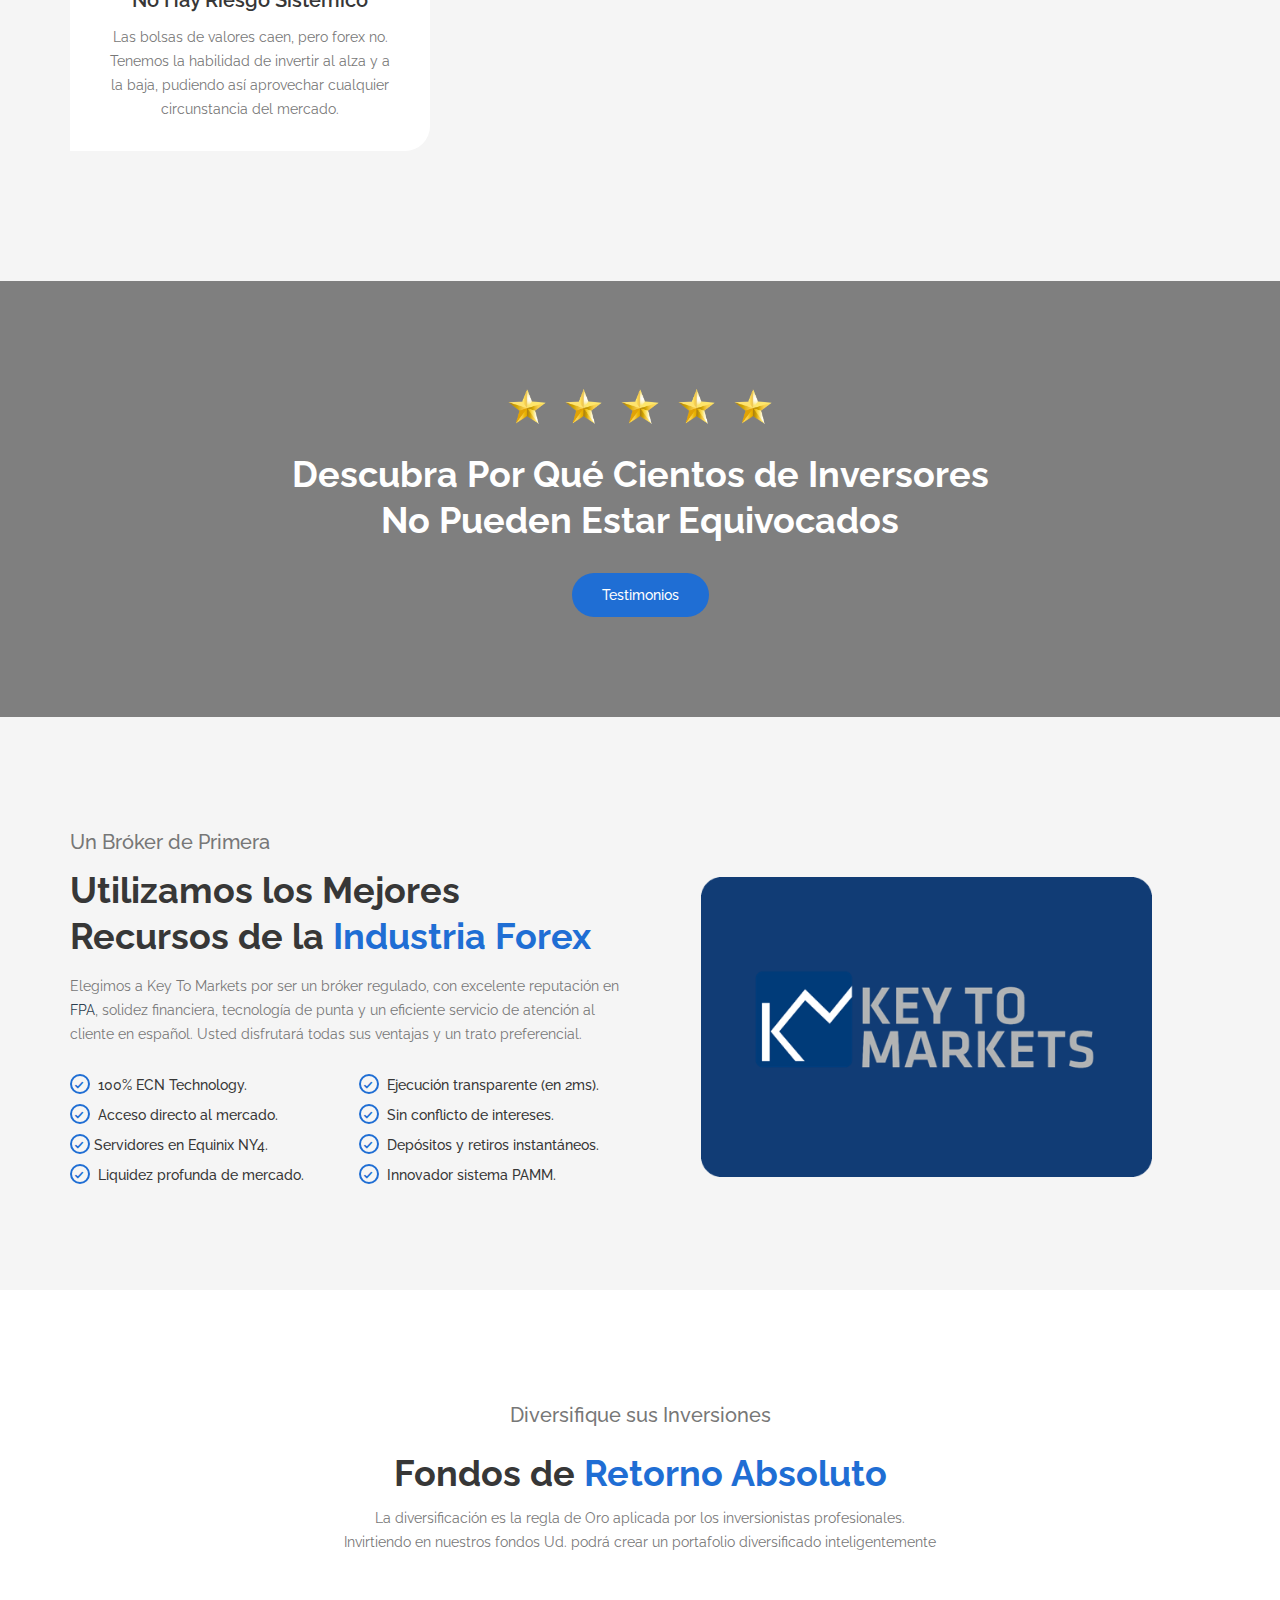
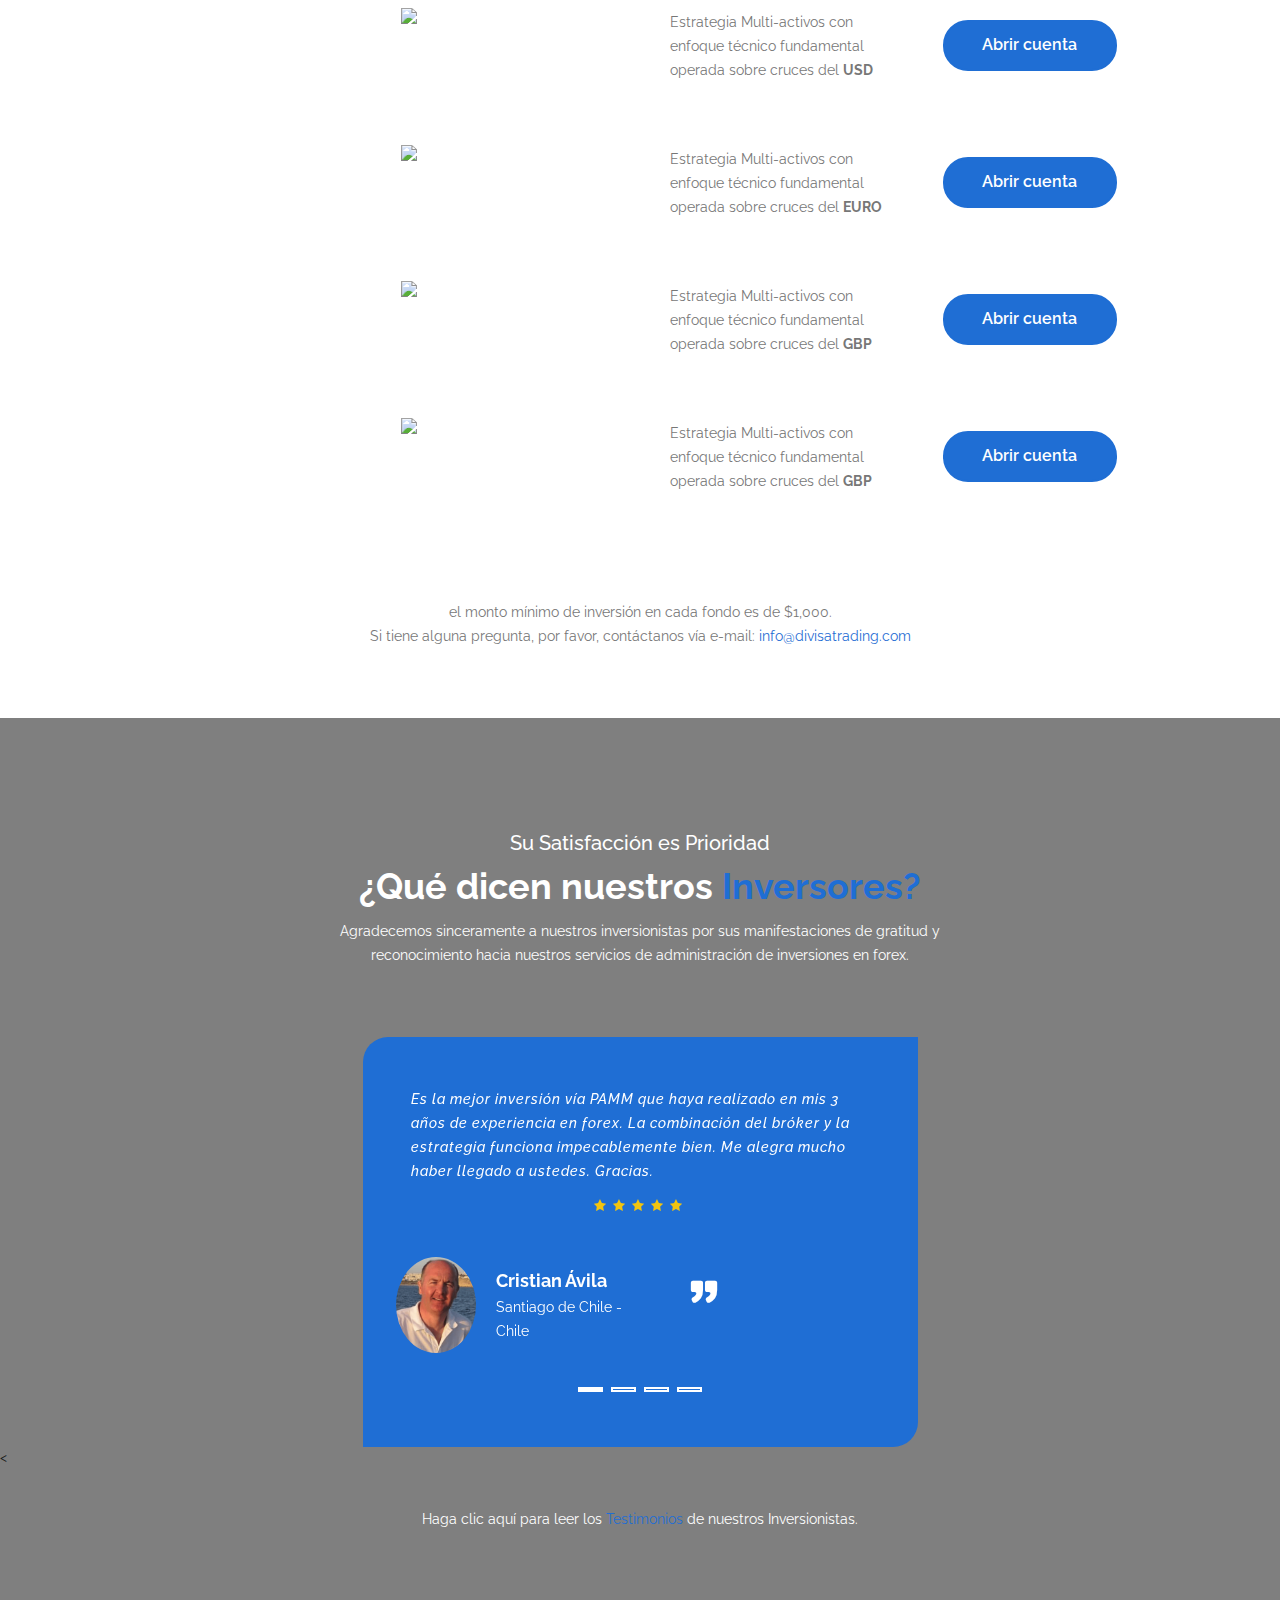
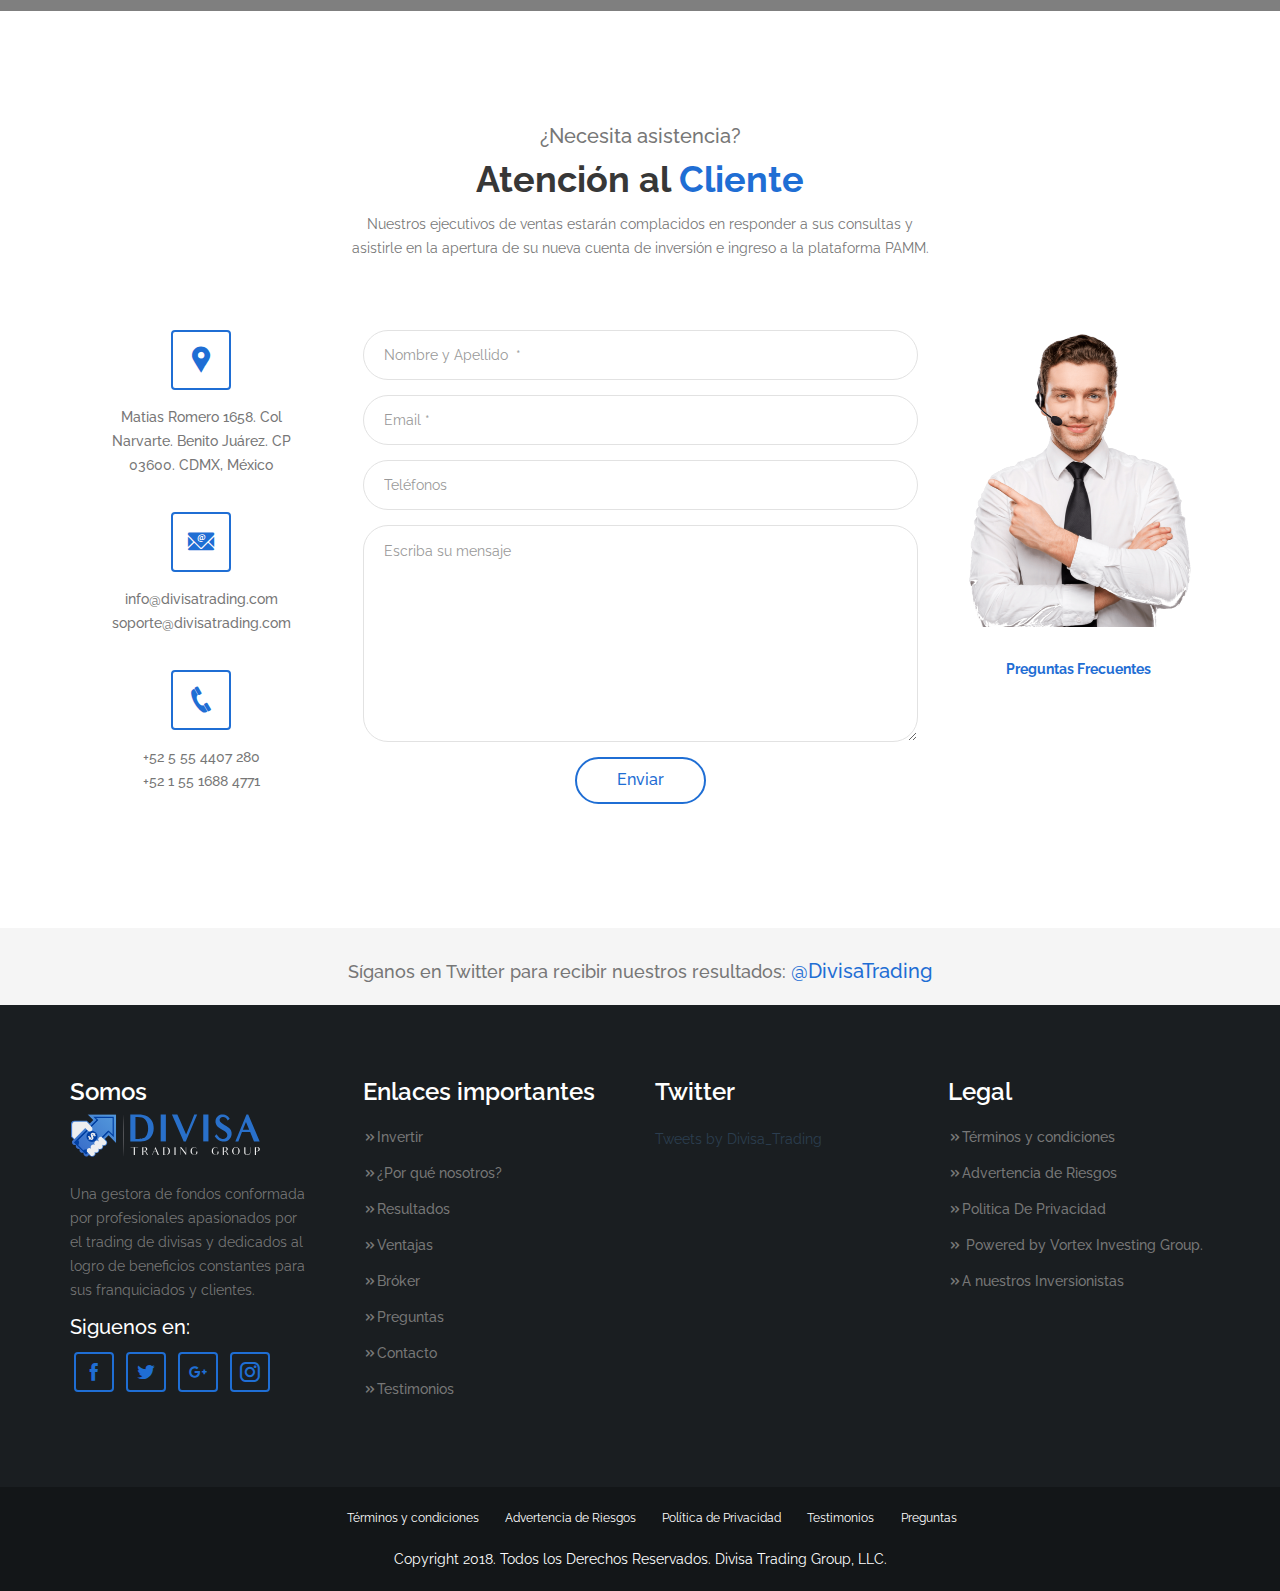
==== commit 209ff9ef: "d" ====
--- a/index.html
+++ b/index.html
@@ -450,7 +450,7 @@
                 <!--End Portfolio List-->
             </div>
             <!--End Container--><br>
-            <p class="text-center">Nuestros resultados son auditados en tiempo real por <a class="color-base" target="_blank" href="https://www.fxblue.com/users/javierurbina">FX Blue </a> y <a  class="cursor color-base" data-toggle="modal" data-target=".modal7">MyFxBook.</a></p>
+            <p class="text-center">Resultados del "Fondo USD" auditados por  <a class="color-base" target="_blank" href="https://www.fxblue.com/users/javierurbina">FX Blue. </a> <!--y <a  class="cursor color-base" data-toggle="modal" data-target=".modal7">MyFxBook.</a>--></p>
         </section>
         <div class="col-md-2 inline-block text-left hiddenmovil">
             <br><br><br><br><br><br><br><br><br>
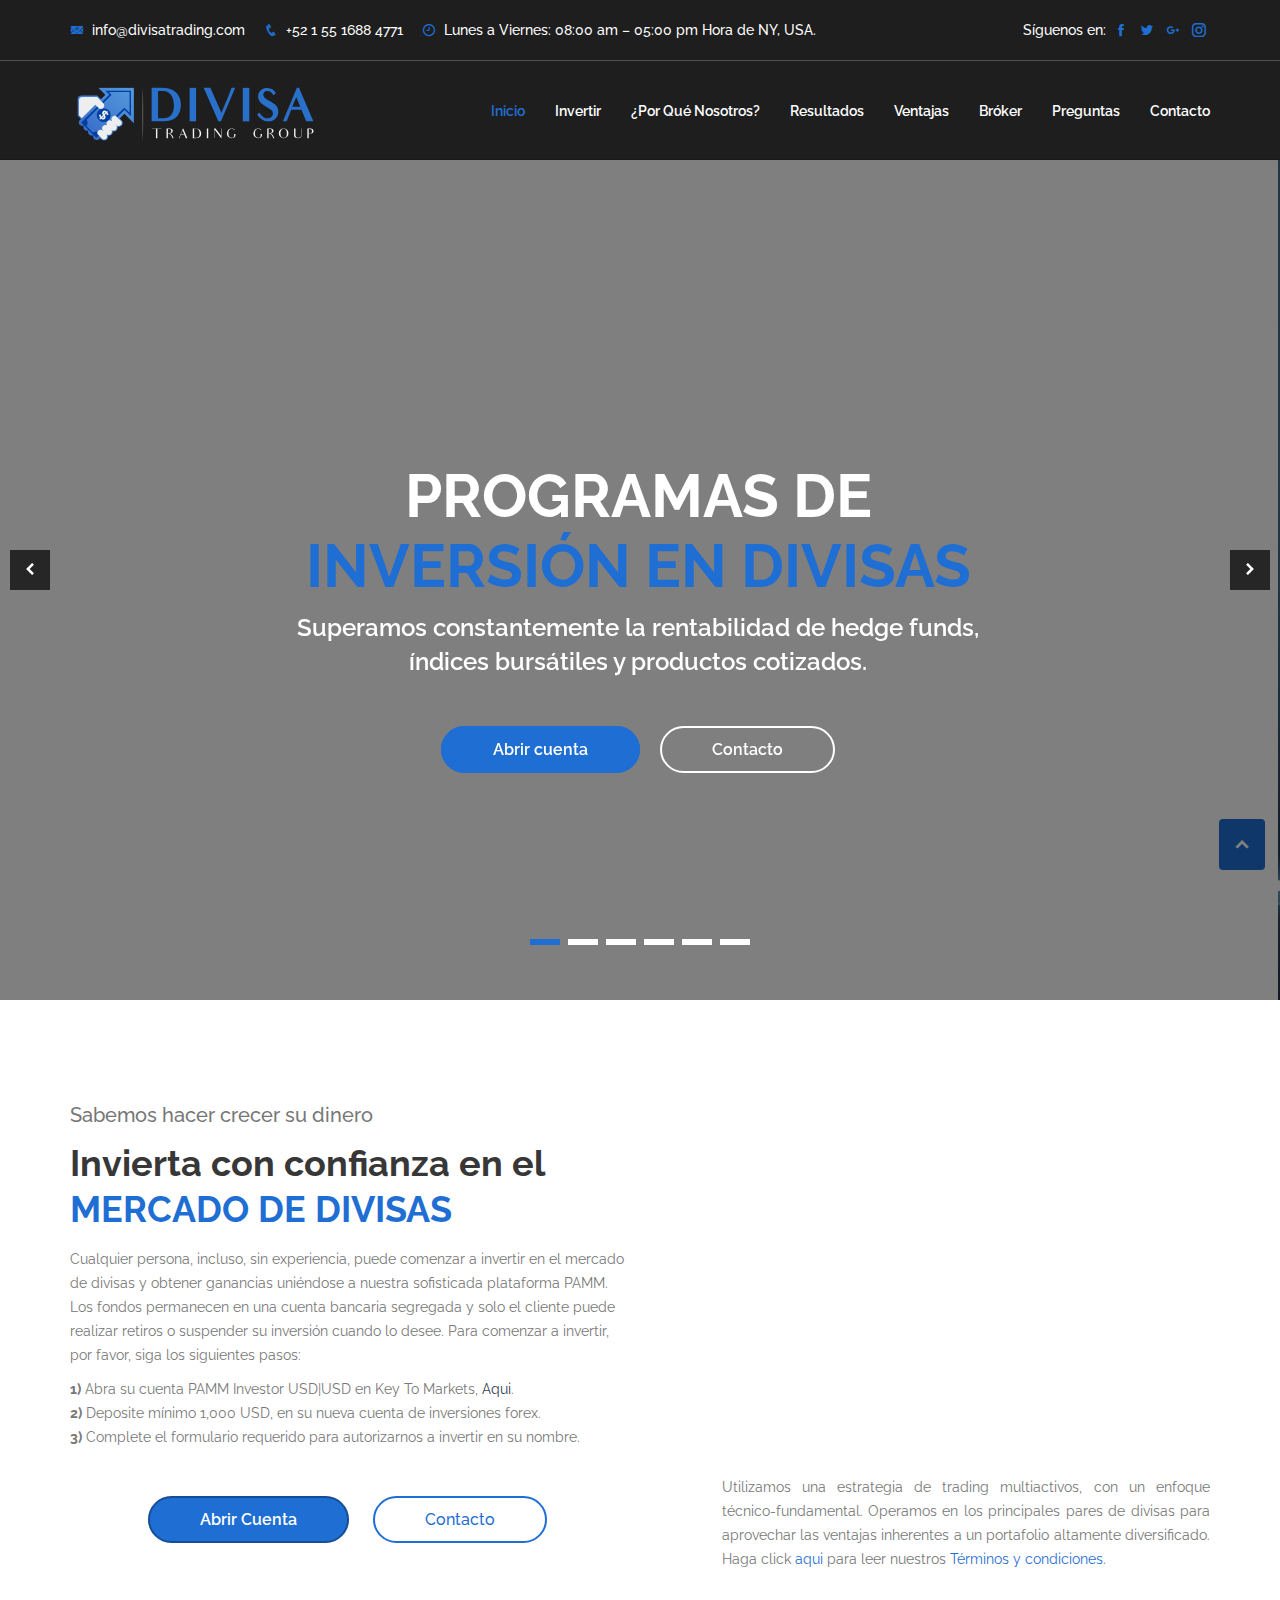
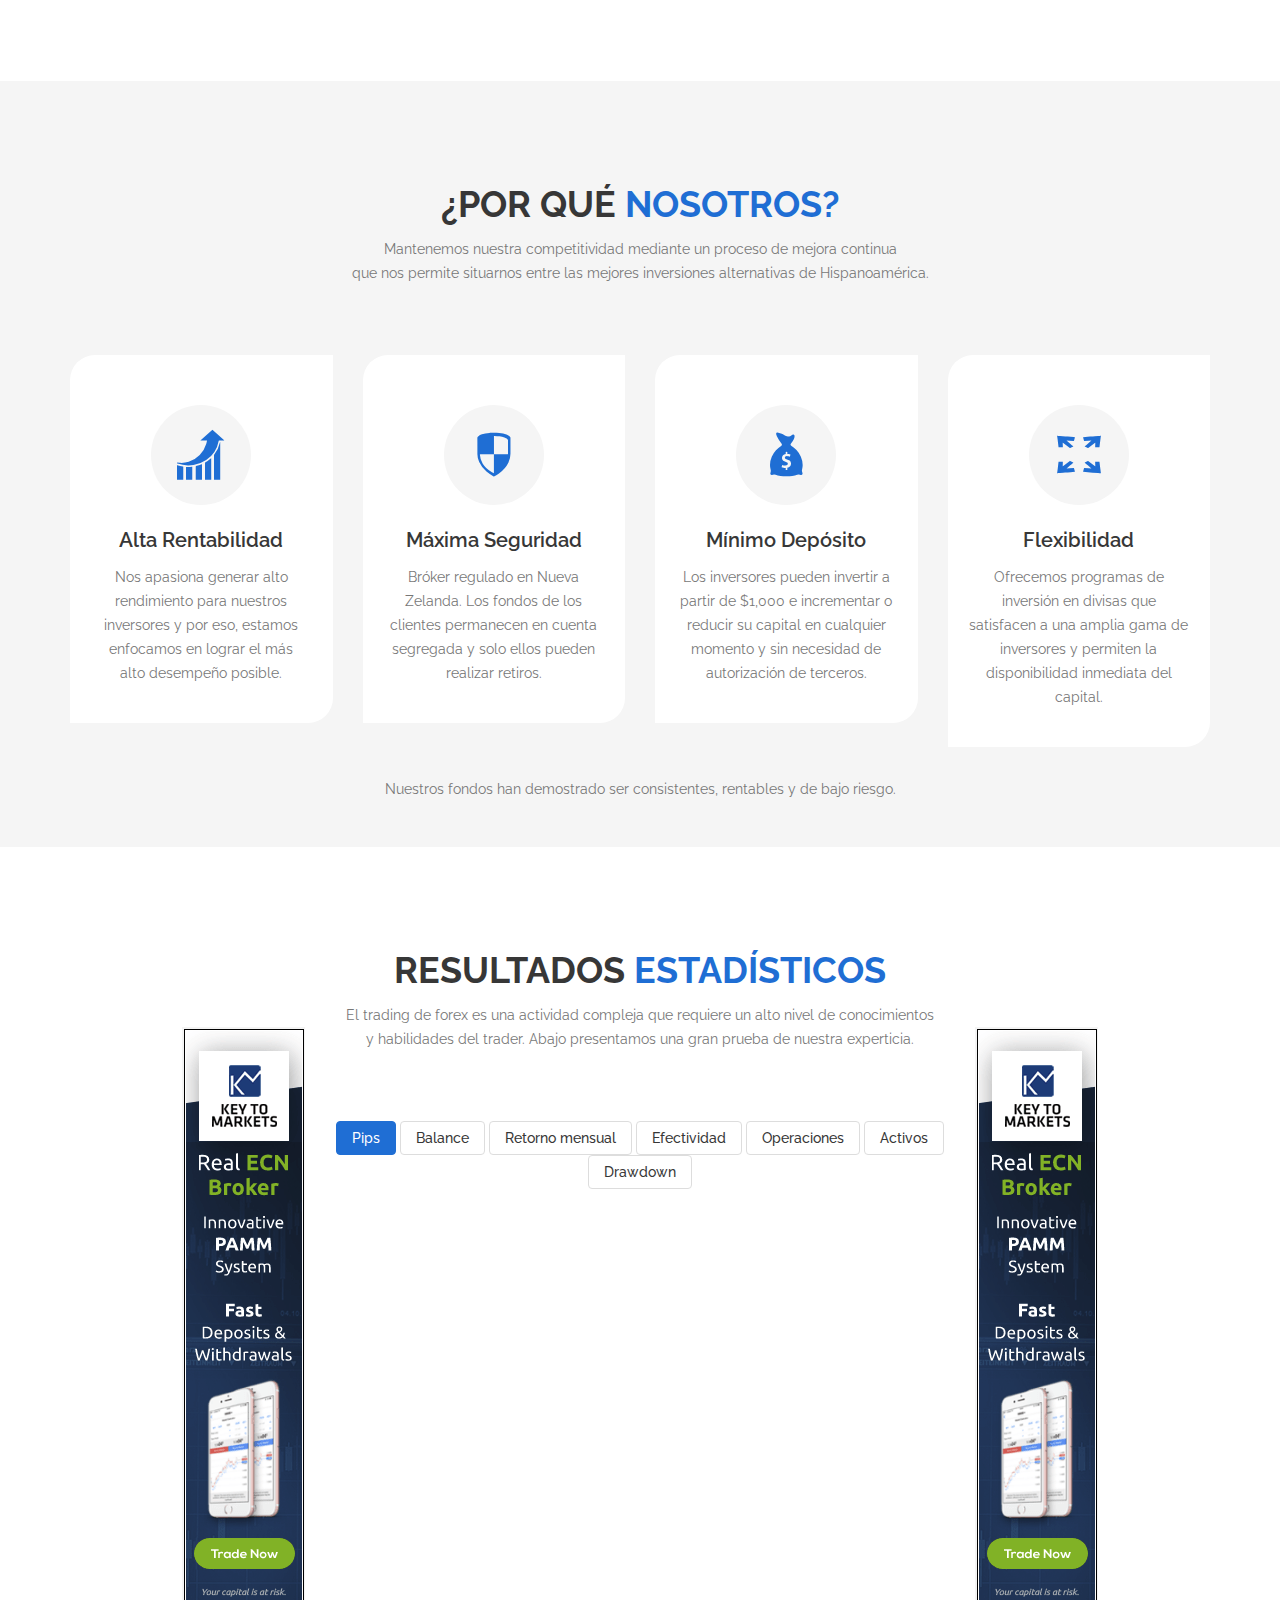
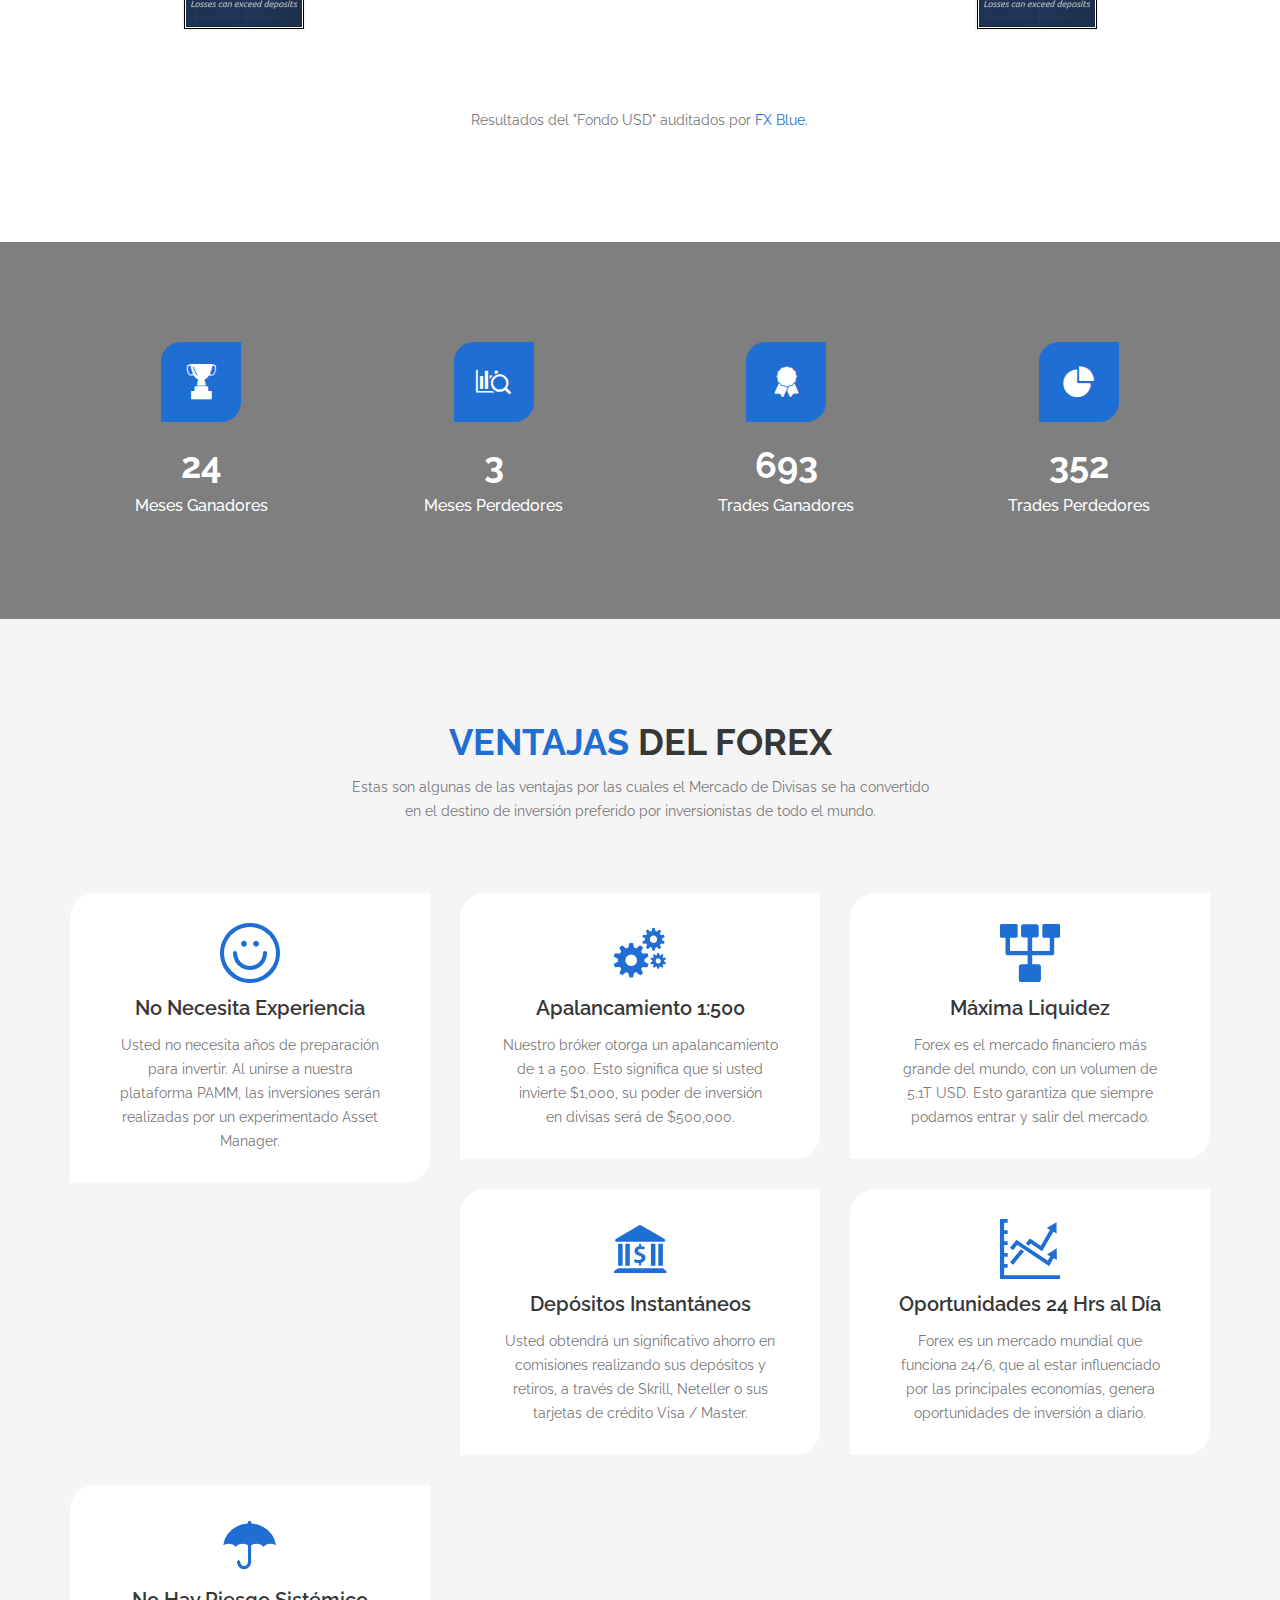
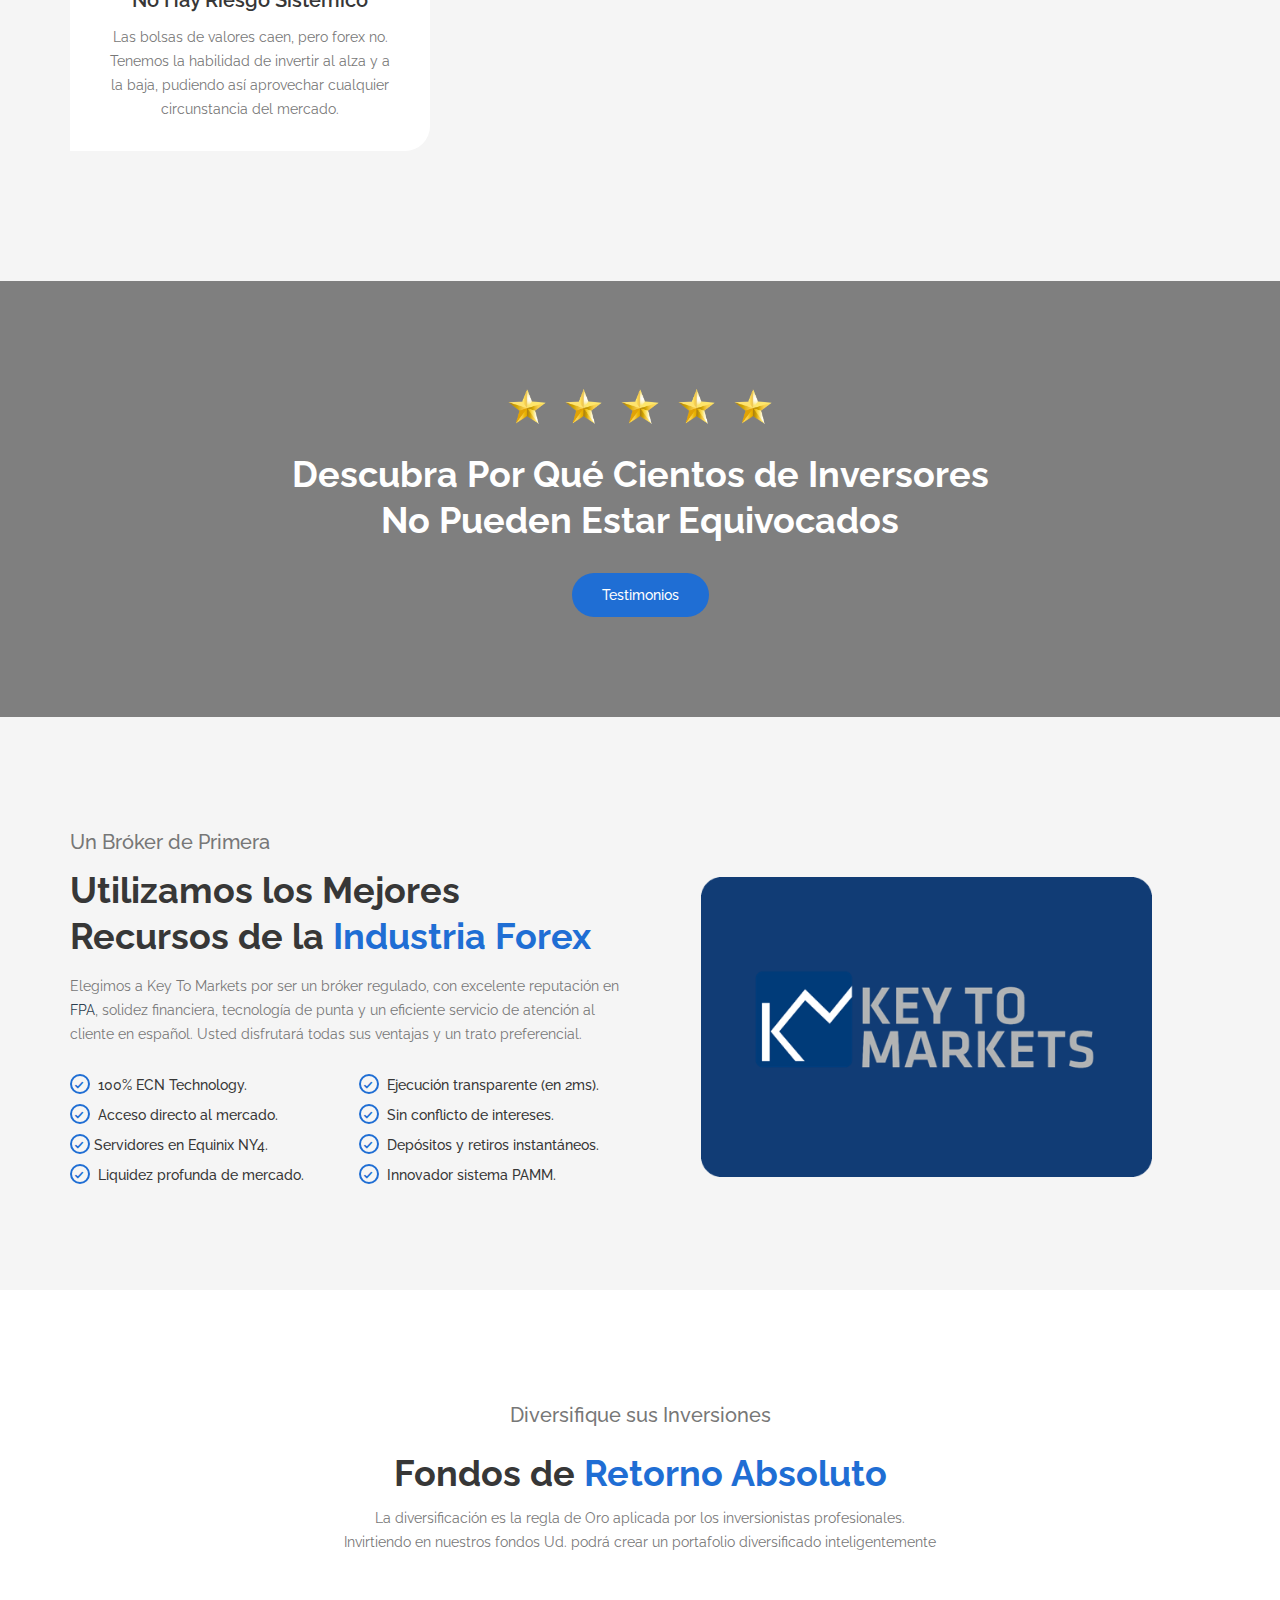
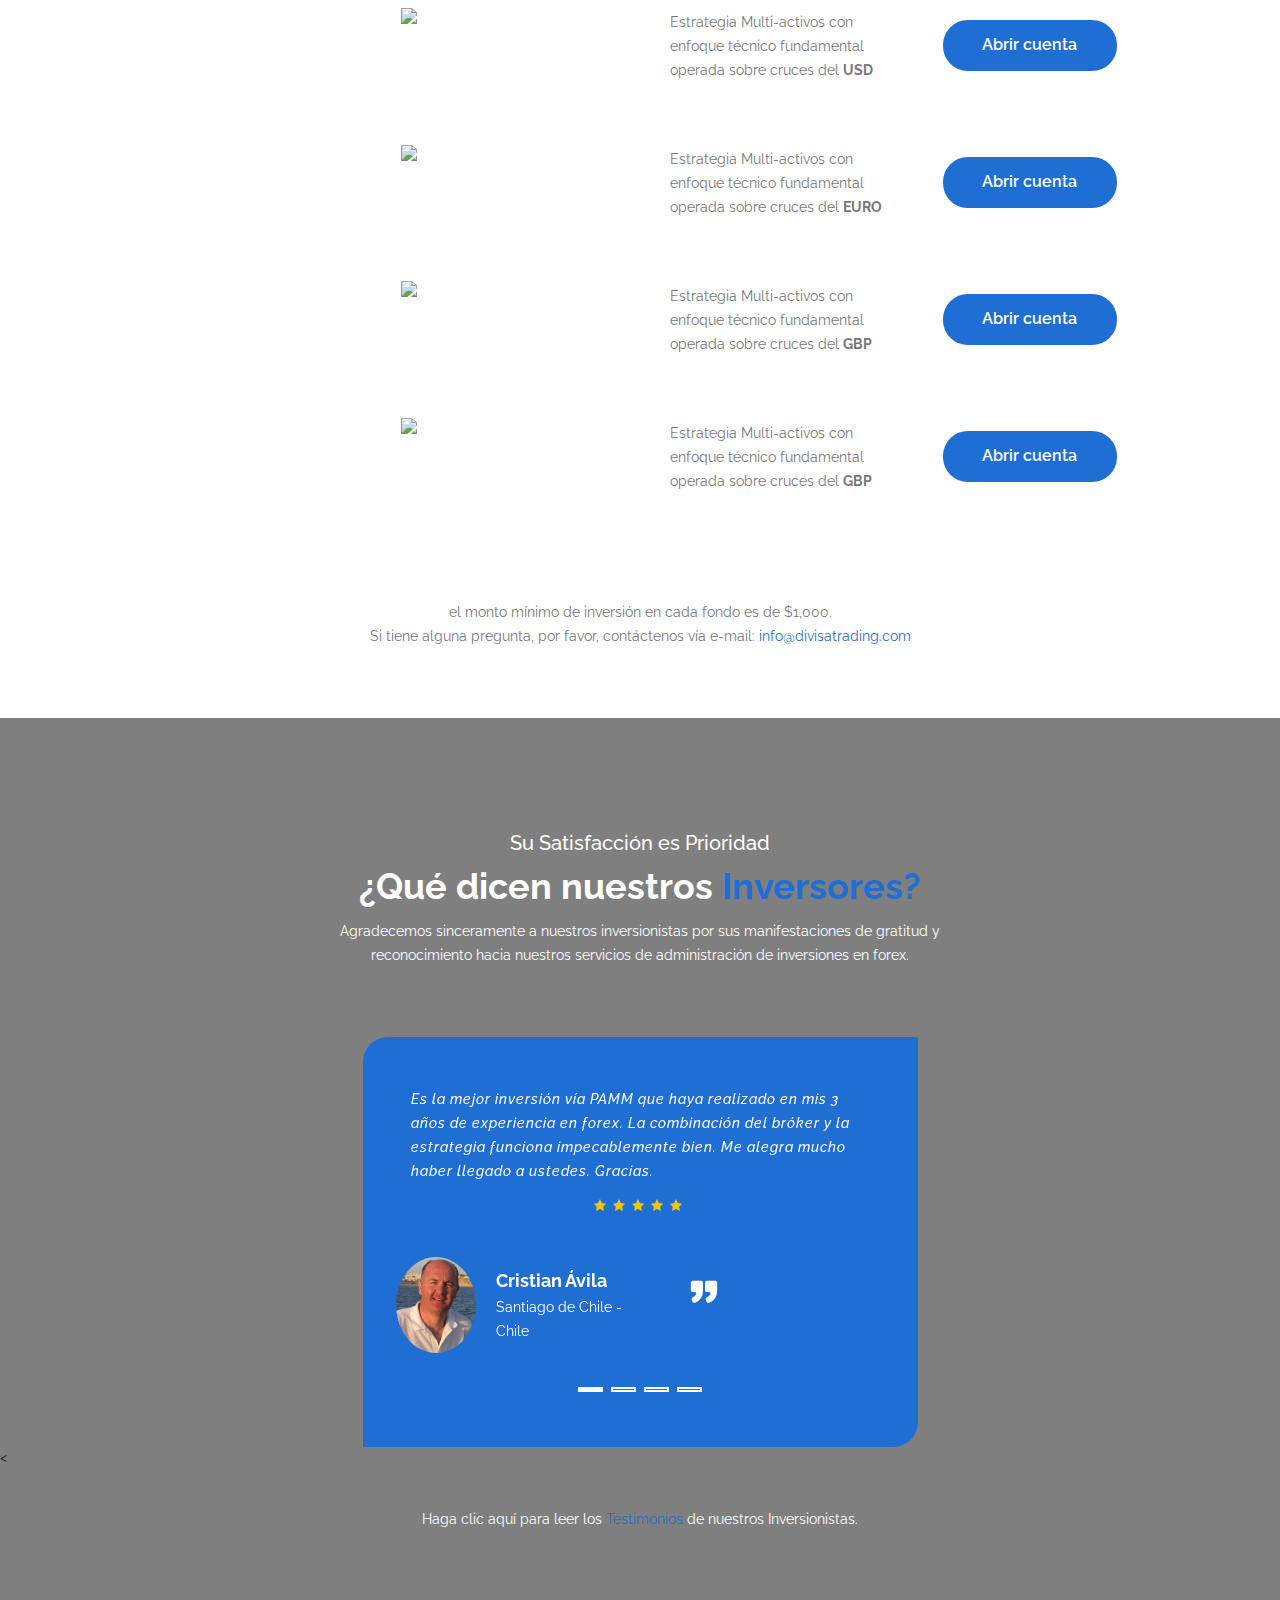
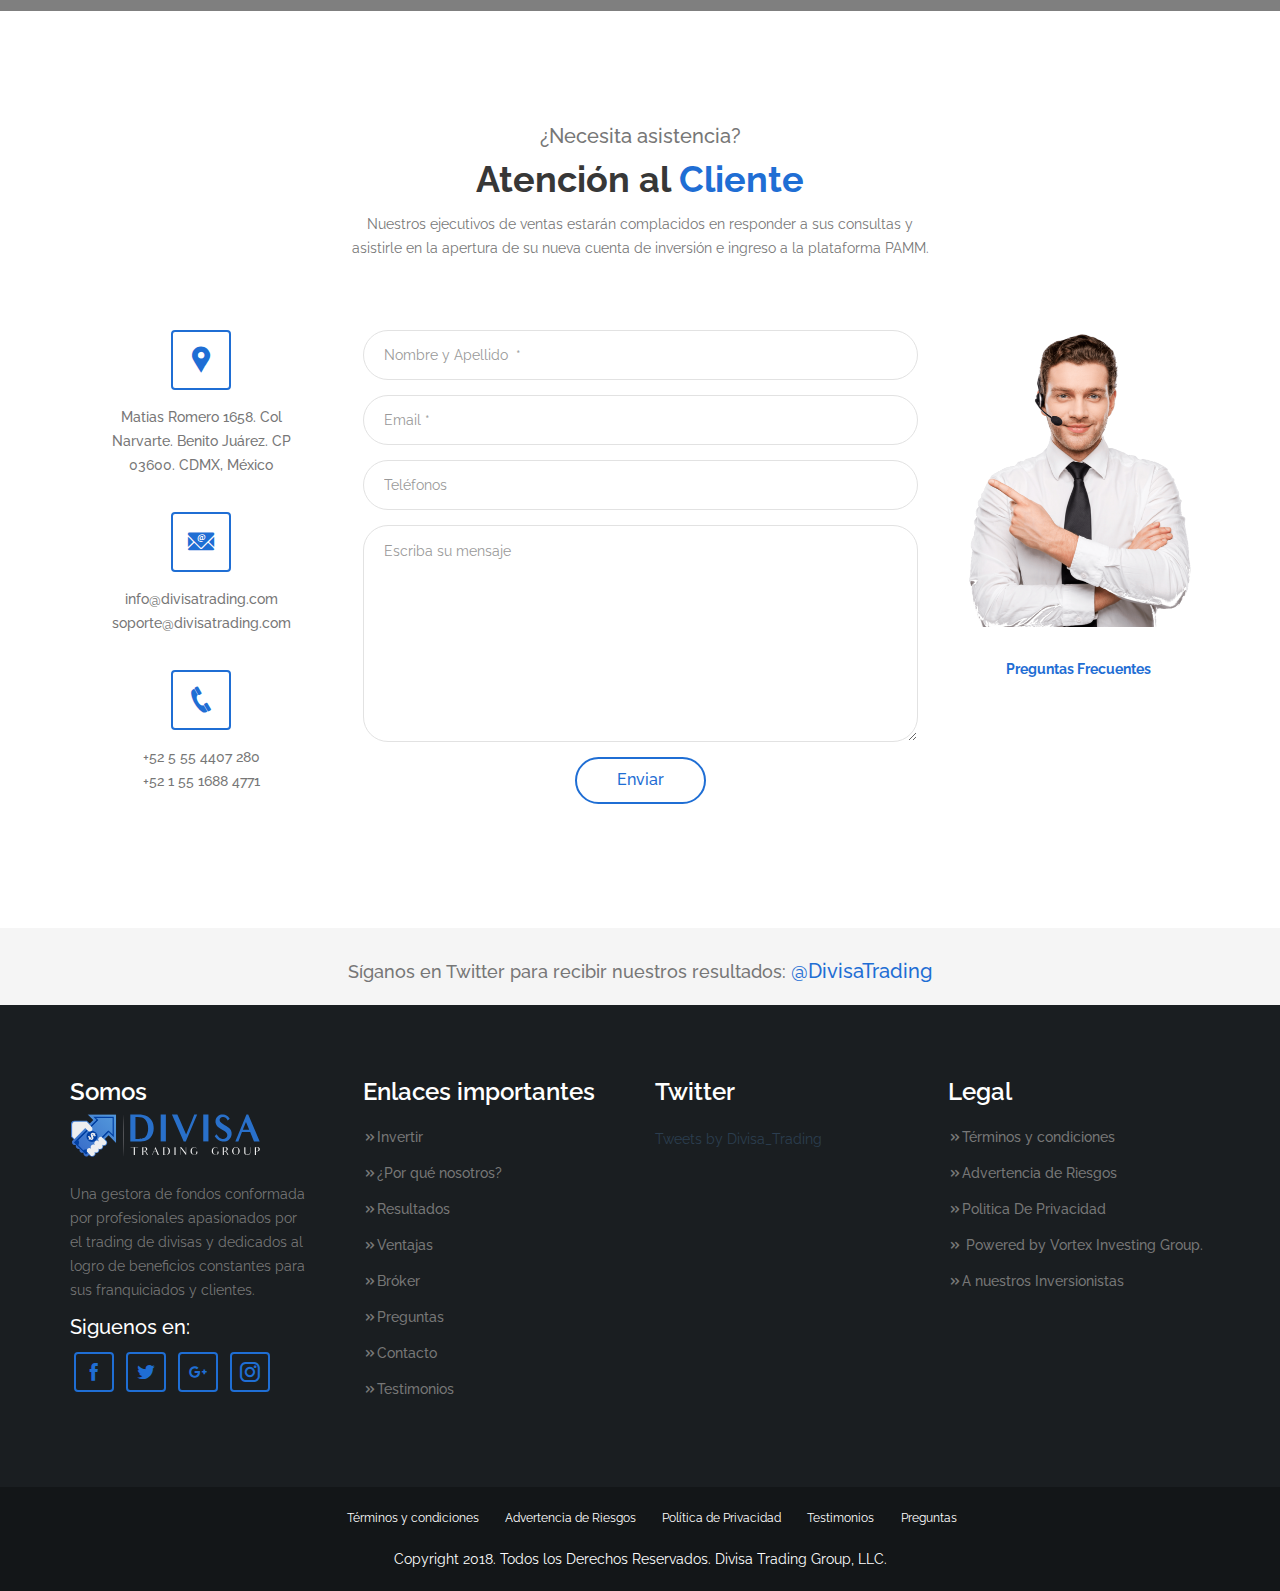
==== commit ced22ec5: "d" ====
--- a/index.html
+++ b/index.html
@@ -741,7 +741,7 @@
             </div>
             
             </div>
-            <p class="text-center" style="margin-bottom: -30px;"><br><br>el monto mínimo de inversión en cada fondo es de $1,000. <br> Si tiene alguna pregunta, por favor, contáctanos vía e-mail: <a class="color-base" href="mailto:info@divisatrading.com">info@divisatrading.com</a></p>
+            <p class="text-center" style="margin-bottom: -30px;"><br><br>el monto mínimo de inversión en cada fondo es de $1,000. <br> Si tiene alguna pregunta, por favor, contáctenos vía e-mail: <a class="color-base" href="mailto:info@divisatrading.com">info@divisatrading.com</a></p>
             <!--End Container-->
         </section>
         <!--End Newsletter Section-->
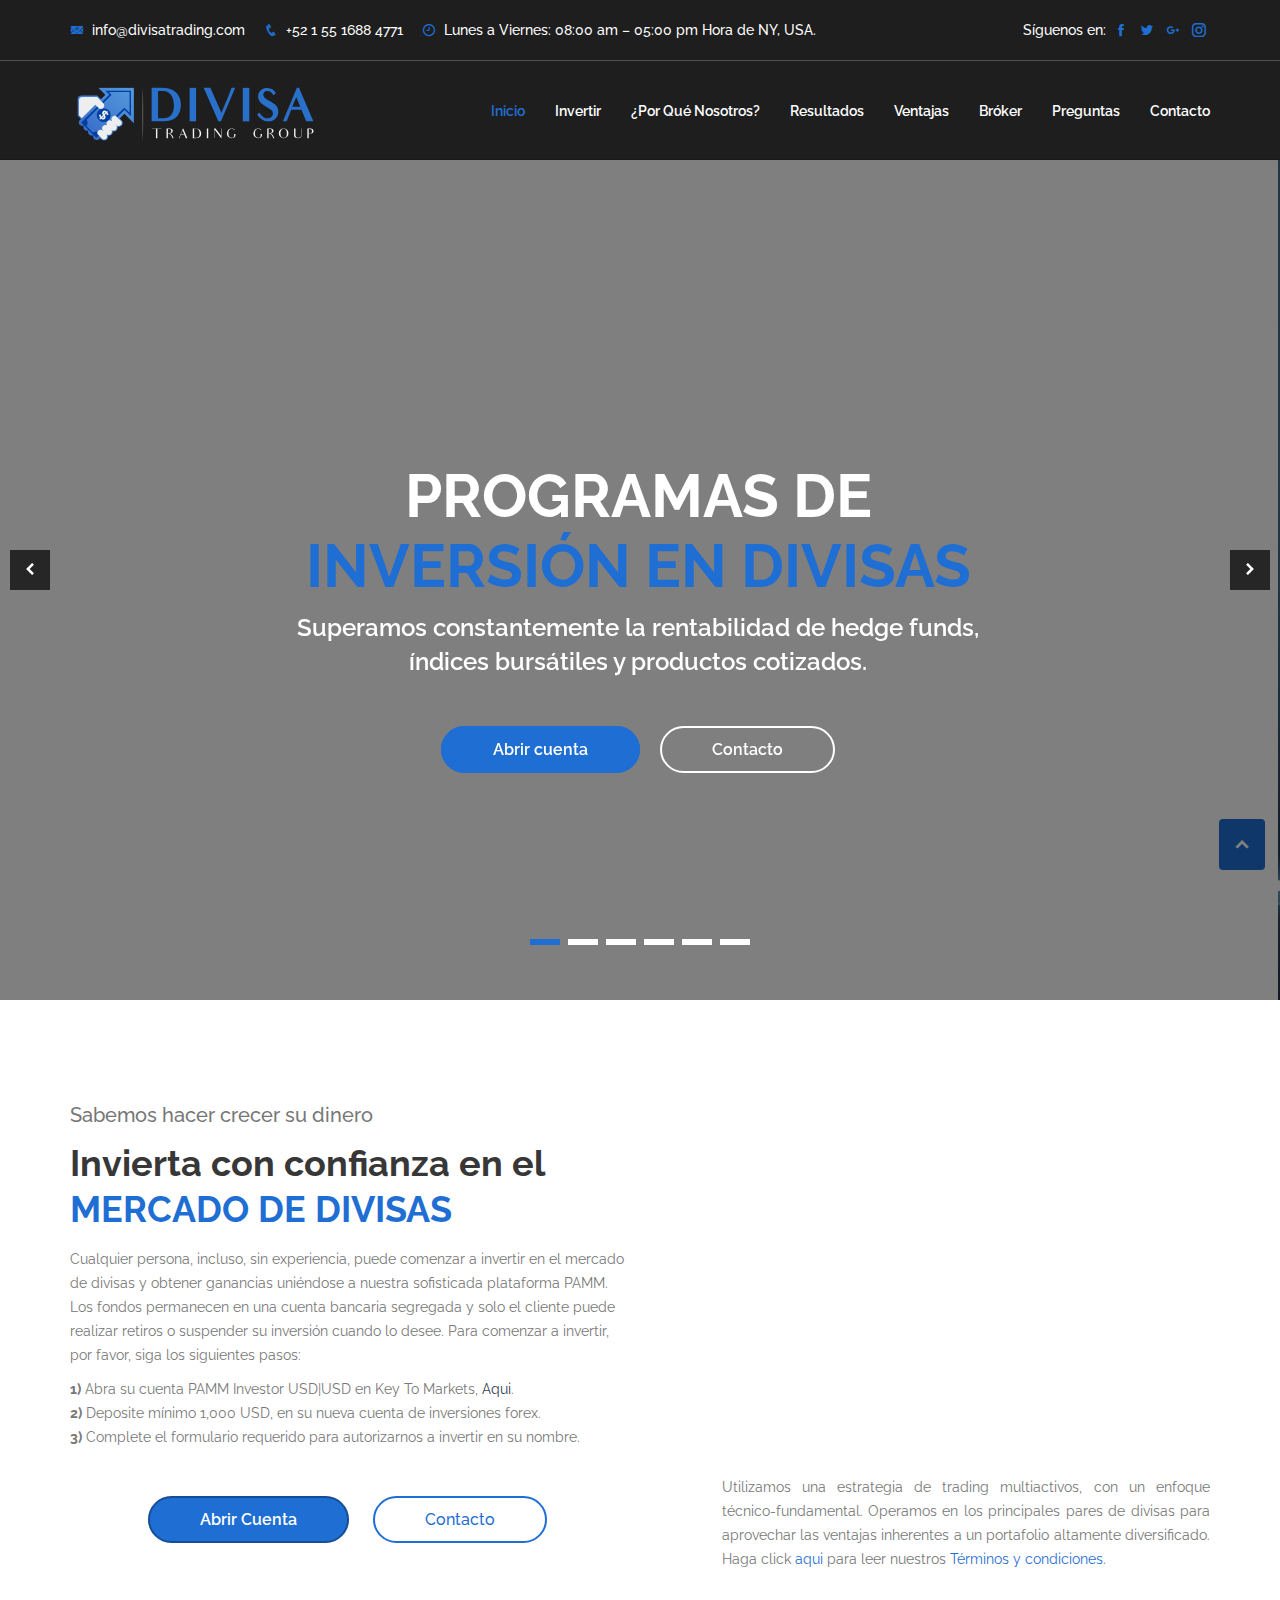
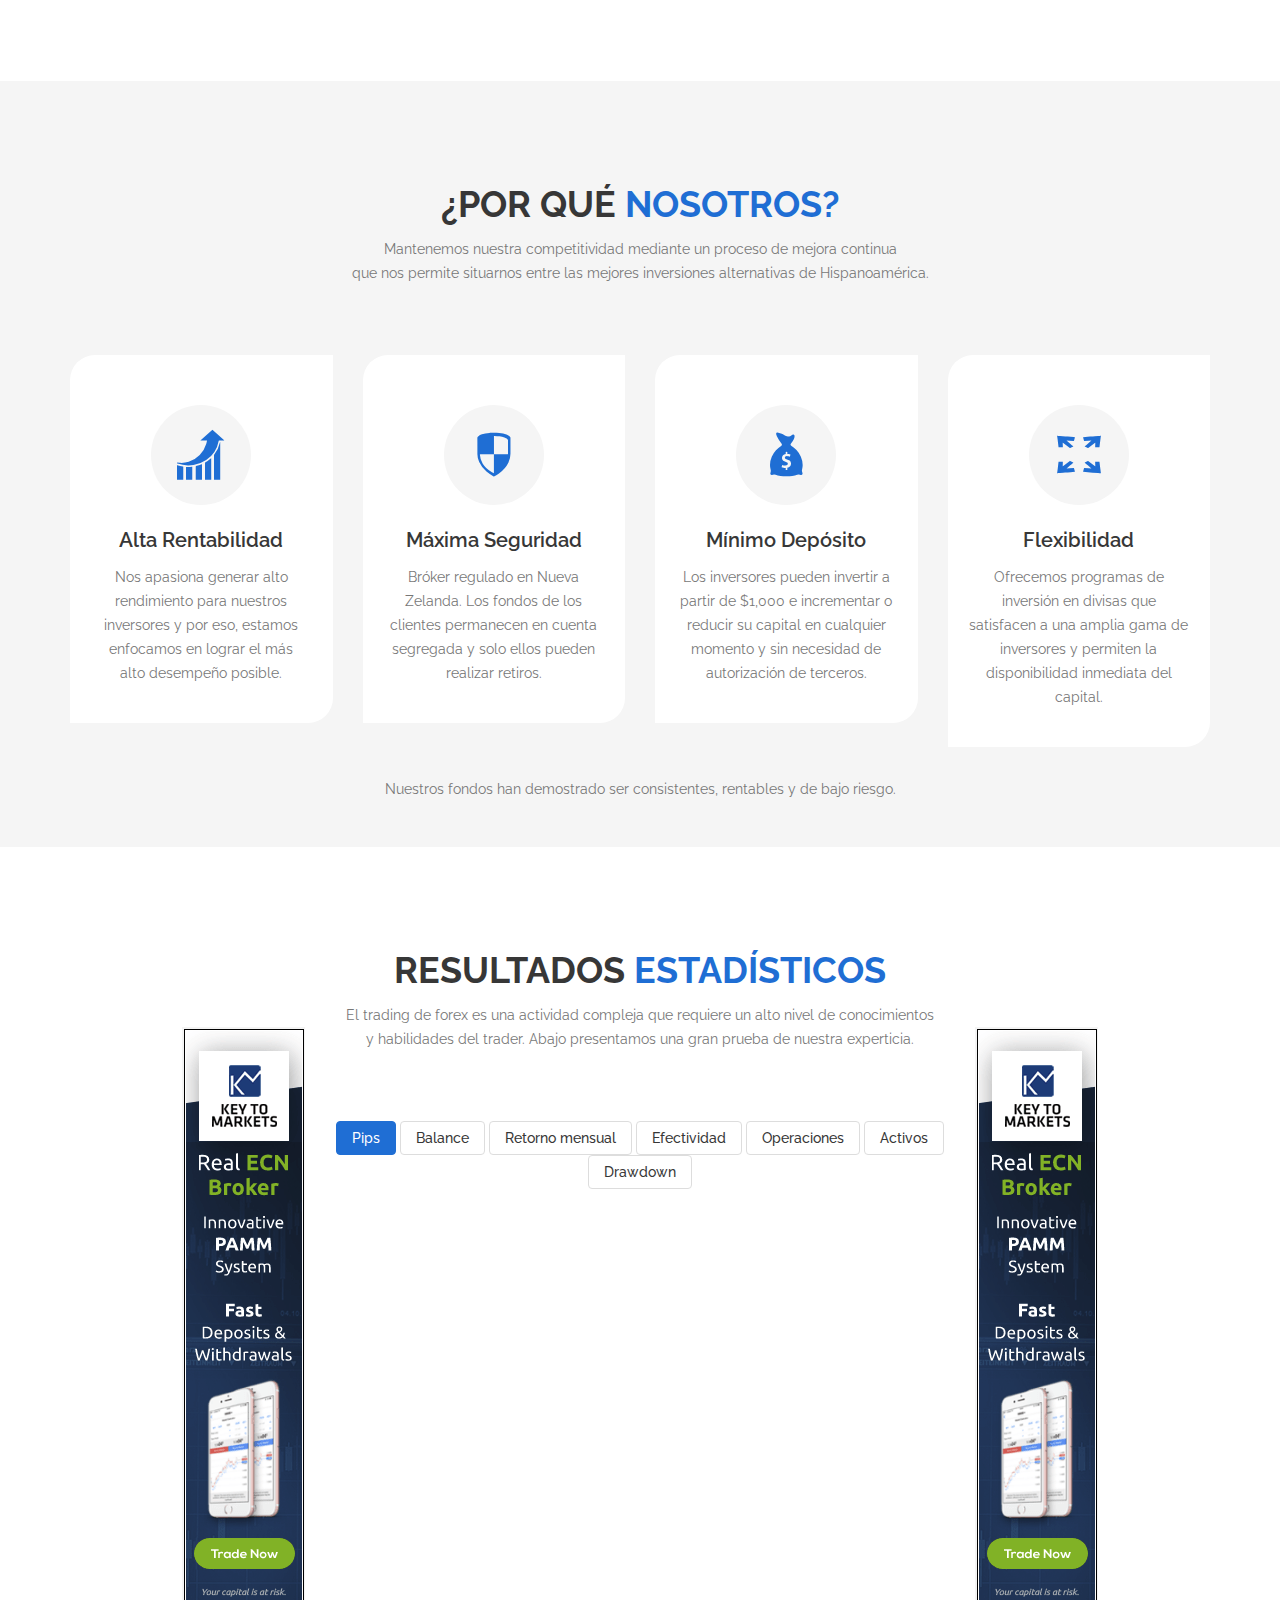
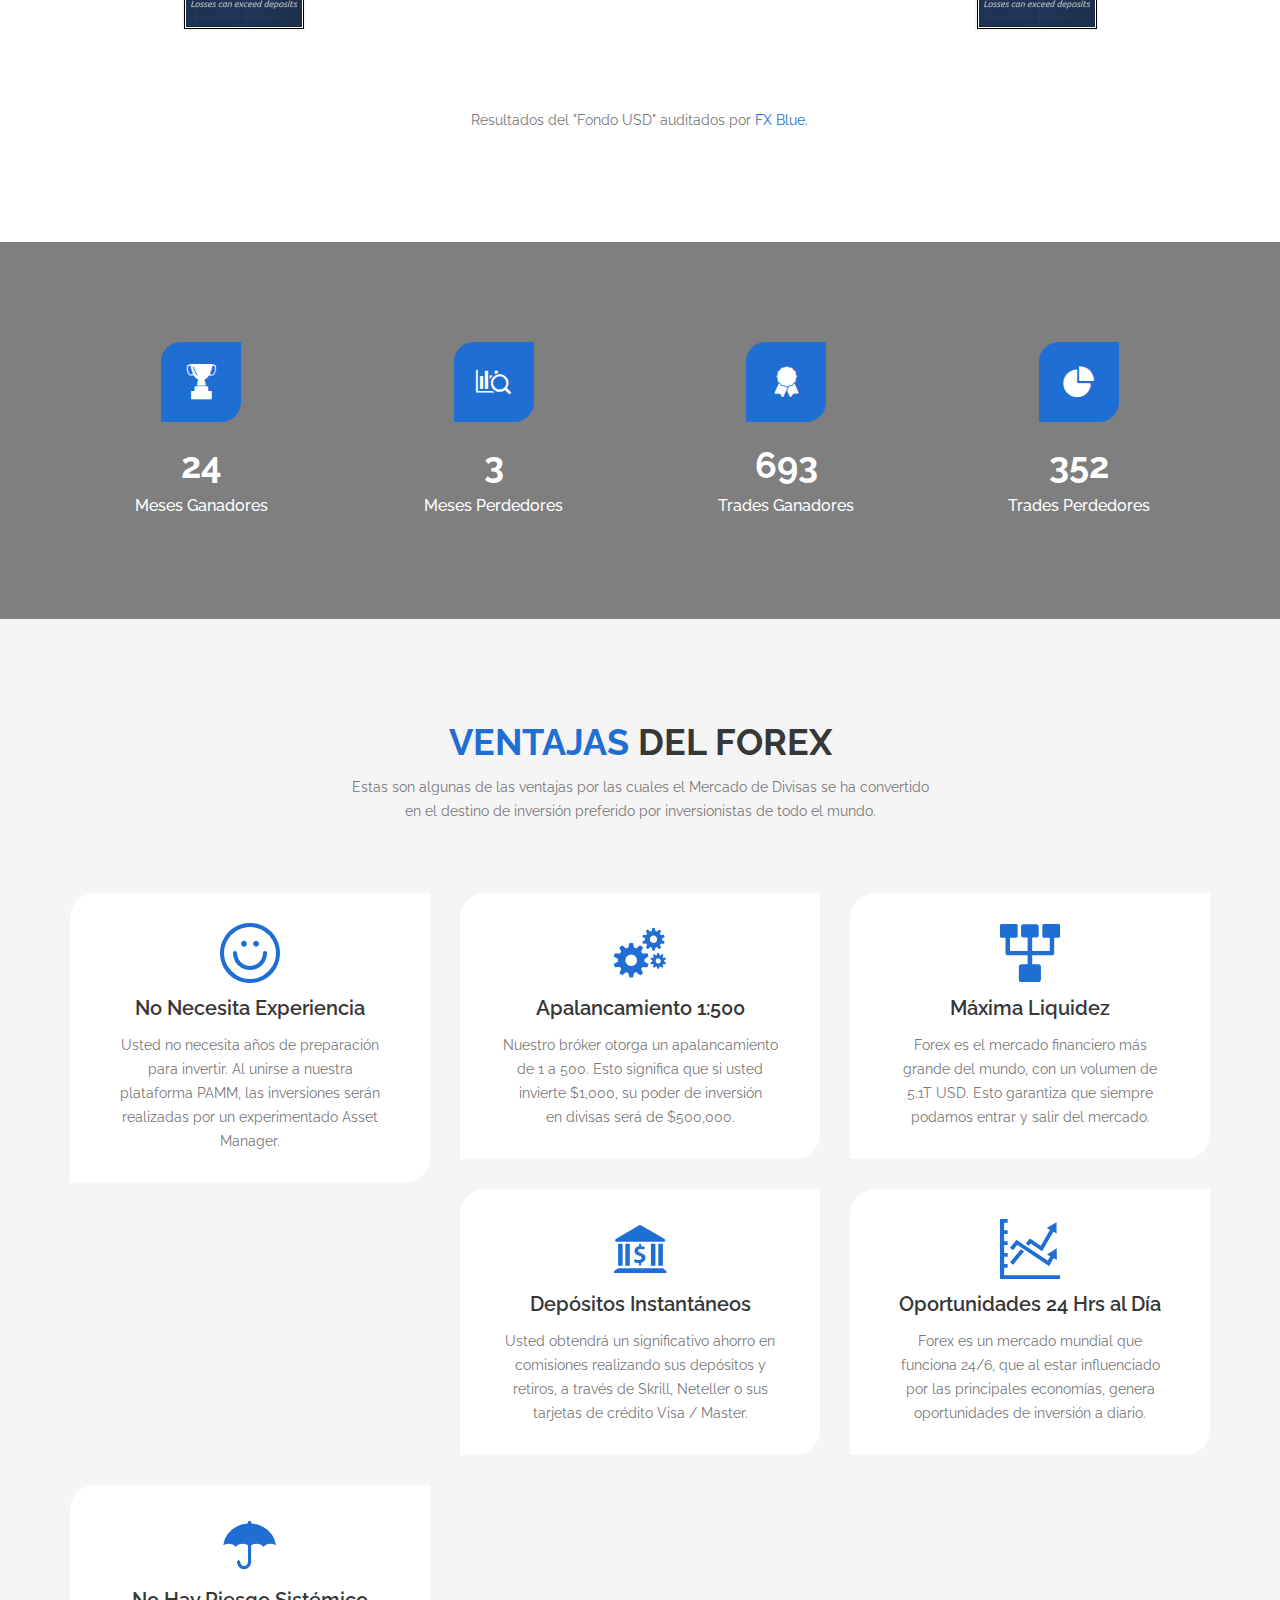
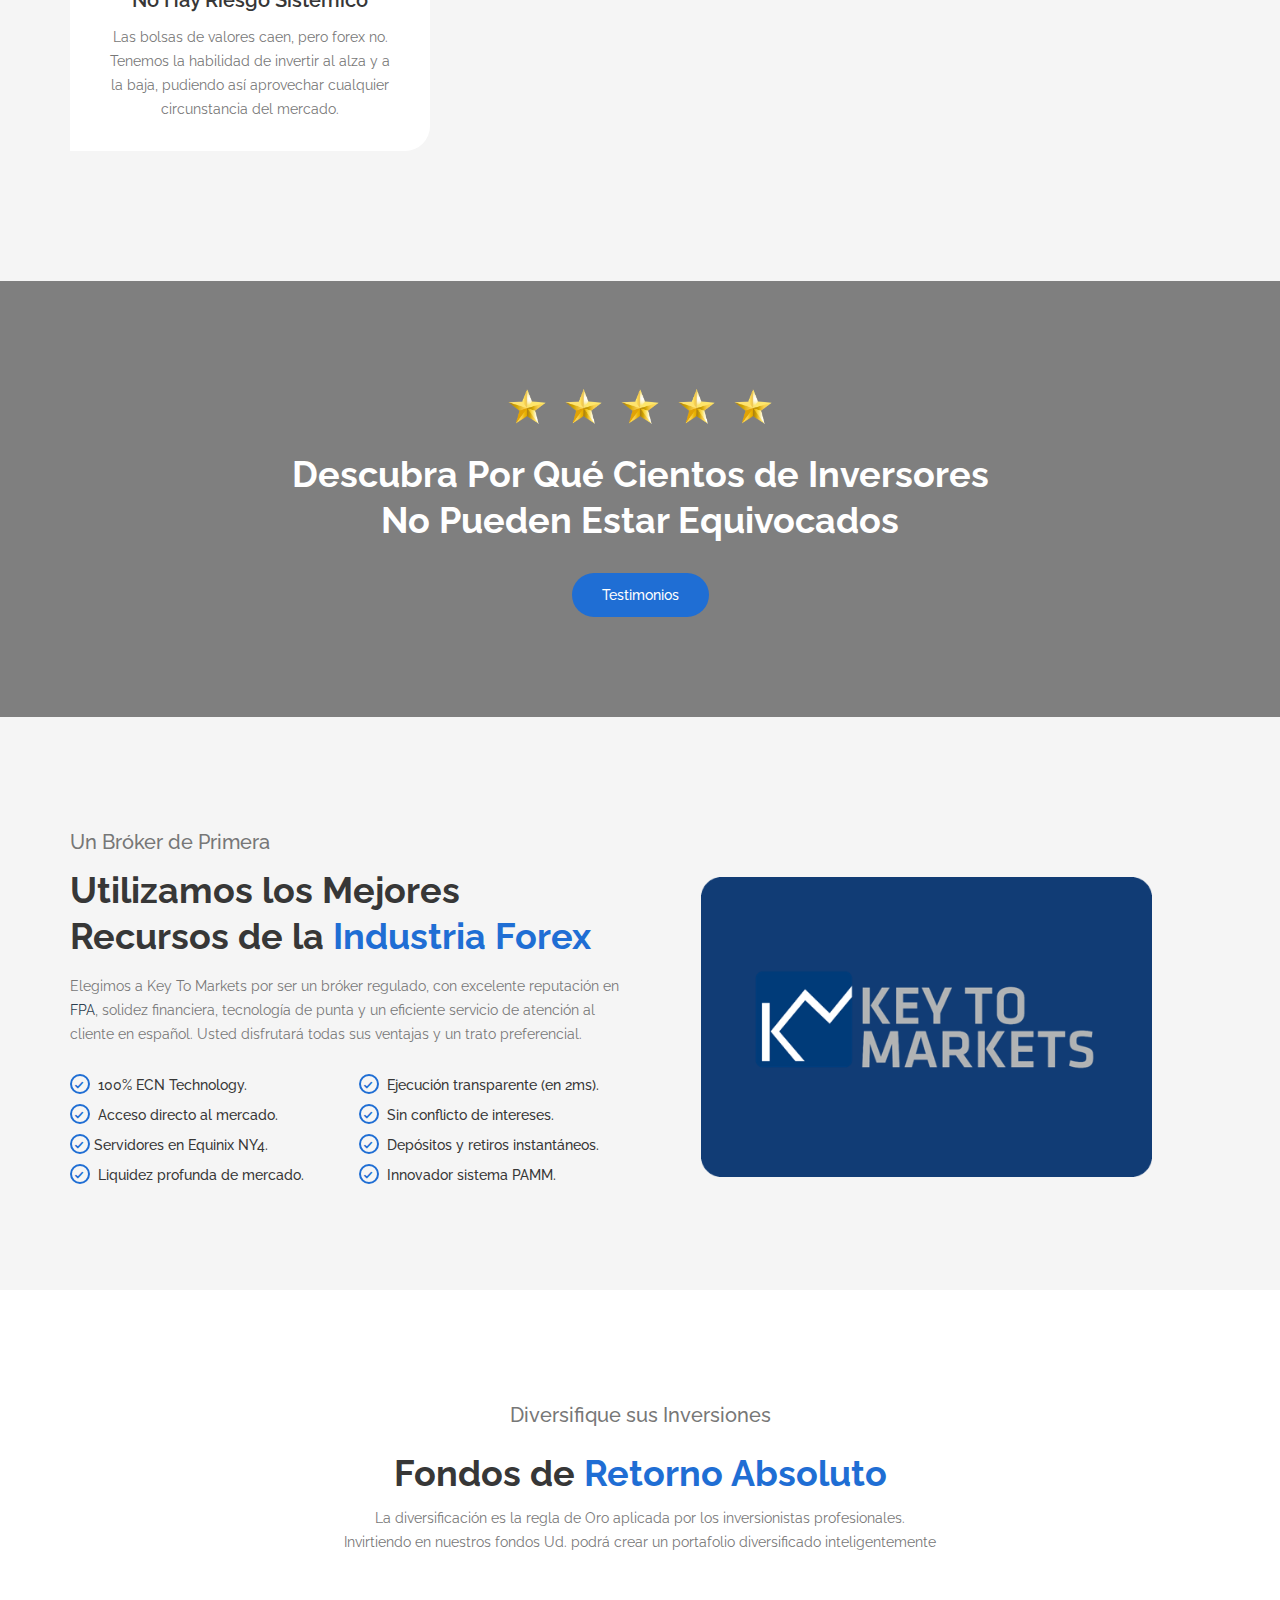
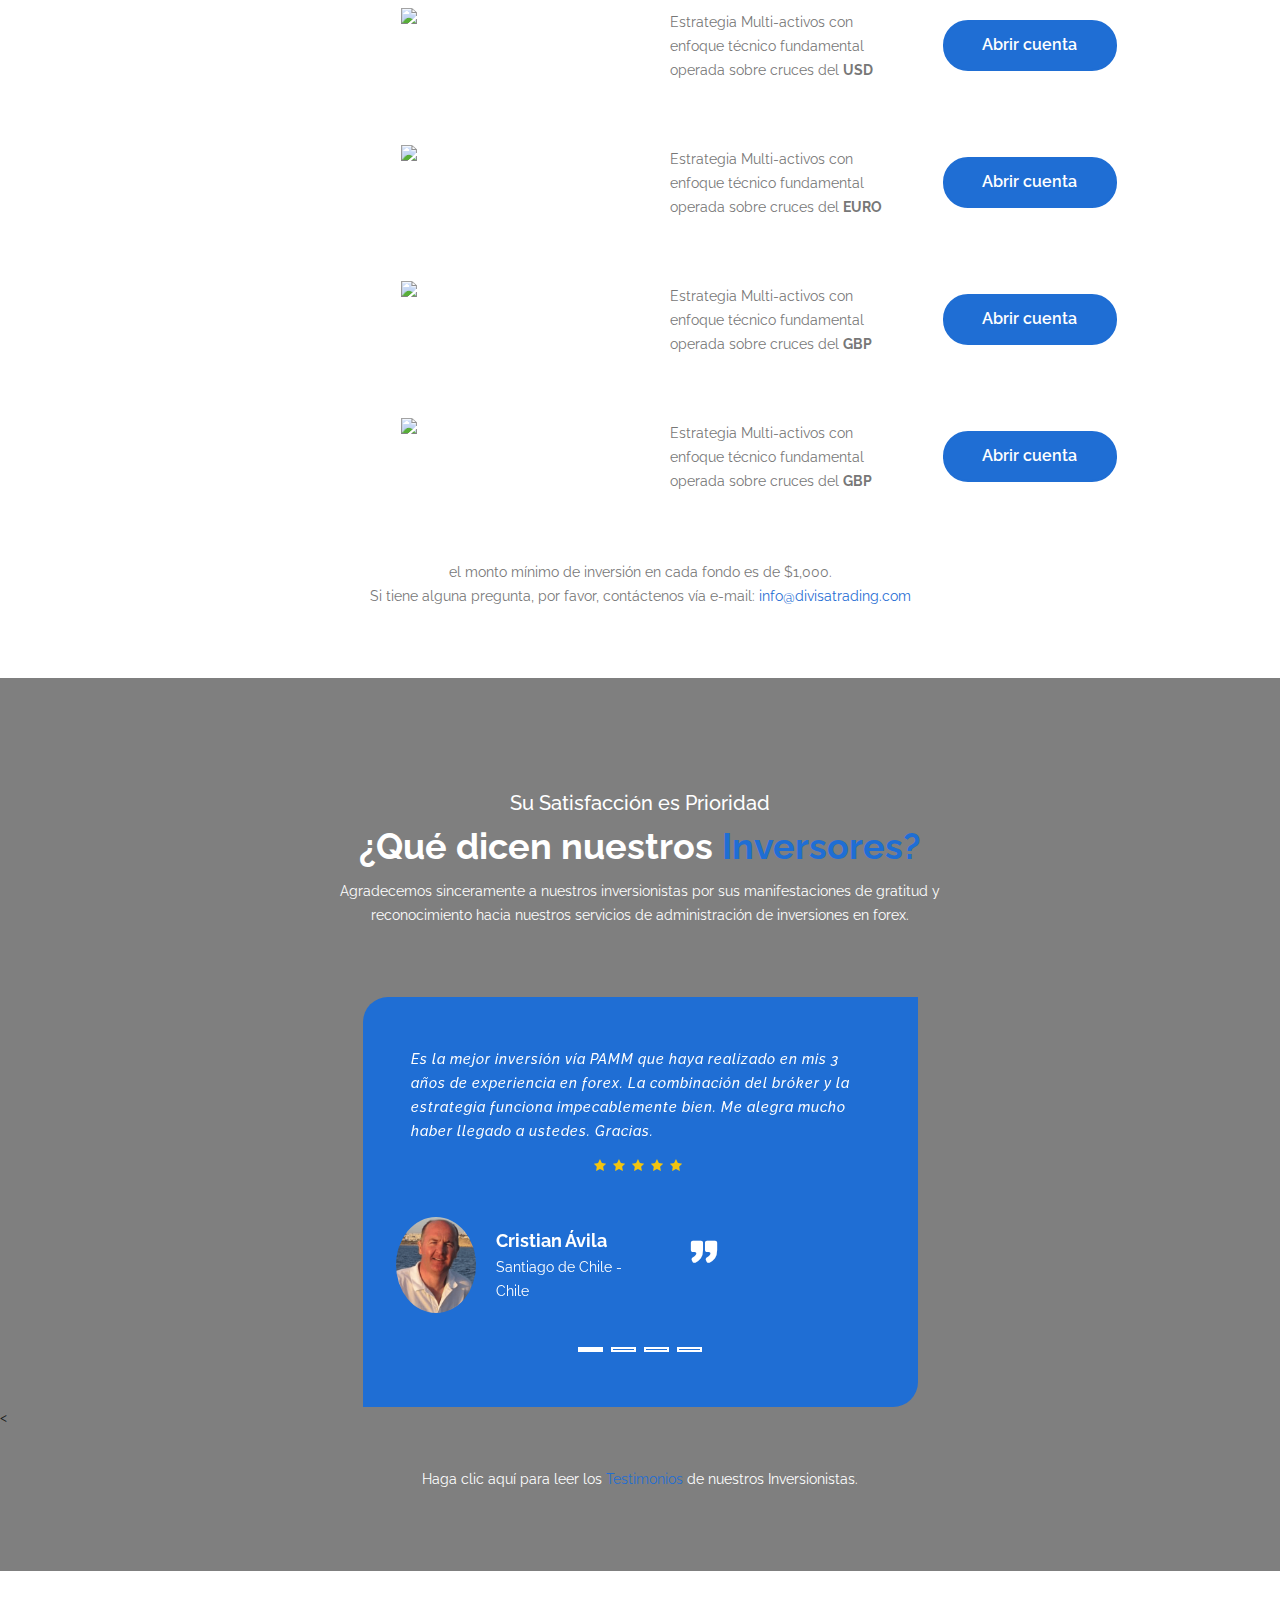
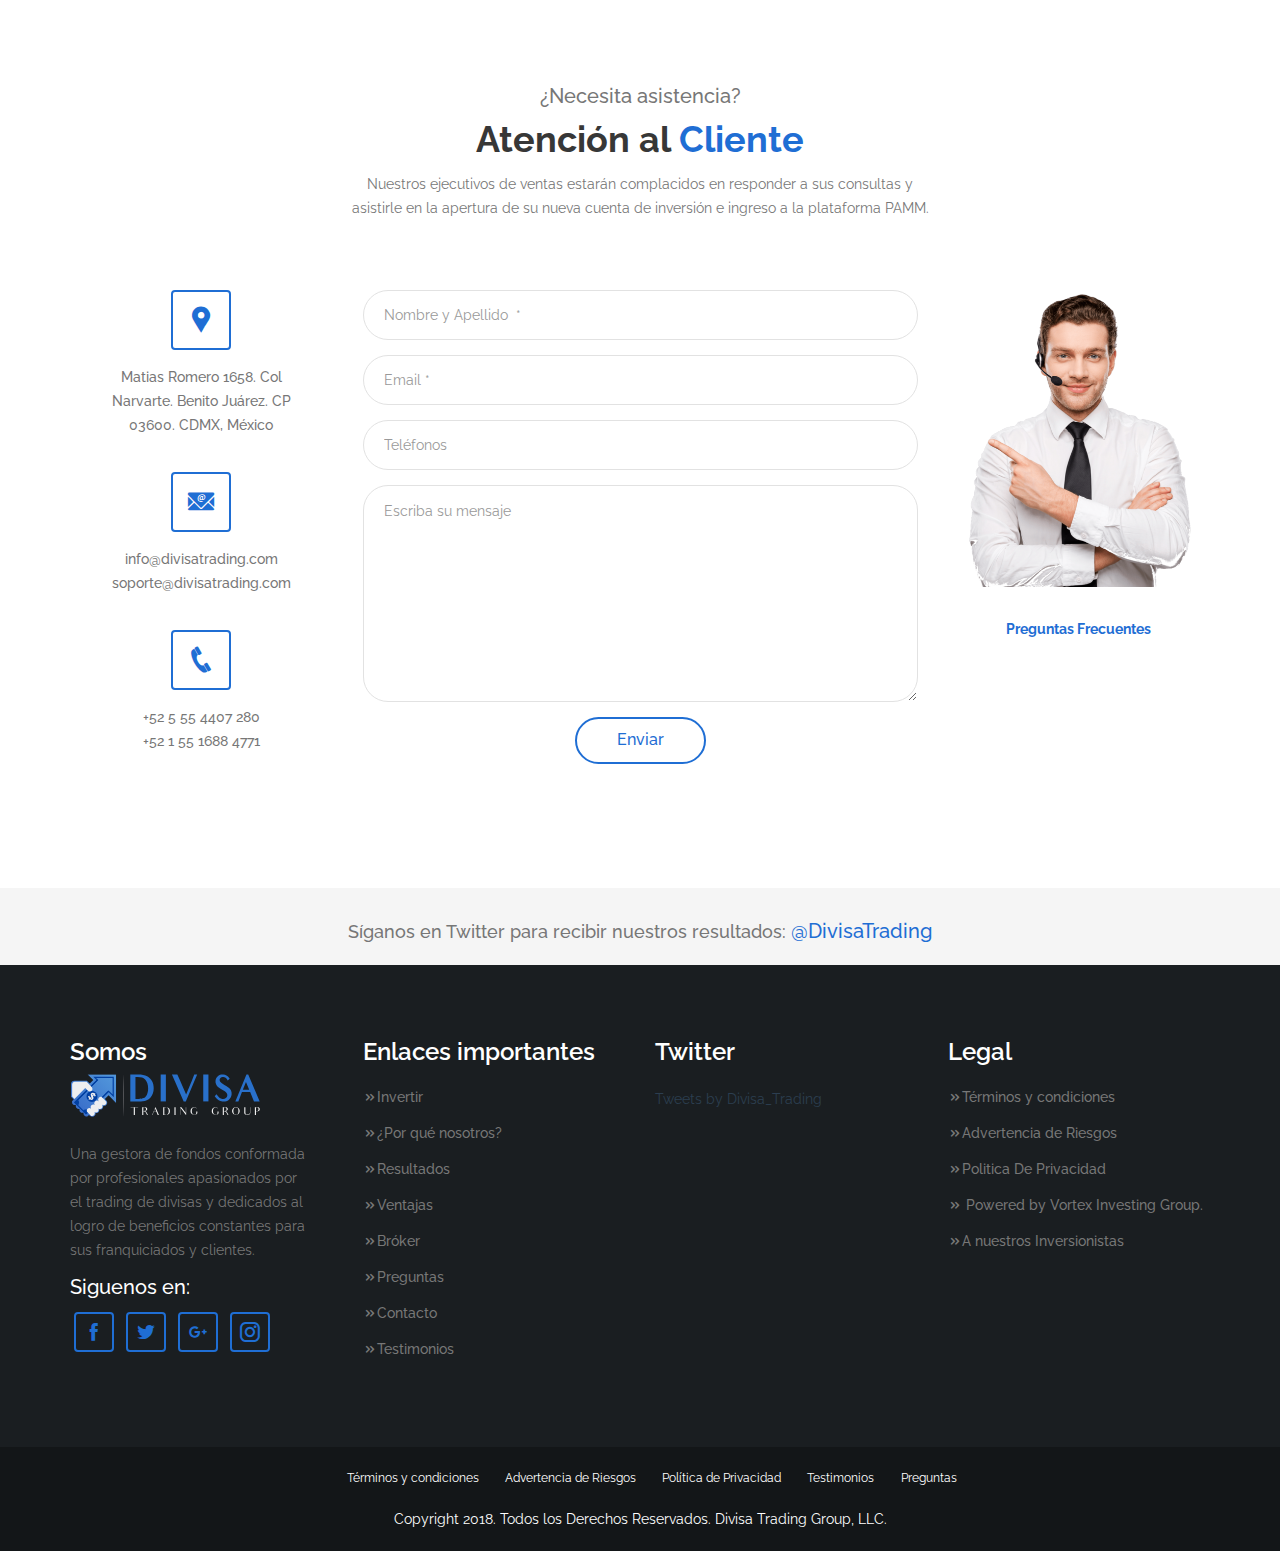
==== commit 3c7b0154: "sd" ====
--- a/index.html
+++ b/index.html
@@ -735,7 +735,7 @@
                     </div>
                         <div class="col-md-6 col-sm-12 col-xs-12 large-btn animated fadeInUp" style="margin: 10px 0;">
                             <a class="botonresponsive color-bg"  target="_blank" href="https://keytomarkets.com/en/live-account/?lid=19&pid=5911">Abrir cuenta</a>
-                    <br><br><br></div>
+                    <br></div>
 
                 </div>
             </div>
@@ -1377,9 +1377,11 @@
     <div class="modal-content">
         <br><br><img src="assets/images/logo2.svg" class="logo" alt=""><br><br>
       <h1 class="font-30">A NUESTROS INVERSIONISTAS</h1>
-      <p>“UN GRAMO DE PRUEBA PESA MAS QUE UN KILO DE TEORÍA”</p><br><br>
+      <p>SU ÉXITO ES NUESTRO ÉXITO.</p><br><br>
       <iframe src="//www.fxblue.com/fxbluechart.aspx?c=ch_cumulativereturn&id=javierurbina" frameborder="0" width="520" height="340"><a href="//www.fxblue.com">FX Blue - free tools and services for FX and CFD traders</a></iframe>  
-       <br><br><br>
+       <br><br>
+       <p class="text-center">Resultados del "USD Fund" auditados por FX Blue.</p>
+       <br><br>
        <p class="text-justify">Estimados inversionistas,<br>A medida que nos dirigimos hacia el año 2020 y más allá, formando parte de uno de los
 mercados financieros más competitivos del mundo, transformarnos y mejorar
 continuamente nuestros productos y servicios, es un objetivo fundamental de la empresa
@@ -1405,7 +1407,7 @@
 espíritu competitivo, esperando así hacer realidad los planes actuales y asumir nuevos
 desafíos que nos conduzcan al crecimiento exponencial de la empresa.</p>
 <p class="text-justify">Nos comprometemos personalmente con usted, a realizar nuestro máximo esfuerzo para
-garantizar la continuidad y éxito de este programa de inversión.</p>
+garantizar la continuidad y éxito de nuestros programas de inversión.</p>
 <br>
 <div class="col-md-6 text-center">
     <strong>JORGE L. PONCE</strong>
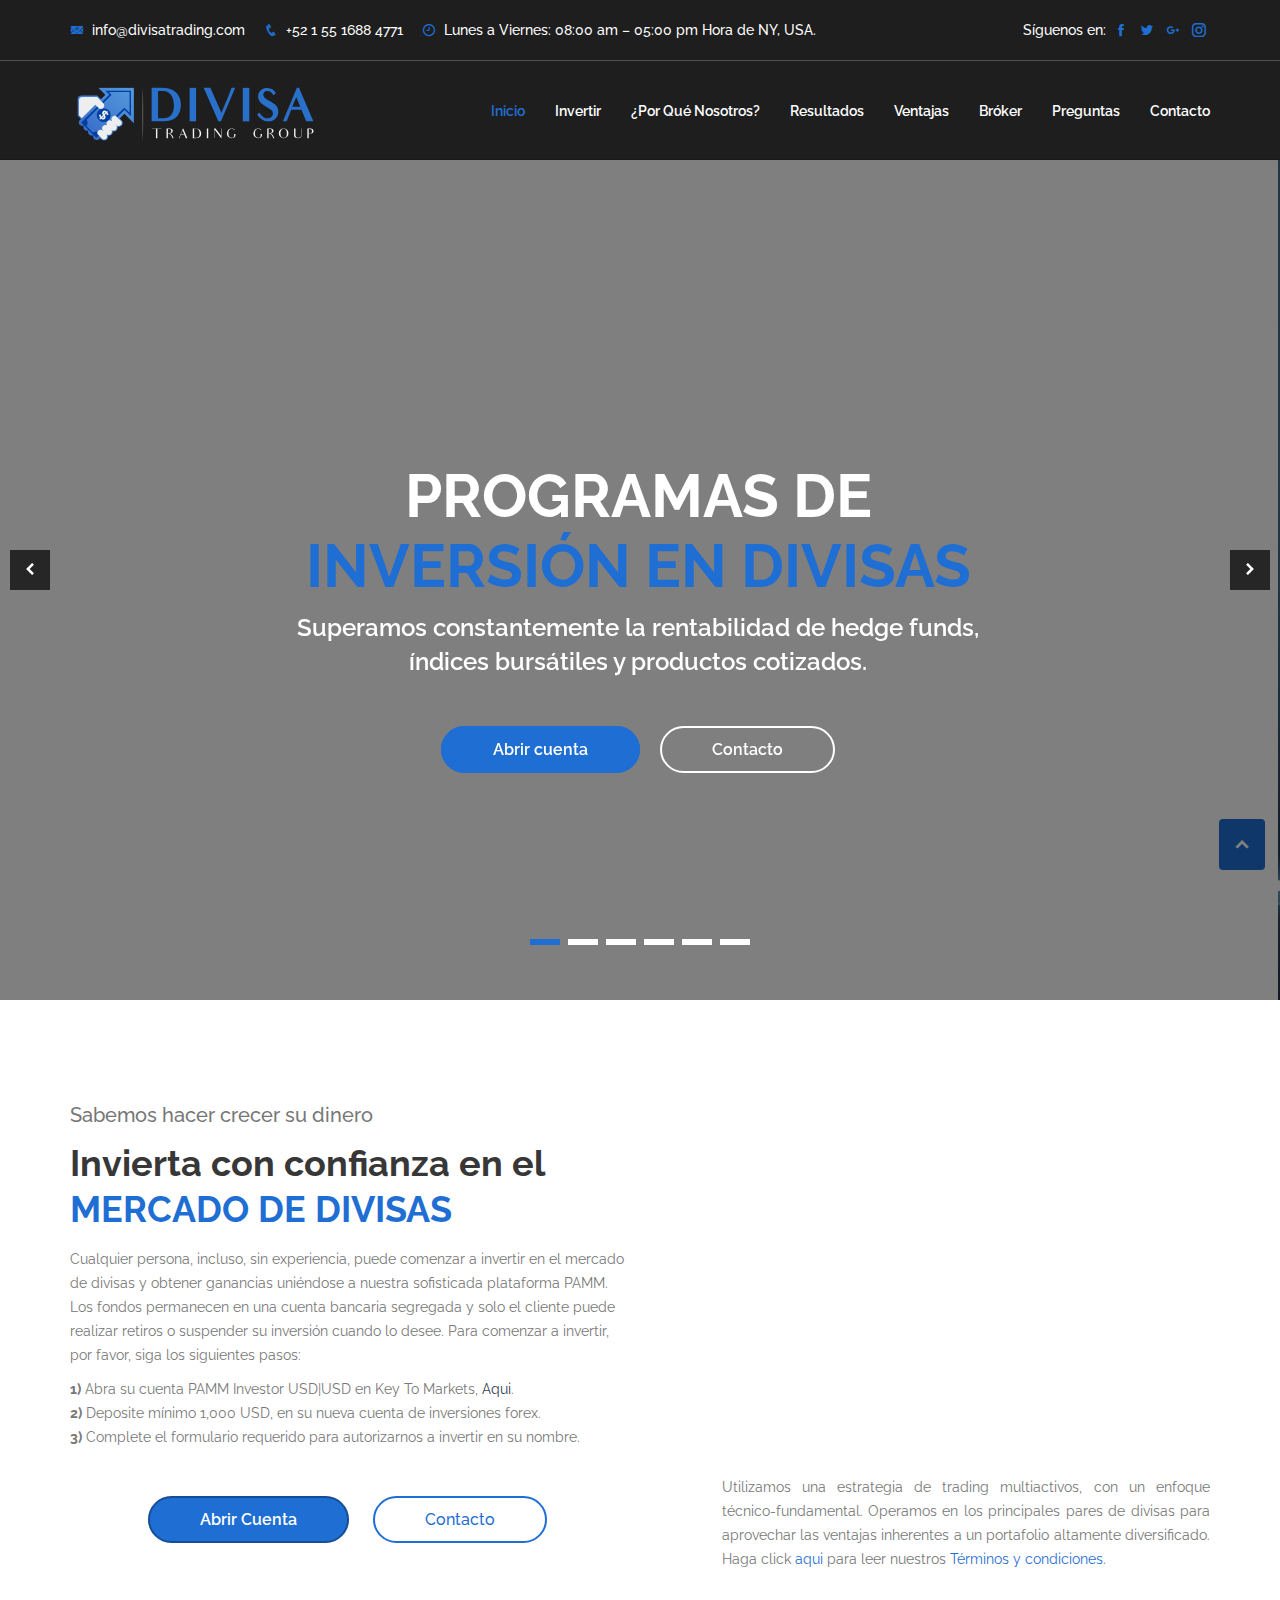
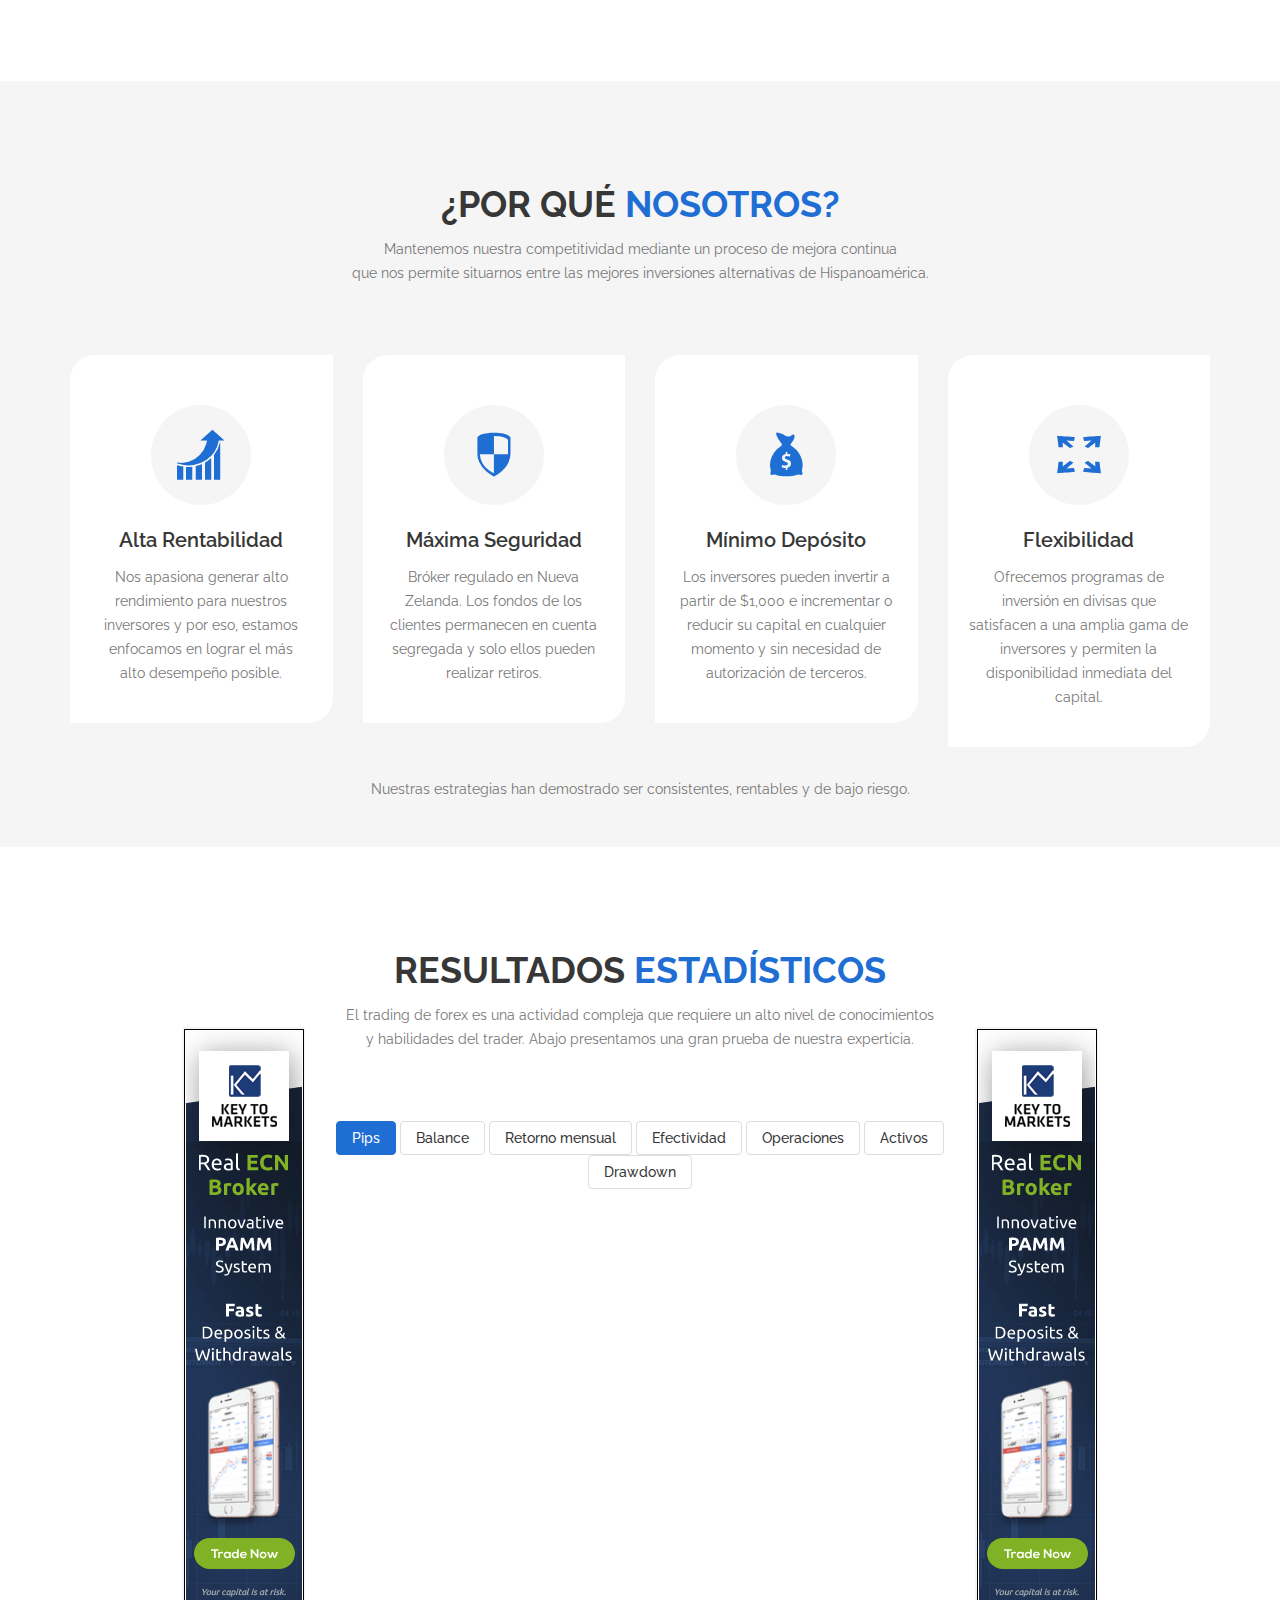
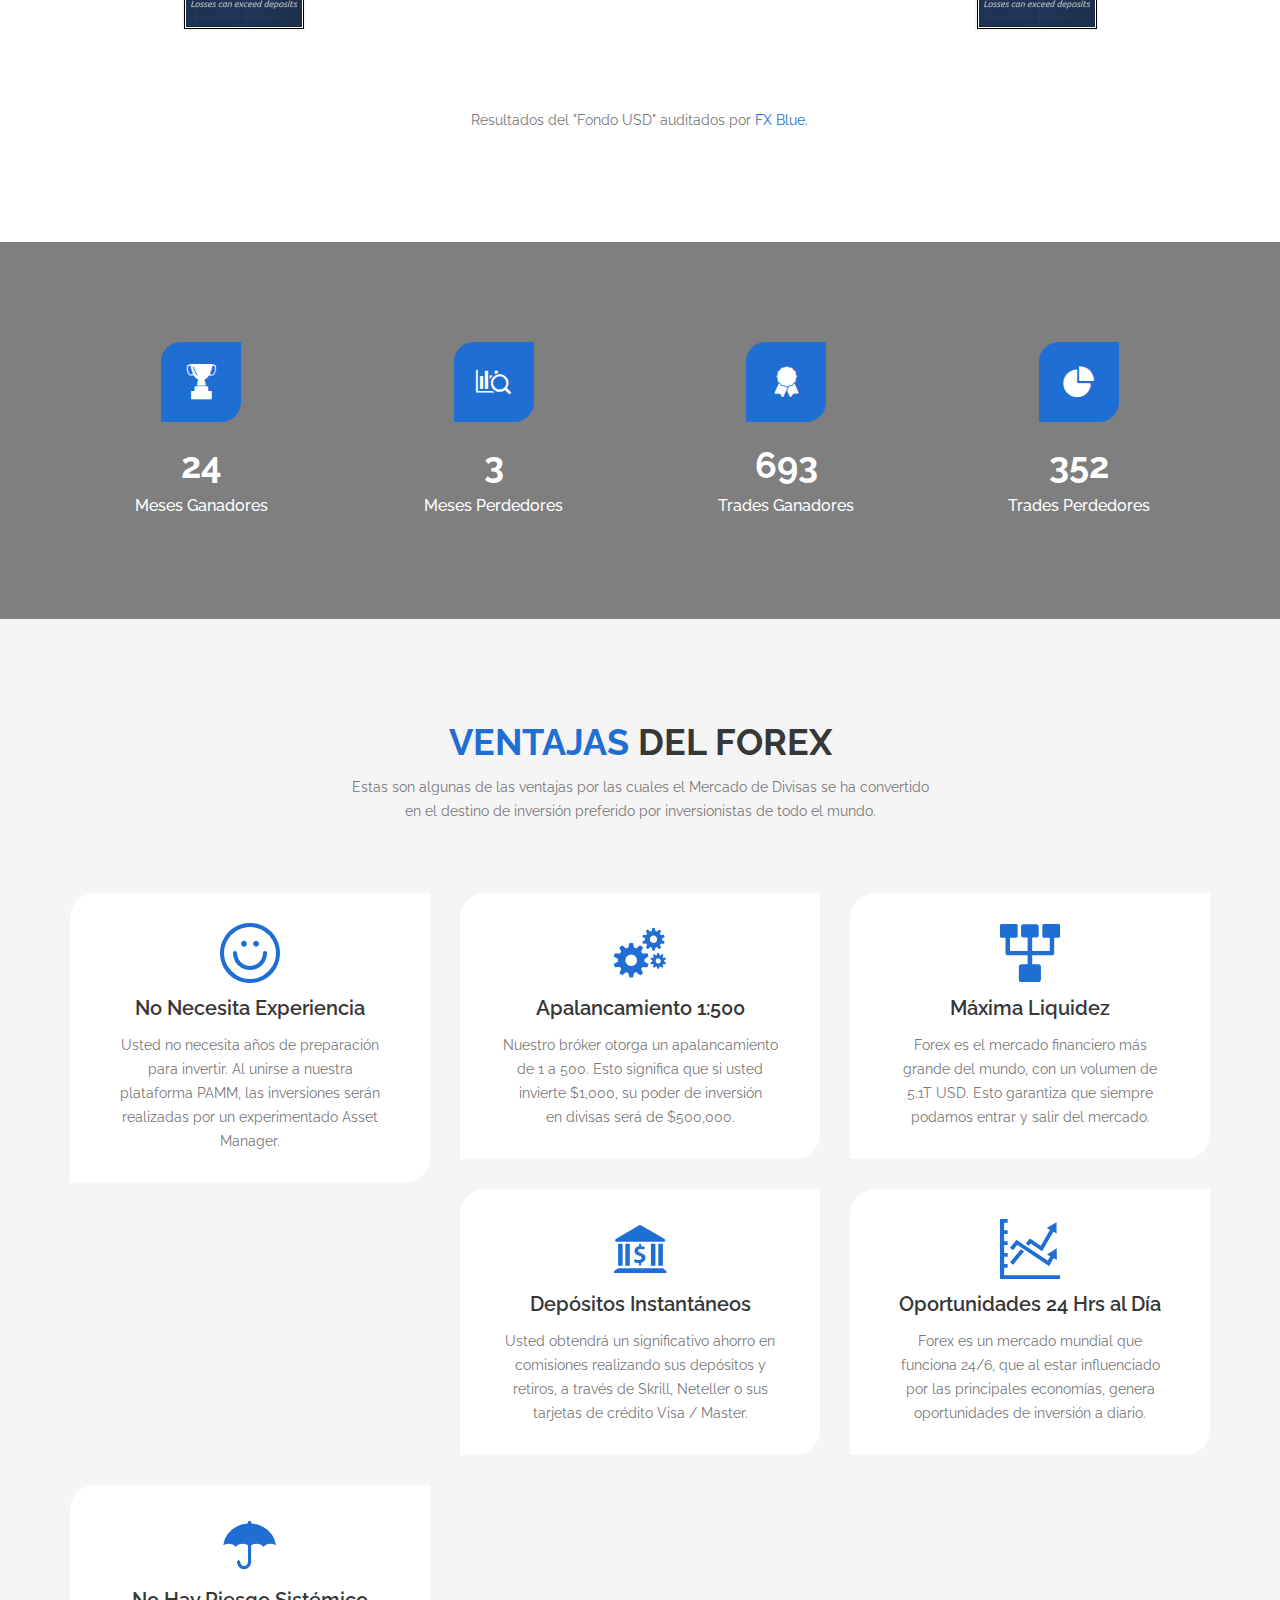
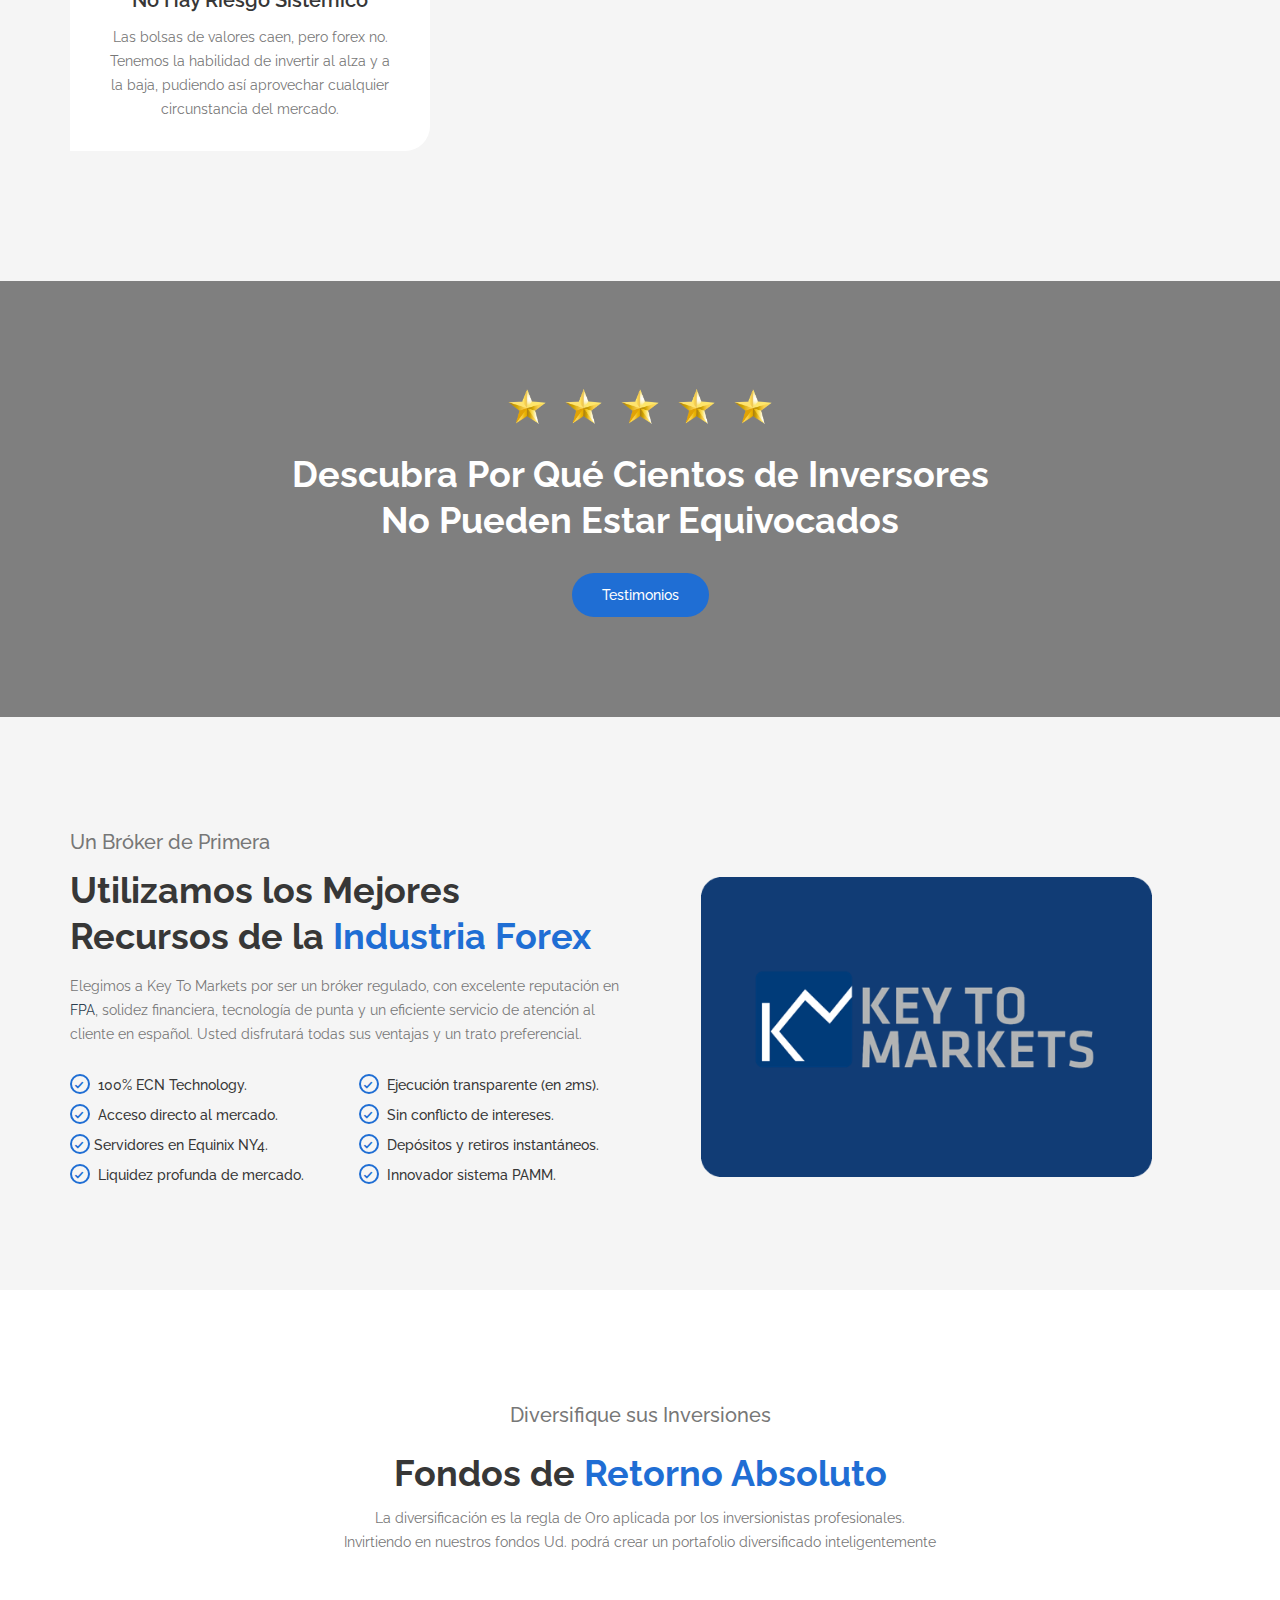
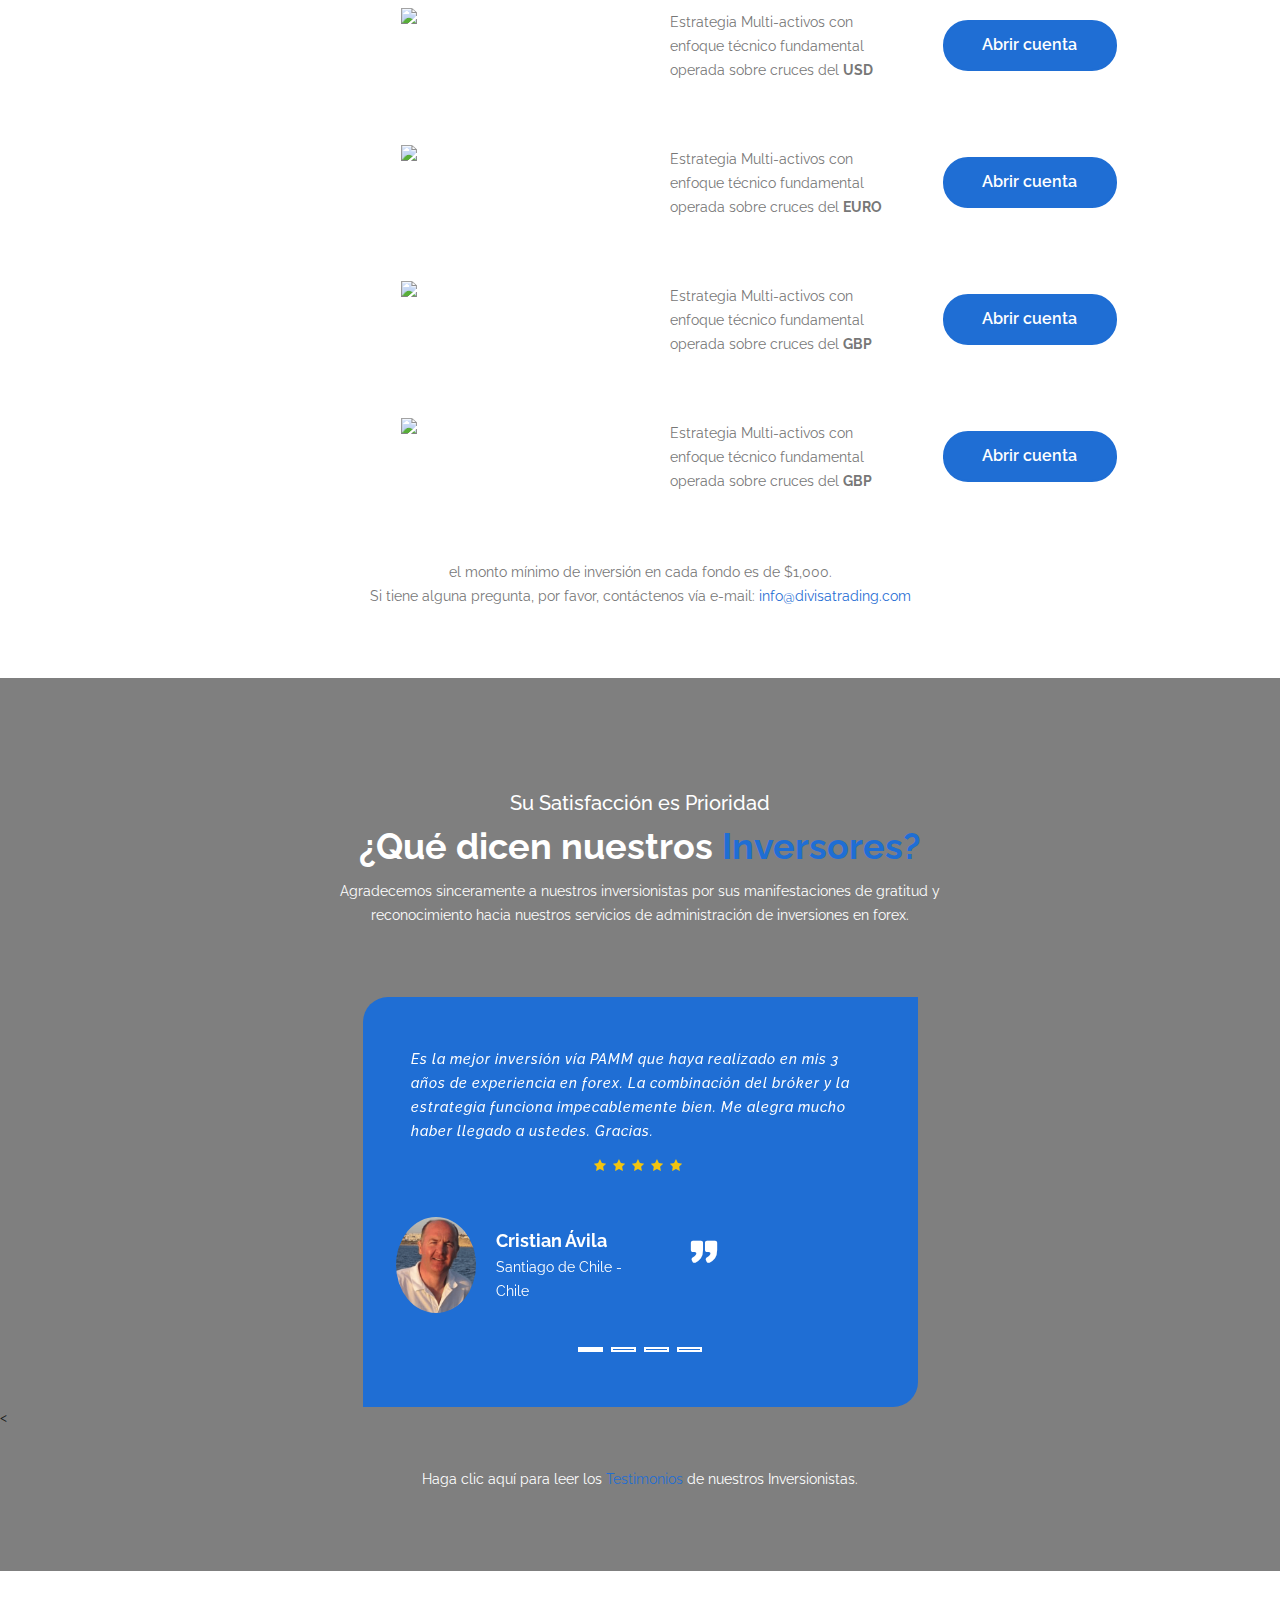
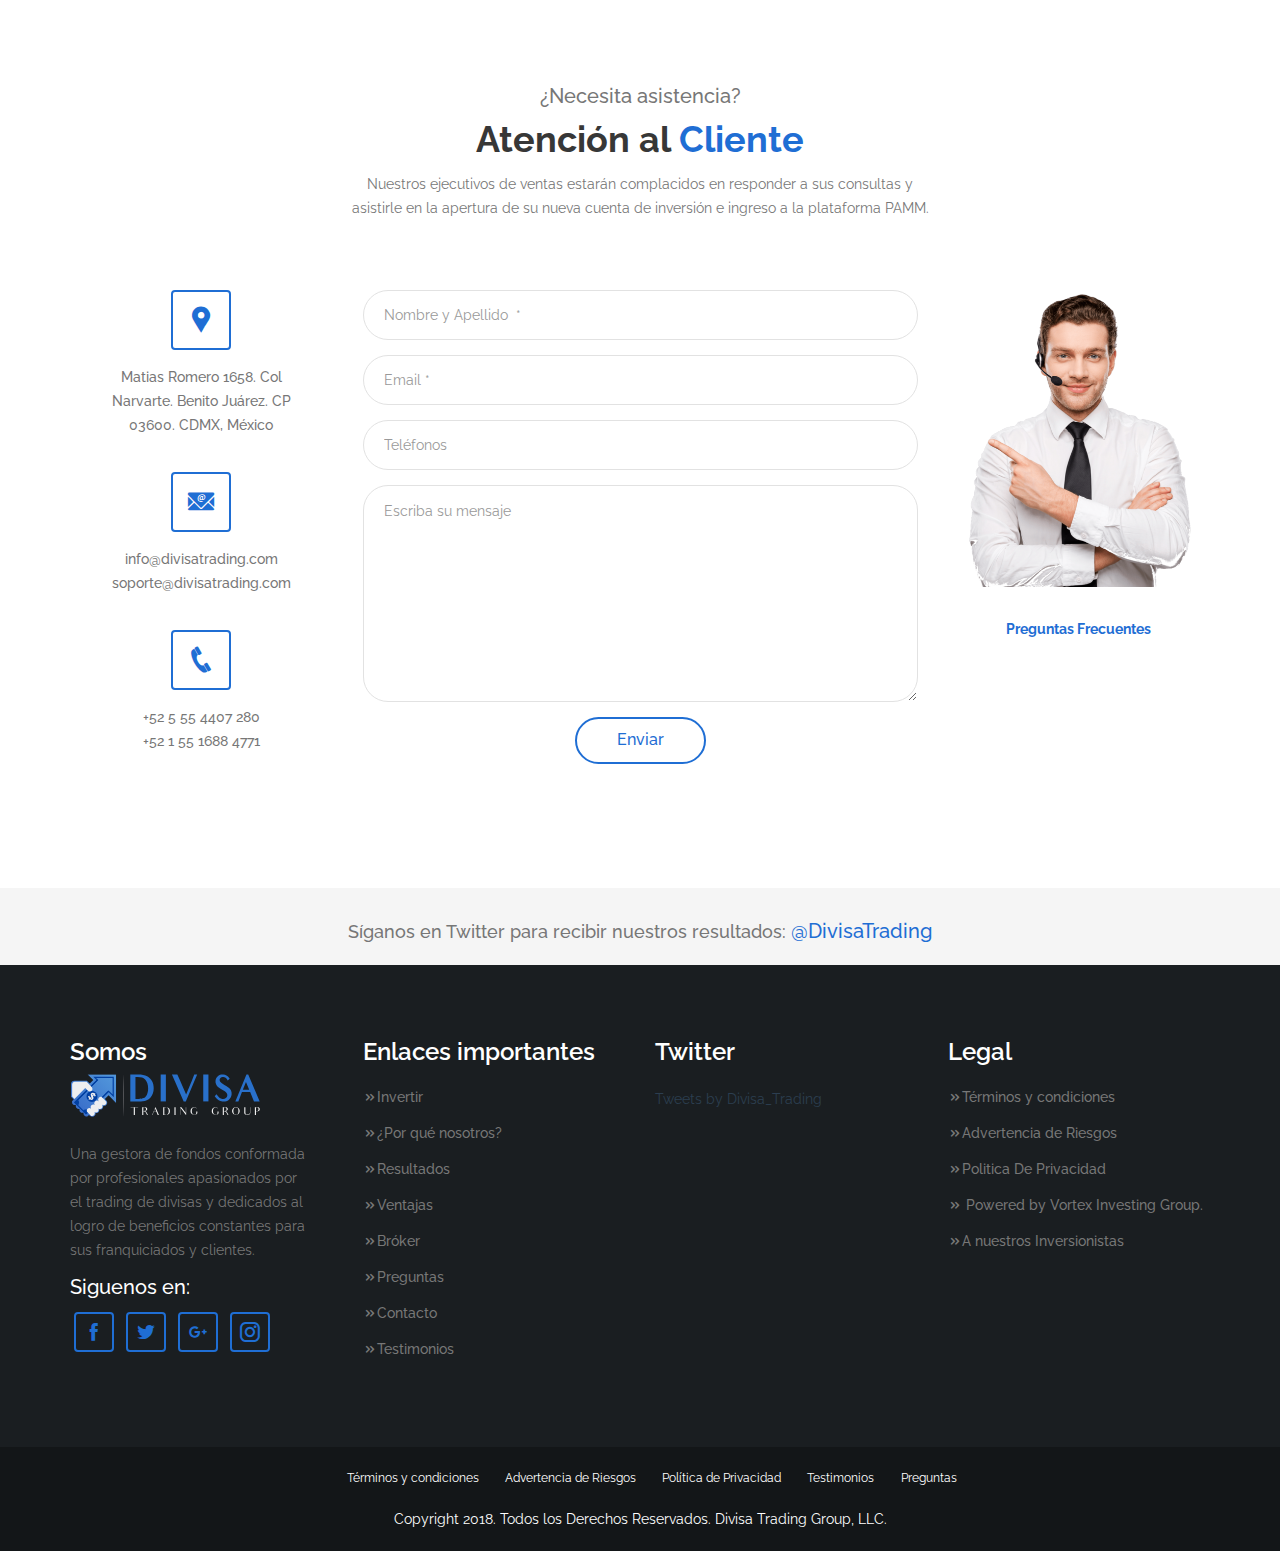
==== commit 0a6f16a9: "sd" ====
--- a/index.html
+++ b/index.html
@@ -347,7 +347,7 @@
                     <!--End Service Single-->
                 </div>
                 <!--End Services Row-->
-                <p class="text-center" style="margin: 30px 0px -60px 0px;">Nuestros fondos han demostrado ser consistentes, rentables y de bajo riesgo.</p>
+                <p class="text-center" style="margin: 30px 0px -60px 0px;">Nuestras estrategias han demostrado ser consistentes, rentables y de bajo riesgo.</p>
             </div>
             <!--End Container-->
             
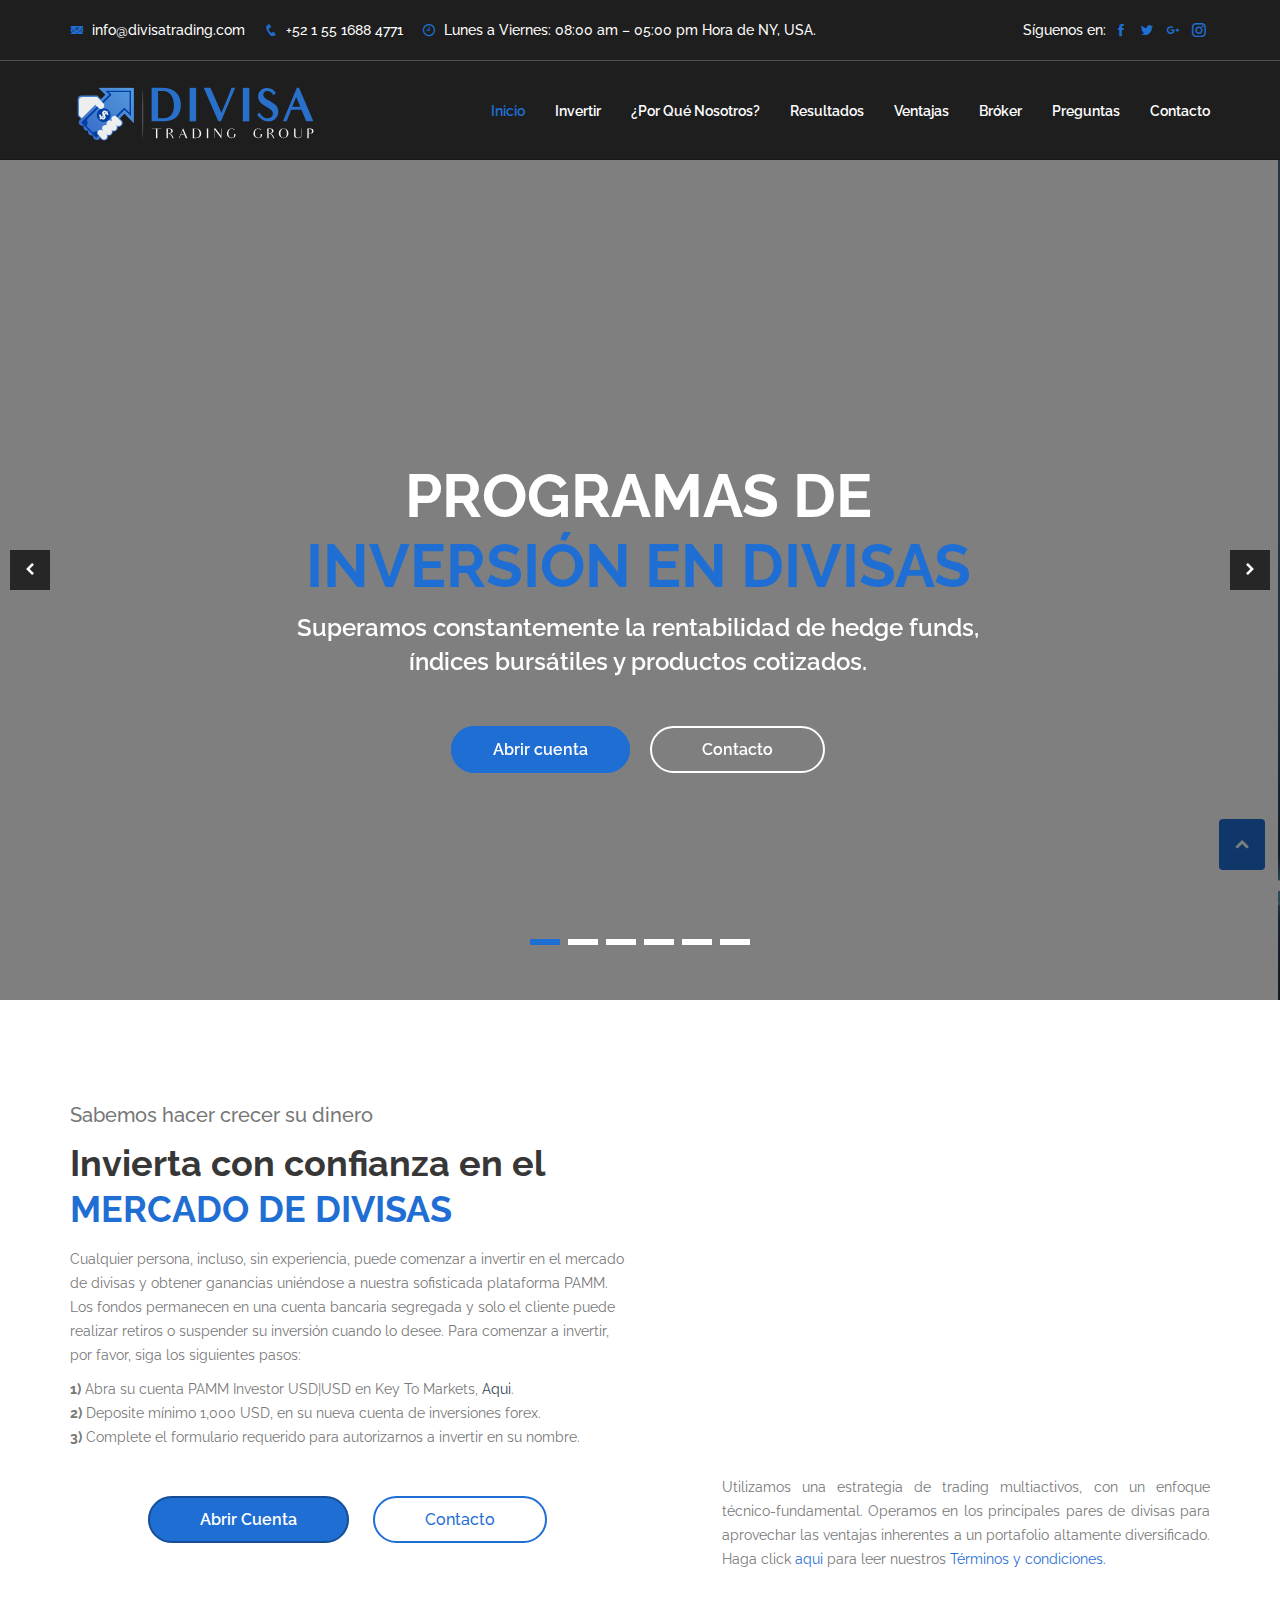
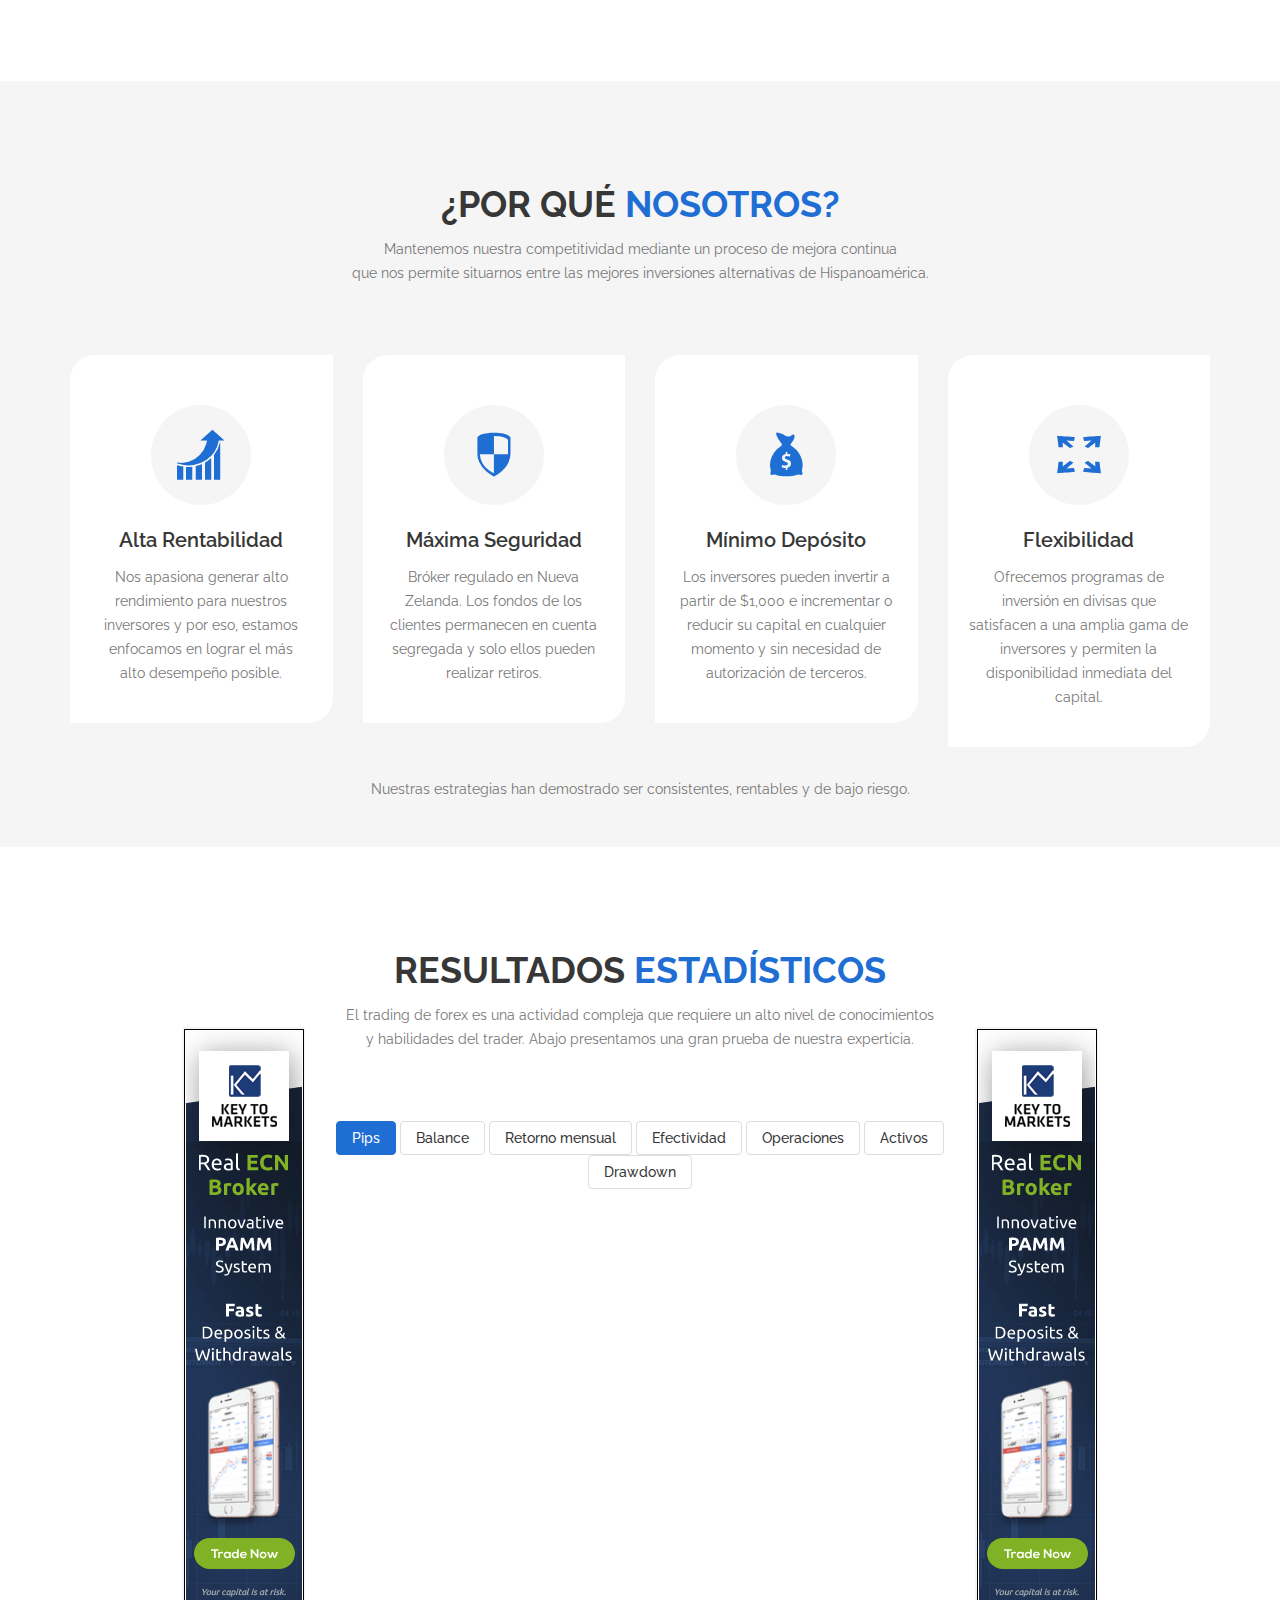
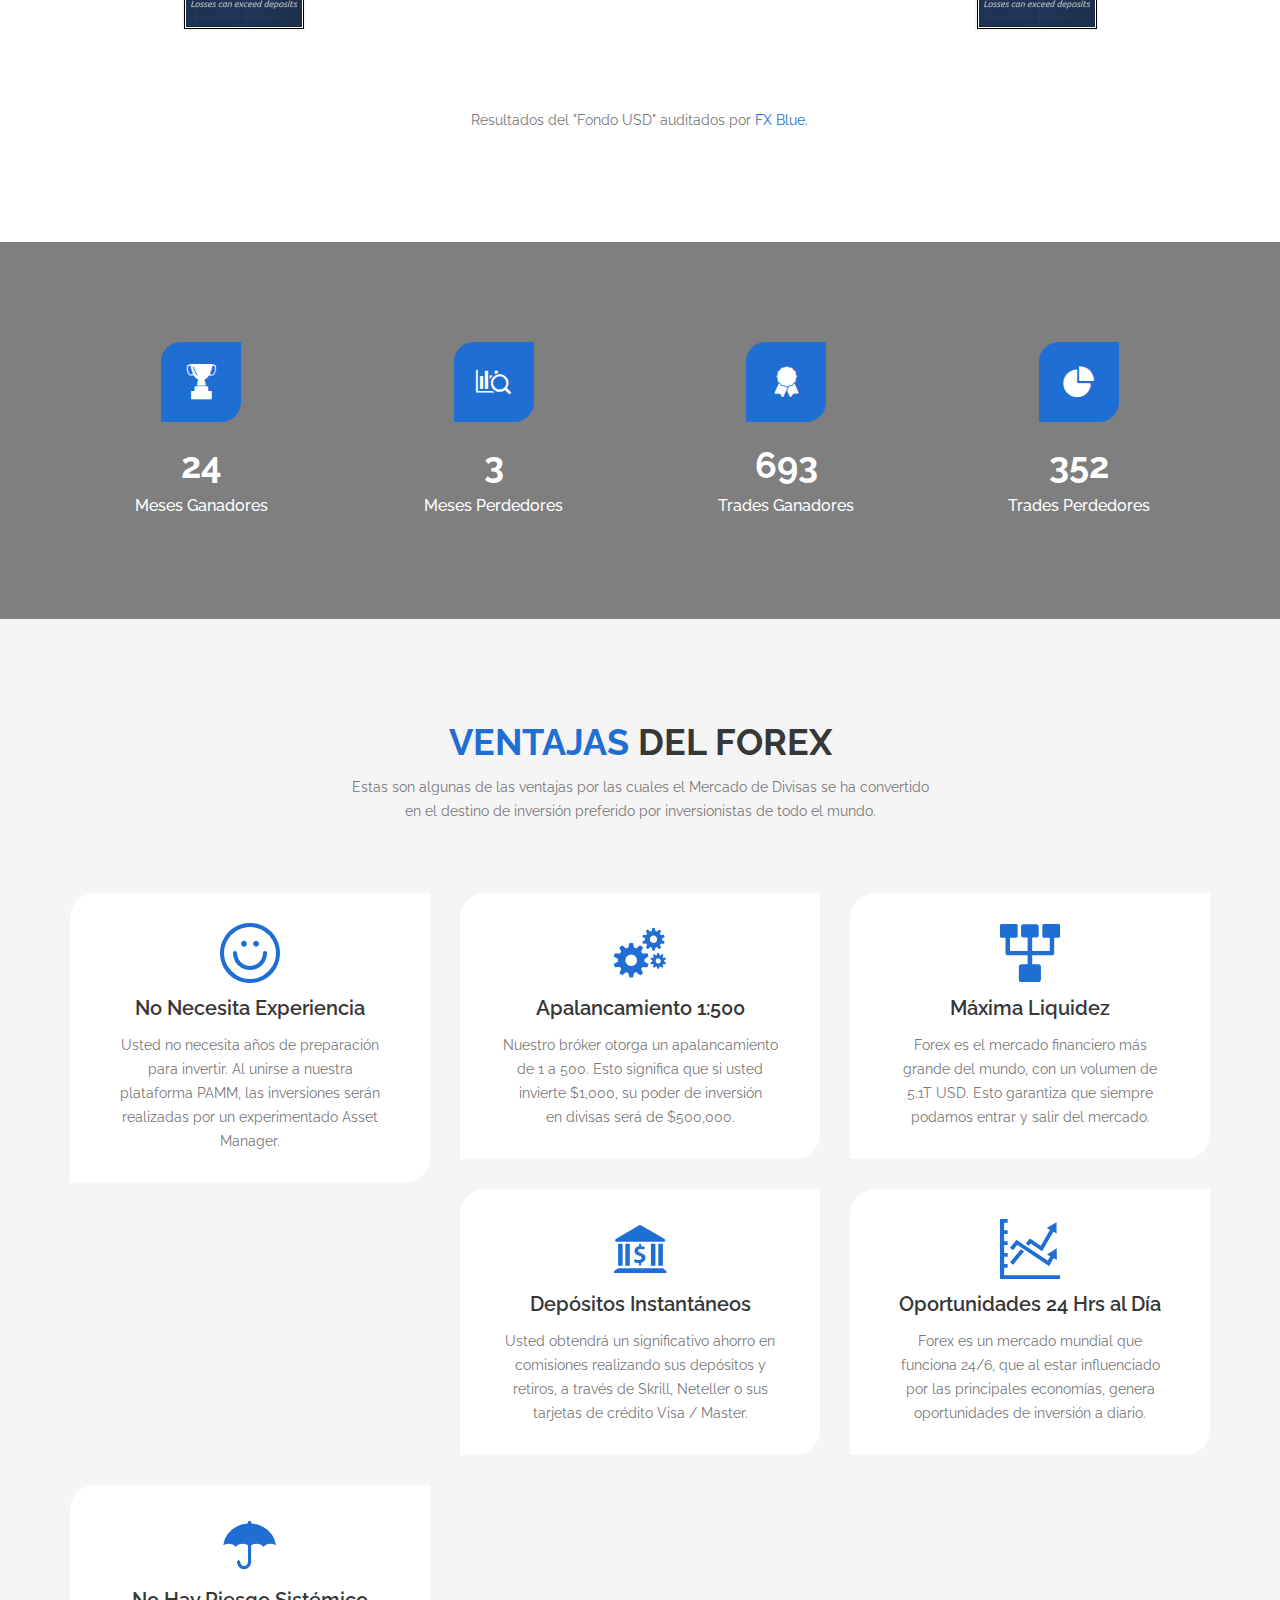
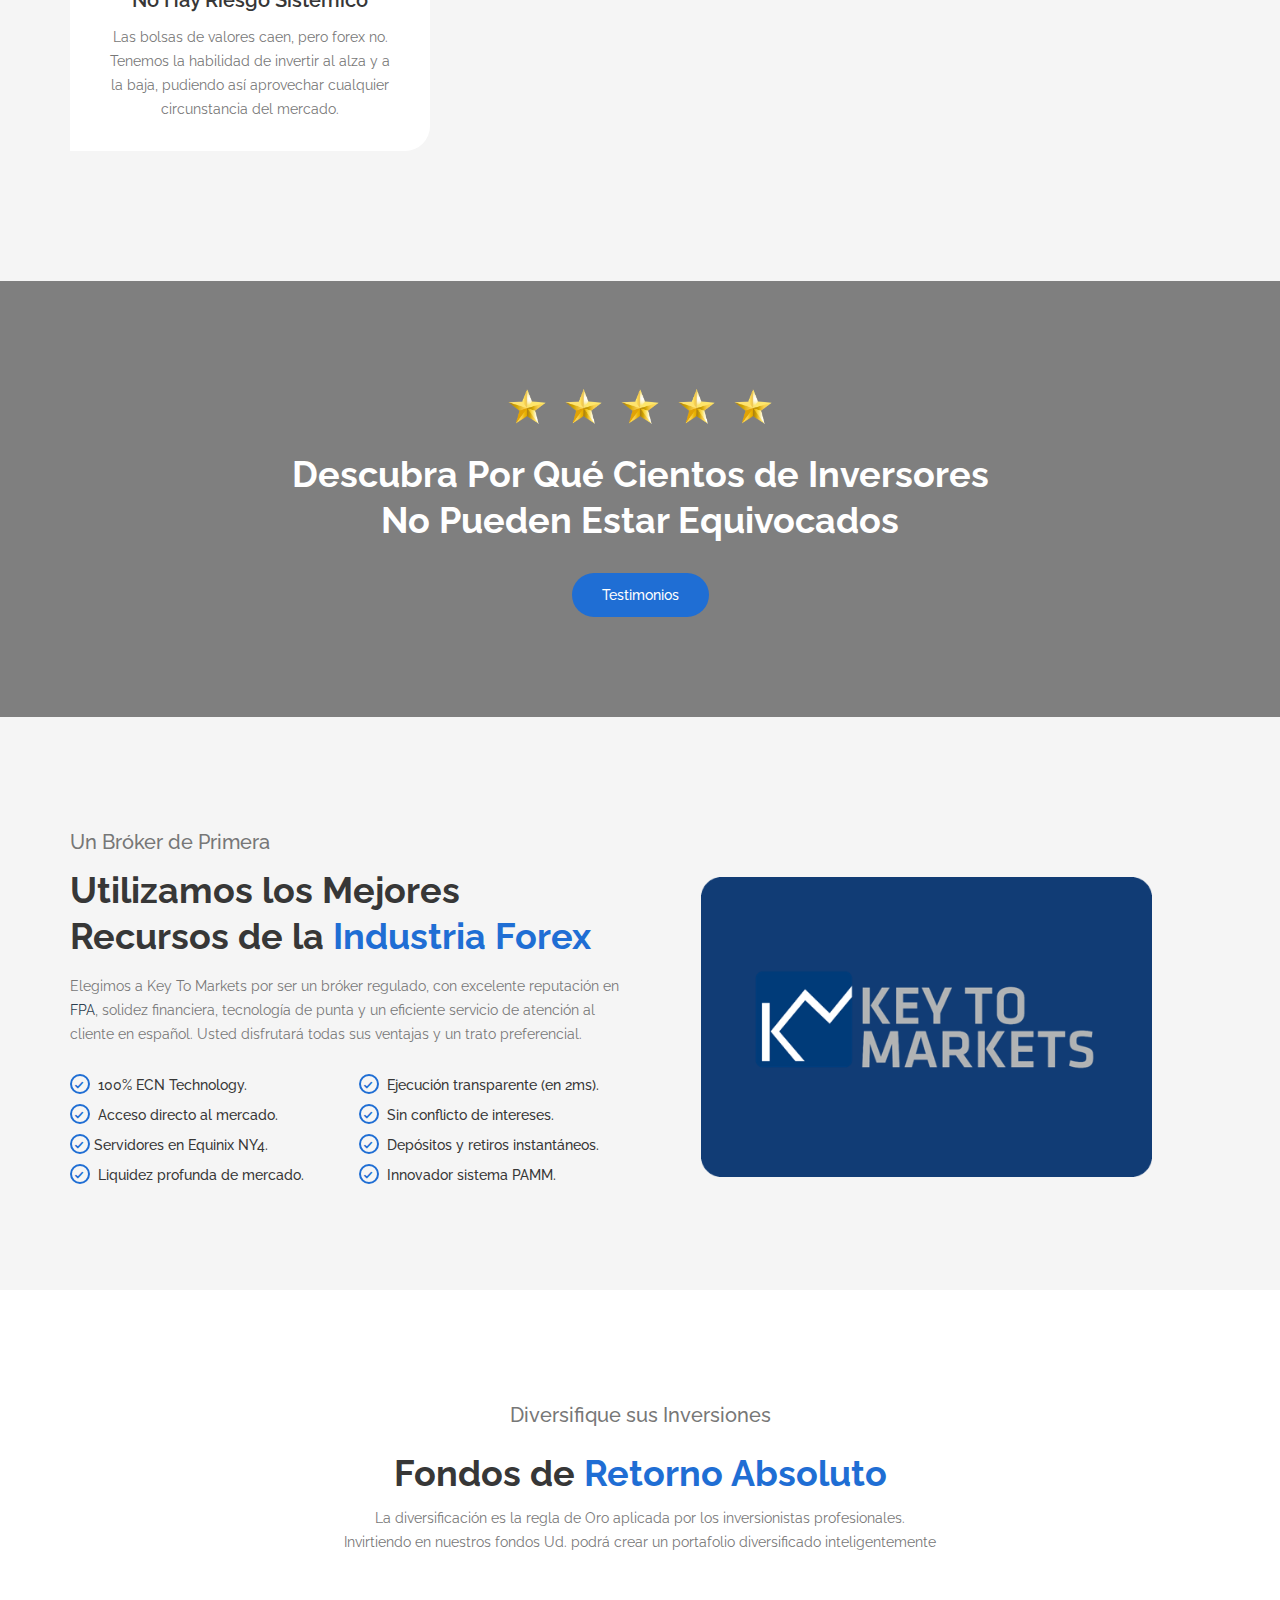
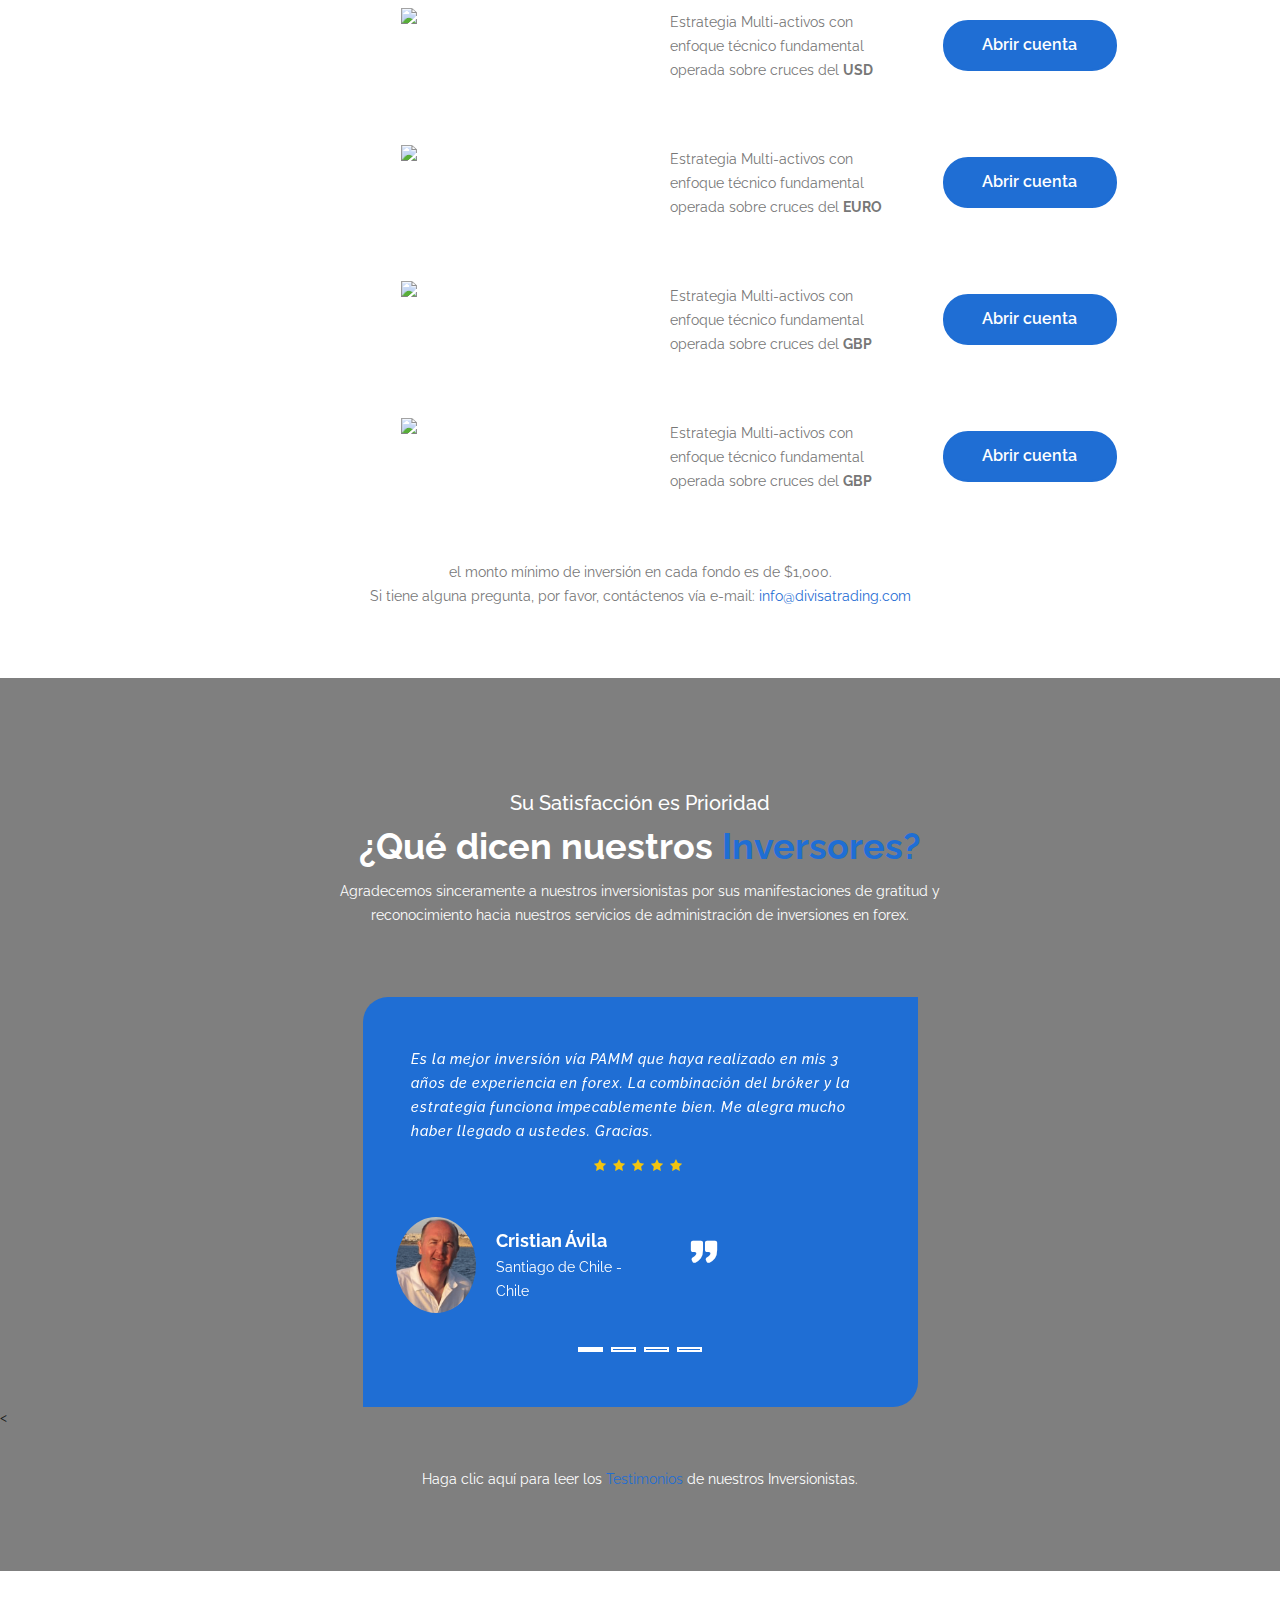
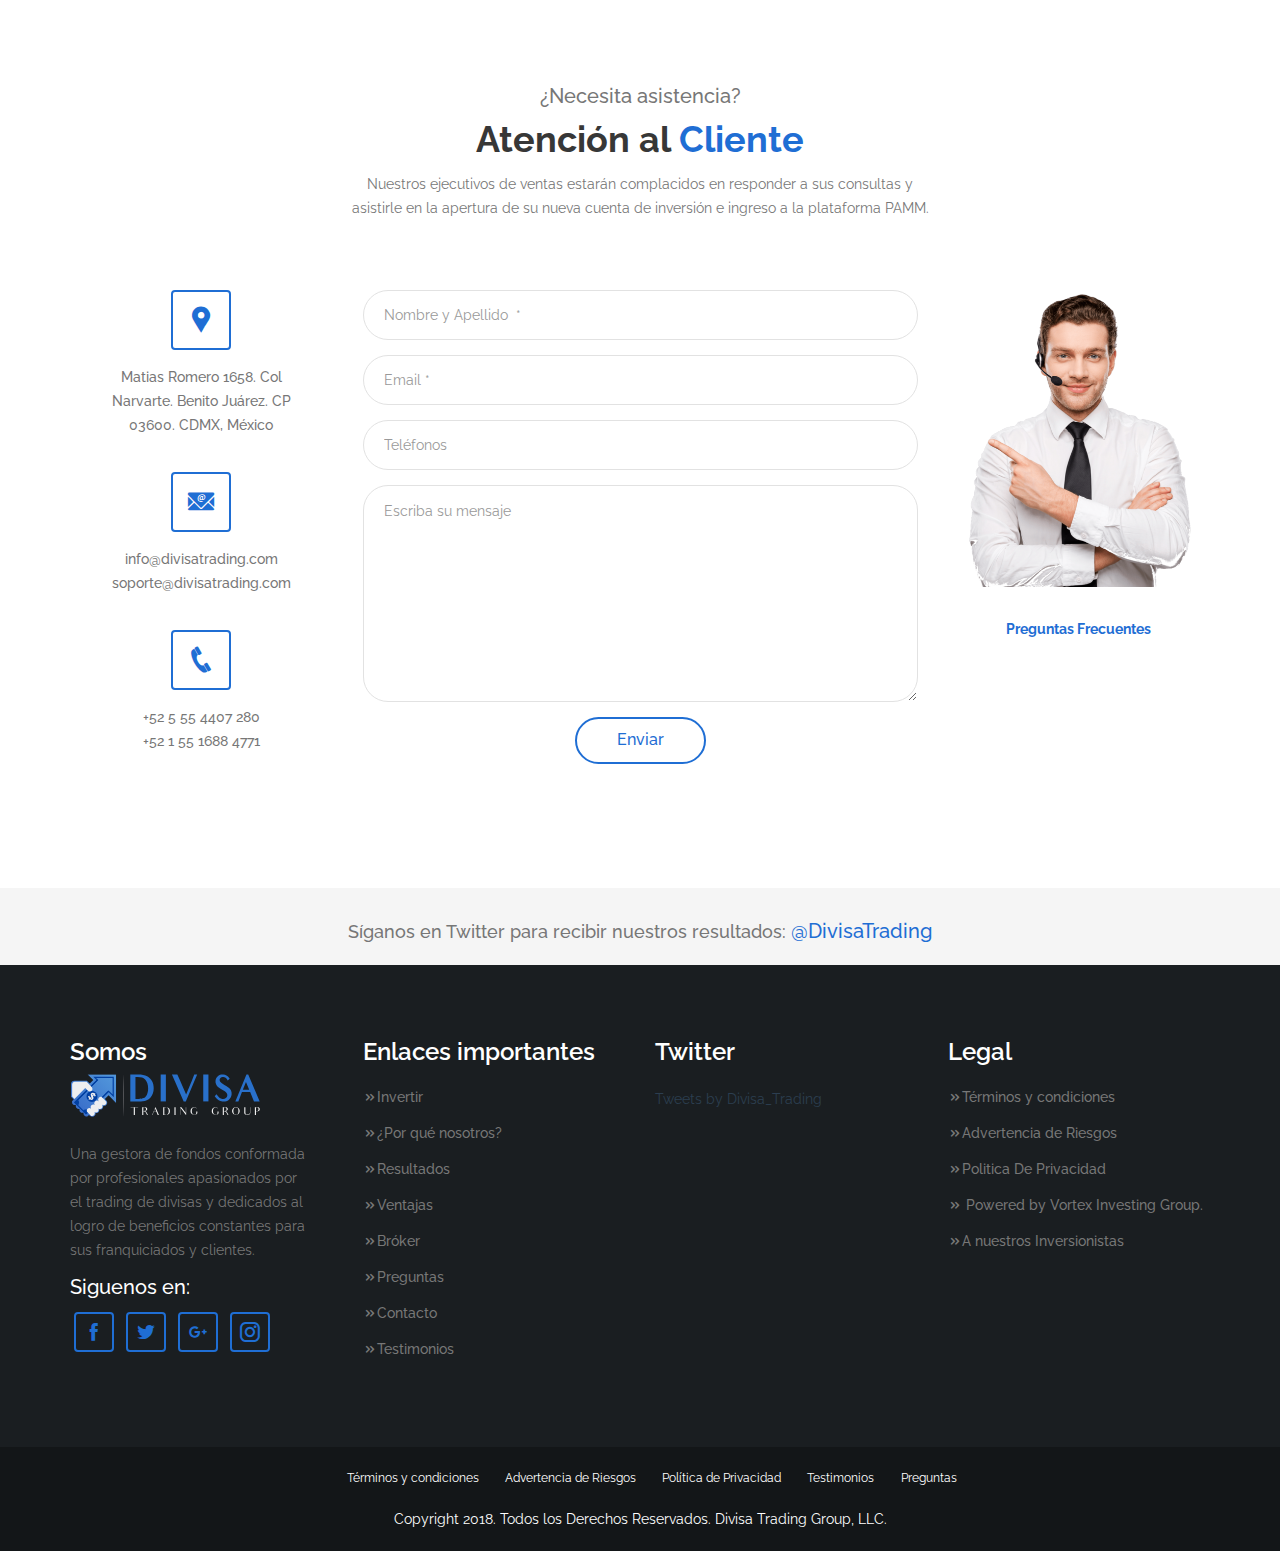
==== commit 352f9fc3: "sd" ====
--- a/index.html
+++ b/index.html
@@ -156,7 +156,7 @@
                             <h1 class="font-700 color-white animated fadeInDown text-uppercase">PROGRAMAS DE <br><span class="color-base">INVERSIÓN EN DIVISAS</span></h1>
                             <h3 class="font-600 m-0 color-white animated fadeInDown">Superamos constantemente la rentabilidad de hedge funds,<br  class="hiddenmovil"> índices bursátiles y productos cotizados.</h3>
                             <div class="large-btn animated fadeInUp">
-                                <a class="color-bg" target="_blank" href="https://keytomarkets.com/en/live-account/?lid=19&pid=5911">Abrir cuenta</a><a href="#Contacto">Contacto</a>
+                                <a class="color-bg" style="padding: 12px 40px;" target="_blank" href="https://keytomarkets.com/en/live-account/?lid=19&pid=5911">Abrir cuenta</a><a href="#Contacto">Contacto</a>
                             </div>
                         </div>
                     </div>
@@ -173,7 +173,7 @@
                             <h3 class="font-600 m-0 color-white animated fadeInDown">Generamos beneficios en cualquier ciclo de mercado<br  class="hiddenmovil">y sin exceder la tolerancia al riesgo de los inversores.
 </h3>
                             <div class="large-btn">
-                                <a target="_blank" class="color-bg" href="https://keytomarkets.com/en/live-account/?lid=19&pid=5911">Abrir cuenta</a><a href="#Contacto">Contacto</a>
+                                <a target="_blank" class="color-bg" style="padding: 12px 40px;" href="https://keytomarkets.com/en/live-account/?lid=19&pid=5911">Abrir cuenta</a><a href="#Contacto">Contacto</a>
                             </div>
                         </div>
                     </div>
@@ -188,7 +188,7 @@
                             <h1 class="font-700 color-white text-uppercase">NUESTRA MISIÓN:<span class="color-base"><br> SU SATISFACCIÓN</span> </h1>
                             <h3 class="font-600 m-0 color-white animated fadeInDown">Nos enfocamos intensamente en la mejora continua<br  class="hiddenmovil">de nuestros productos y servicios, para satisfacer<br  class="hiddenmovil">y exceder las expectativas de los inversores.</h3>
                             <div class="large-btn">
-                                <a target="_blank" class="color-bg" href="https://keytomarkets.com/en/live-account/?lid=19&pid=5911">Abrir cuenta</a><a href="#Contacto">Contacto</a>
+                                <a target="_blank" class="color-bg" style="padding: 12px 40px;" href="https://keytomarkets.com/en/live-account/?lid=19&pid=5911">Abrir cuenta</a><a href="#Contacto">Contacto</a>
                             </div>
                         </div>
                     </div>
@@ -202,7 +202,7 @@
                             <h1 class="font-700 color-white animated fadeInDown text-uppercase">MÁXIMA SEGURIDAD<br><span class="color-base">LIQUIDEZ PROFUNDA</span></h1>
                             <h3 class="font-600 m-0 color-white animated fadeInDown">Nuestras transacciones son efectuadas desde New York,<br class="hiddenmovil">Equinix 4, a través de KEY TO MARKETS, uno de los más<br  class="hiddenmovil">sólidos y prestigiosos brókeres de forex del mundo</h3>
                             <div class="large-btn animated fadeInUp">
-                                <a target="_blank" class="color-bg" href="https://keytomarkets.com/en/live-account/?lid=19&pid=5911">Abrir cuenta</a><a href="#Contacto">Contacto</a>
+                                <a target="_blank" class="color-bg" style="padding: 12px 40px;" href="https://keytomarkets.com/en/live-account/?lid=19&pid=5911">Abrir cuenta</a><a href="#Contacto">Contacto</a>
                             </div>
                         </div>
                     </div>
@@ -217,7 +217,7 @@
                             <h1 class="font-700 color-white text-uppercase">TECNOLOGÍA EFICAZ<span class="color-base"><br> PLATAFORMA PAMM</span> </h1>
                             <h3 class="font-600 m-0 color-white animated fadeInDown">La solución definitiva para el manejo de fondos de inversores,<br  class="hiddenmovil"> que buscan invertir a través de un entorno de negocios profesional.</h3>
                             <div class="large-btn">
-                                <a target="_blank" class="color-bg" href="https://keytomarkets.com/en/live-account/?lid=19&pid=5911">Abrir cuenta</a><a href="#Contacto">Contacto</a>
+                                <a target="_blank" class="color-bg" style="padding: 12px 40px;" href="https://keytomarkets.com/en/live-account/?lid=19&pid=5911">Abrir cuenta</a><a href="#Contacto">Contacto</a>
                             </div>
                         </div>
                     </div>
@@ -233,7 +233,7 @@
                             <h3 class="font-600 m-0 color-white animated fadeInDown">Los robots aún no toman mejores decisiones que un<br  class="hiddenmovil"> trader experto, pero ningún trader es tan preciso <br  class="hiddenmovil">y disciplinado como un Robot.
 </h3>
                             <div class="large-btn">
-                                <a target="_blank" class="color-bg" href="https://keytomarkets.com/en/live-account/?lid=19&pid=5911">Abrir cuenta</a><a href="#Contacto">Contacto</a>
+                                <a target="_blank" class="color-bg" style="padding: 12px 40px;" href="https://keytomarkets.com/en/live-account/?lid=19&pid=5911">Abrir cuenta</a><a href="#Contacto">Contacto</a>
                             </div>
                         </div>
                     </div>
@@ -692,7 +692,7 @@
                         <p>Estrategia Multi-activos con enfoque técnico fundamental operada sobre cruces del <strong>USD</strong></p>
                     </div>
                         <div class="col-md-6 col-sm-12 col-xs-12 large-btn animated fadeInUp" style="margin: 10px 0;">
-                            <a class="botonresponsive color-bg"  target="_blank" href="https://keytomarkets.com/en/live-account/?lid=19&pid=5911">Abrir cuenta</a>
+                            <a class="botonresponsive color-bg" style="padding: 12px 40px;"  target="_blank" href="https://keytomarkets.com/en/live-account/?lid=19&pid=5911">Abrir cuenta</a>
                     <br><br><br></div>
                 </div>
             </div>
@@ -706,7 +706,7 @@
                         <p>Estrategia Multi-activos con enfoque técnico fundamental operada sobre cruces del <strong>EURO</strong></p>
                     </div>
                         <div class="col-md-6 col-sm-12 col-xs-12 large-btn animated fadeInUp" style="margin: 10px 0;">
-                            <a class="botonresponsive color-bg"  target="_blank" href="https://keytomarkets.com/en/live-account/?lid=19&pid=5911">Abrir cuenta</a>
+                            <a class="botonresponsive color-bg" style="padding: 12px 40px;"  target="_blank" href="https://keytomarkets.com/en/live-account/?lid=19&pid=5911">Abrir cuenta</a>
                     <br><br><br></div>
                 </div>
             </div>
@@ -720,7 +720,7 @@
                         <p>Estrategia Multi-activos con enfoque técnico fundamental operada sobre cruces del <strong>GBP</strong></p>
                     </div>
                         <div class="col-md-6 col-sm-12 col-xs-12 large-btn animated fadeInUp" style="margin: 10px 0;">
-                            <a class="botonresponsive color-bg"  target="_blank" href="https://keytomarkets.com/en/live-account/?lid=19&pid=5911">Abrir cuenta</a>
+                            <a class="botonresponsive color-bg" style="padding: 12px 40px;"  target="_blank" href="https://keytomarkets.com/en/live-account/?lid=19&pid=5911">Abrir cuenta</a>
                     <br><br><br></div>
 
                 </div>
@@ -734,7 +734,7 @@
                         <p>Estrategia Multi-activos con enfoque técnico fundamental operada sobre cruces del <strong>GBP</strong></p>
                     </div>
                         <div class="col-md-6 col-sm-12 col-xs-12 large-btn animated fadeInUp" style="margin: 10px 0;">
-                            <a class="botonresponsive color-bg"  target="_blank" href="https://keytomarkets.com/en/live-account/?lid=19&pid=5911">Abrir cuenta</a>
+                            <a class="botonresponsive color-bg" style="padding: 12px 40px;"  target="_blank" href="https://keytomarkets.com/en/live-account/?lid=19&pid=5911">Abrir cuenta</a>
                     <br></div>
 
                 </div>
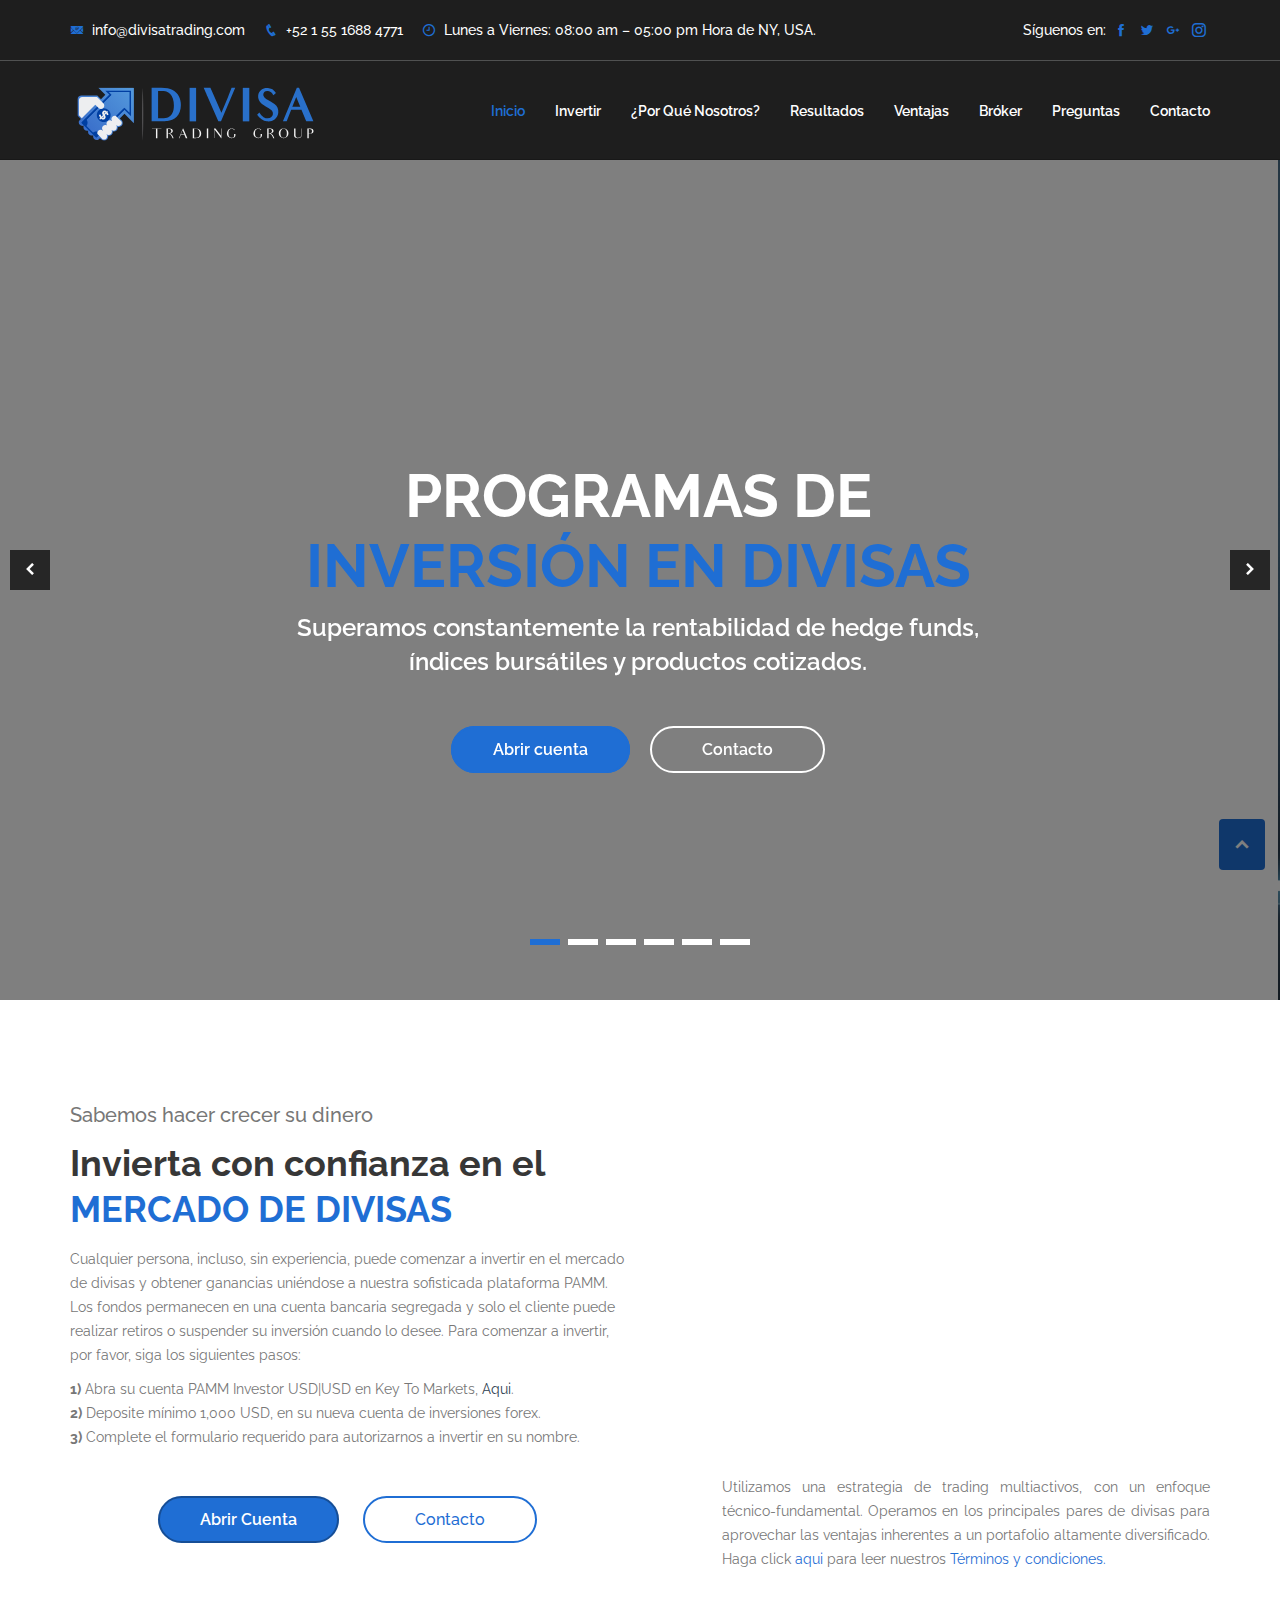
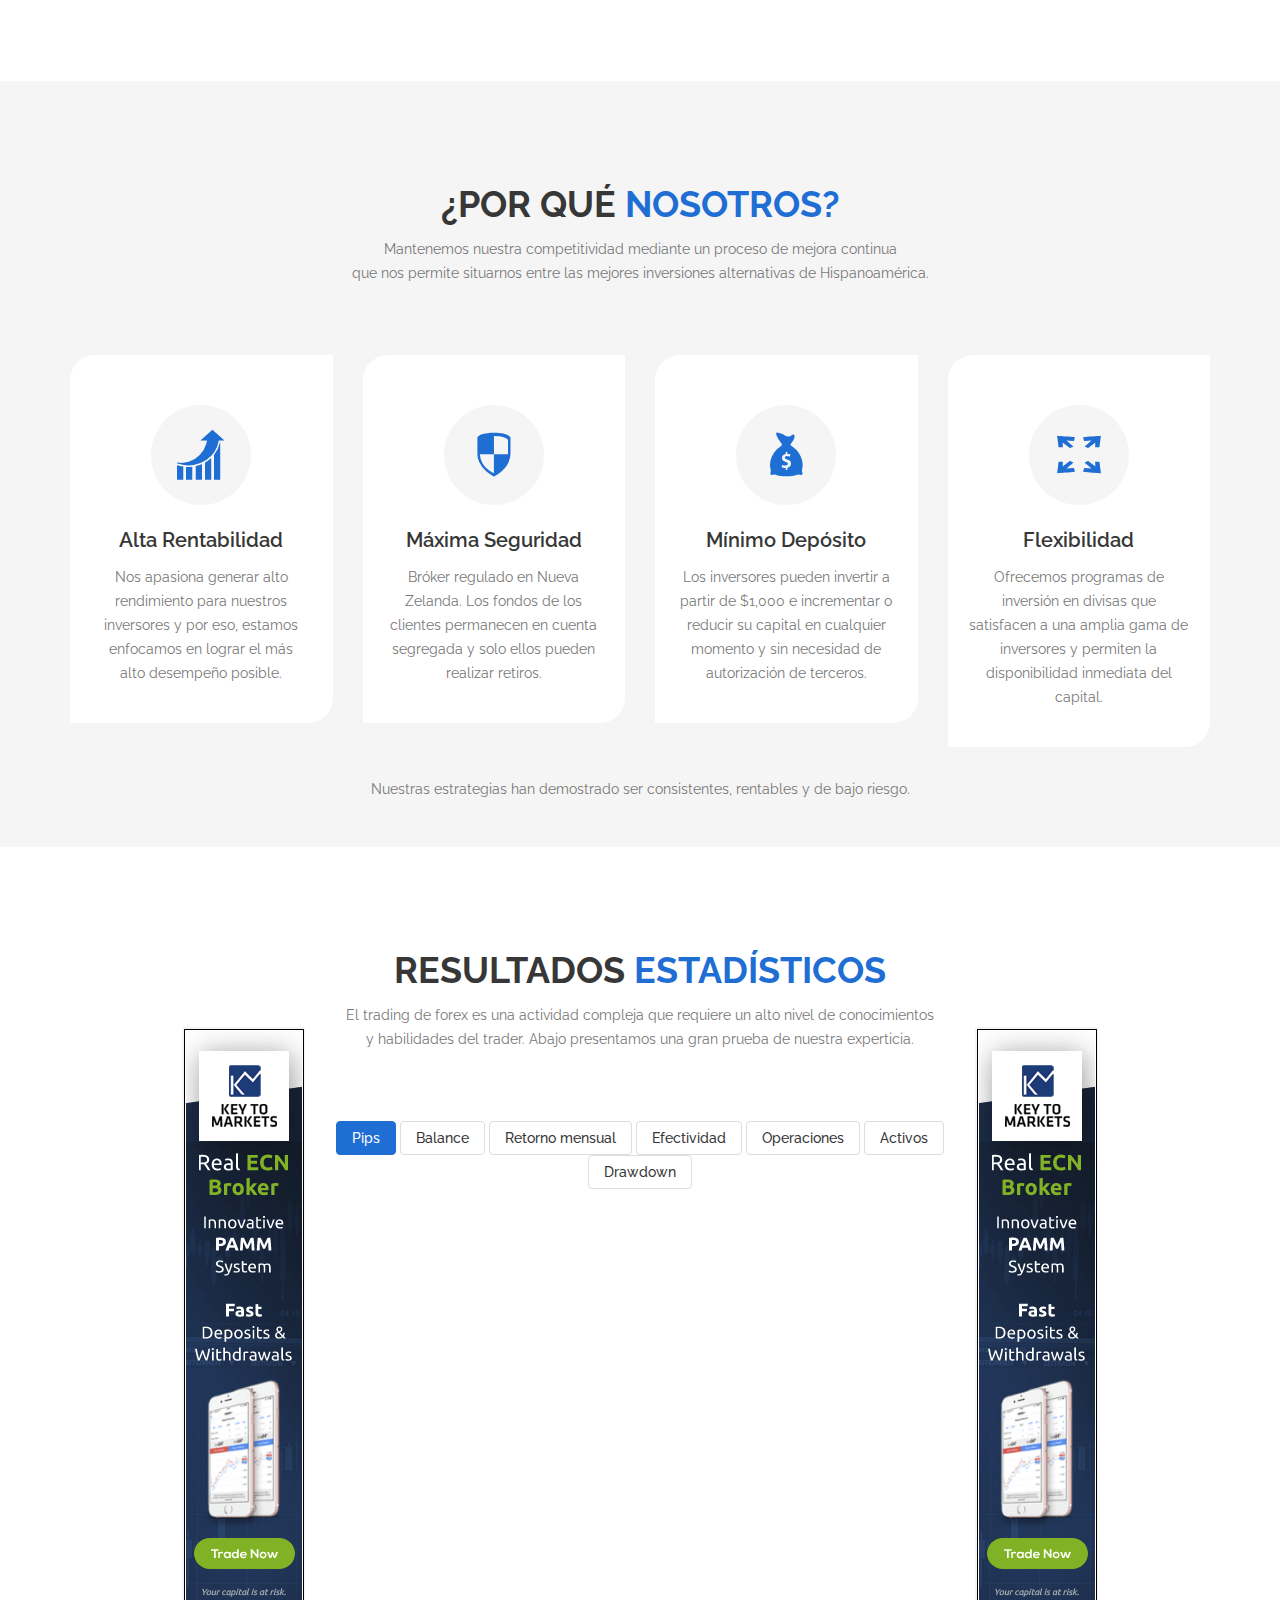
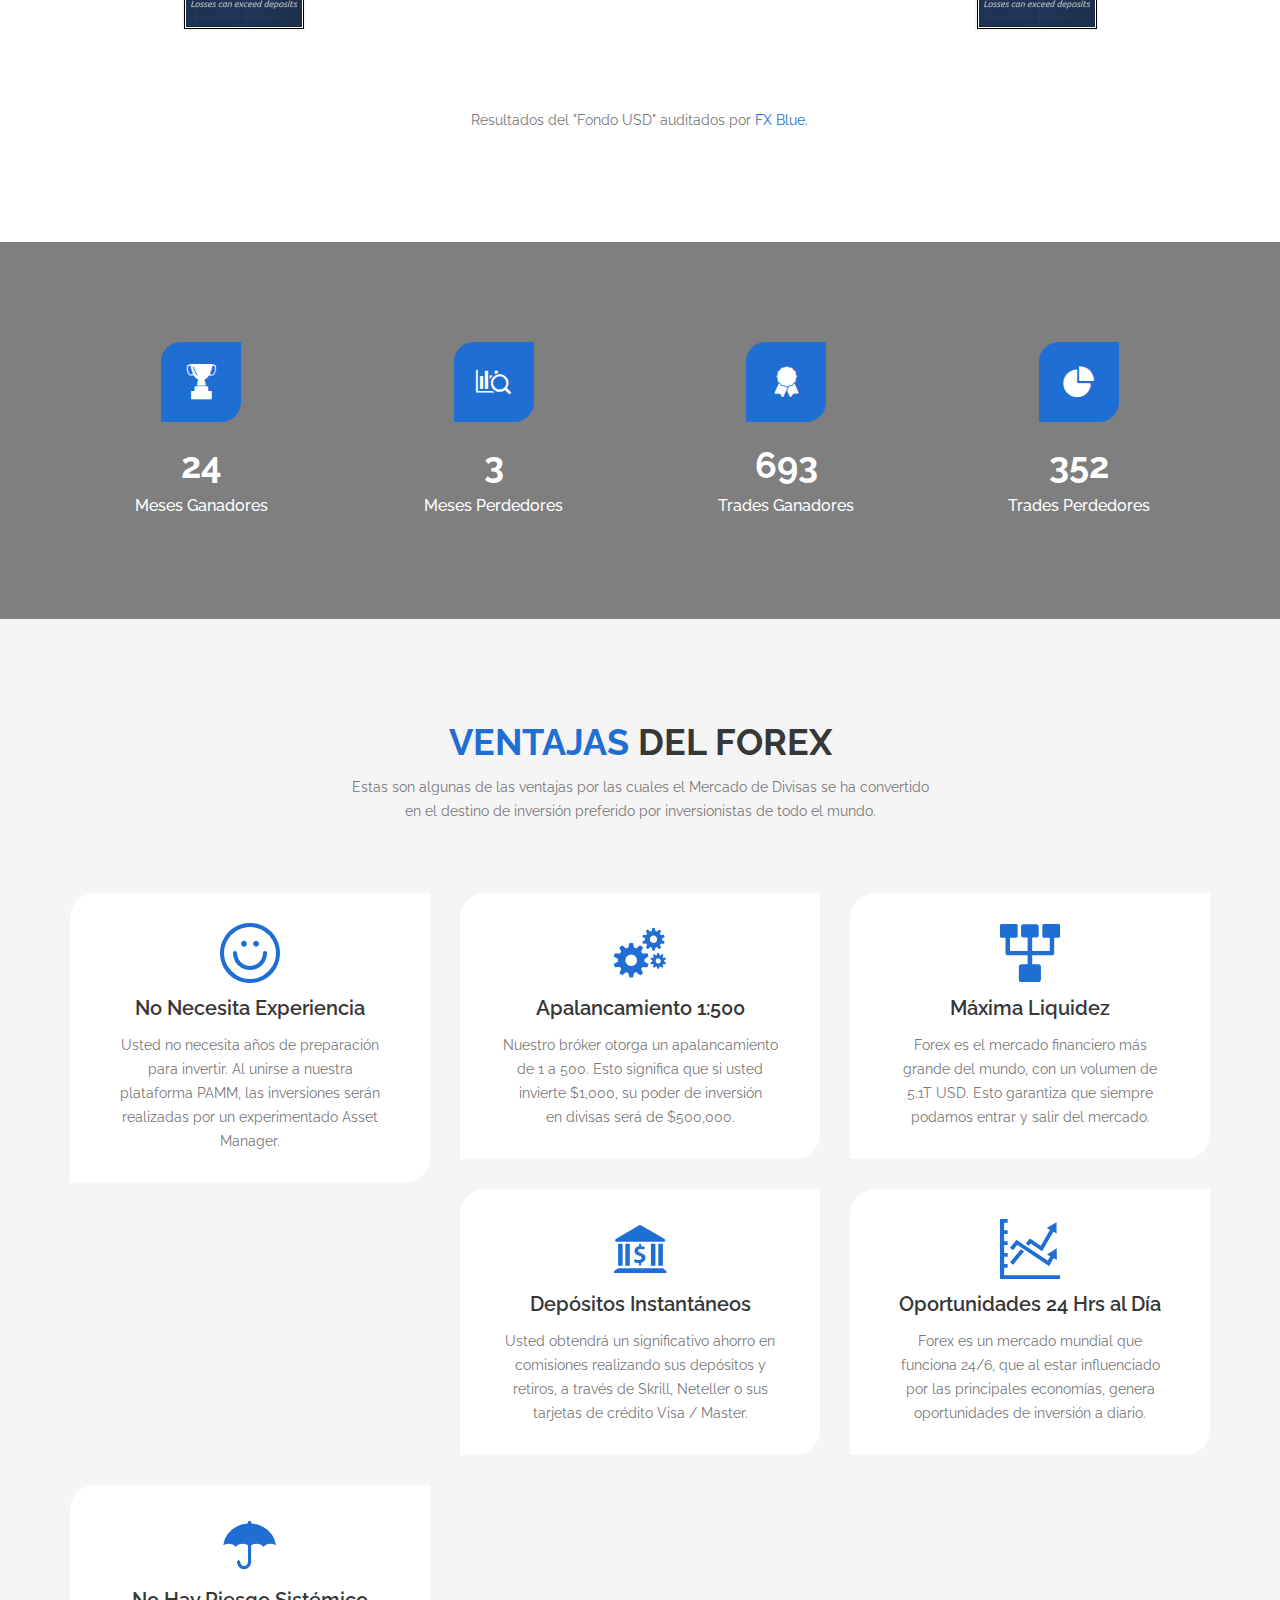
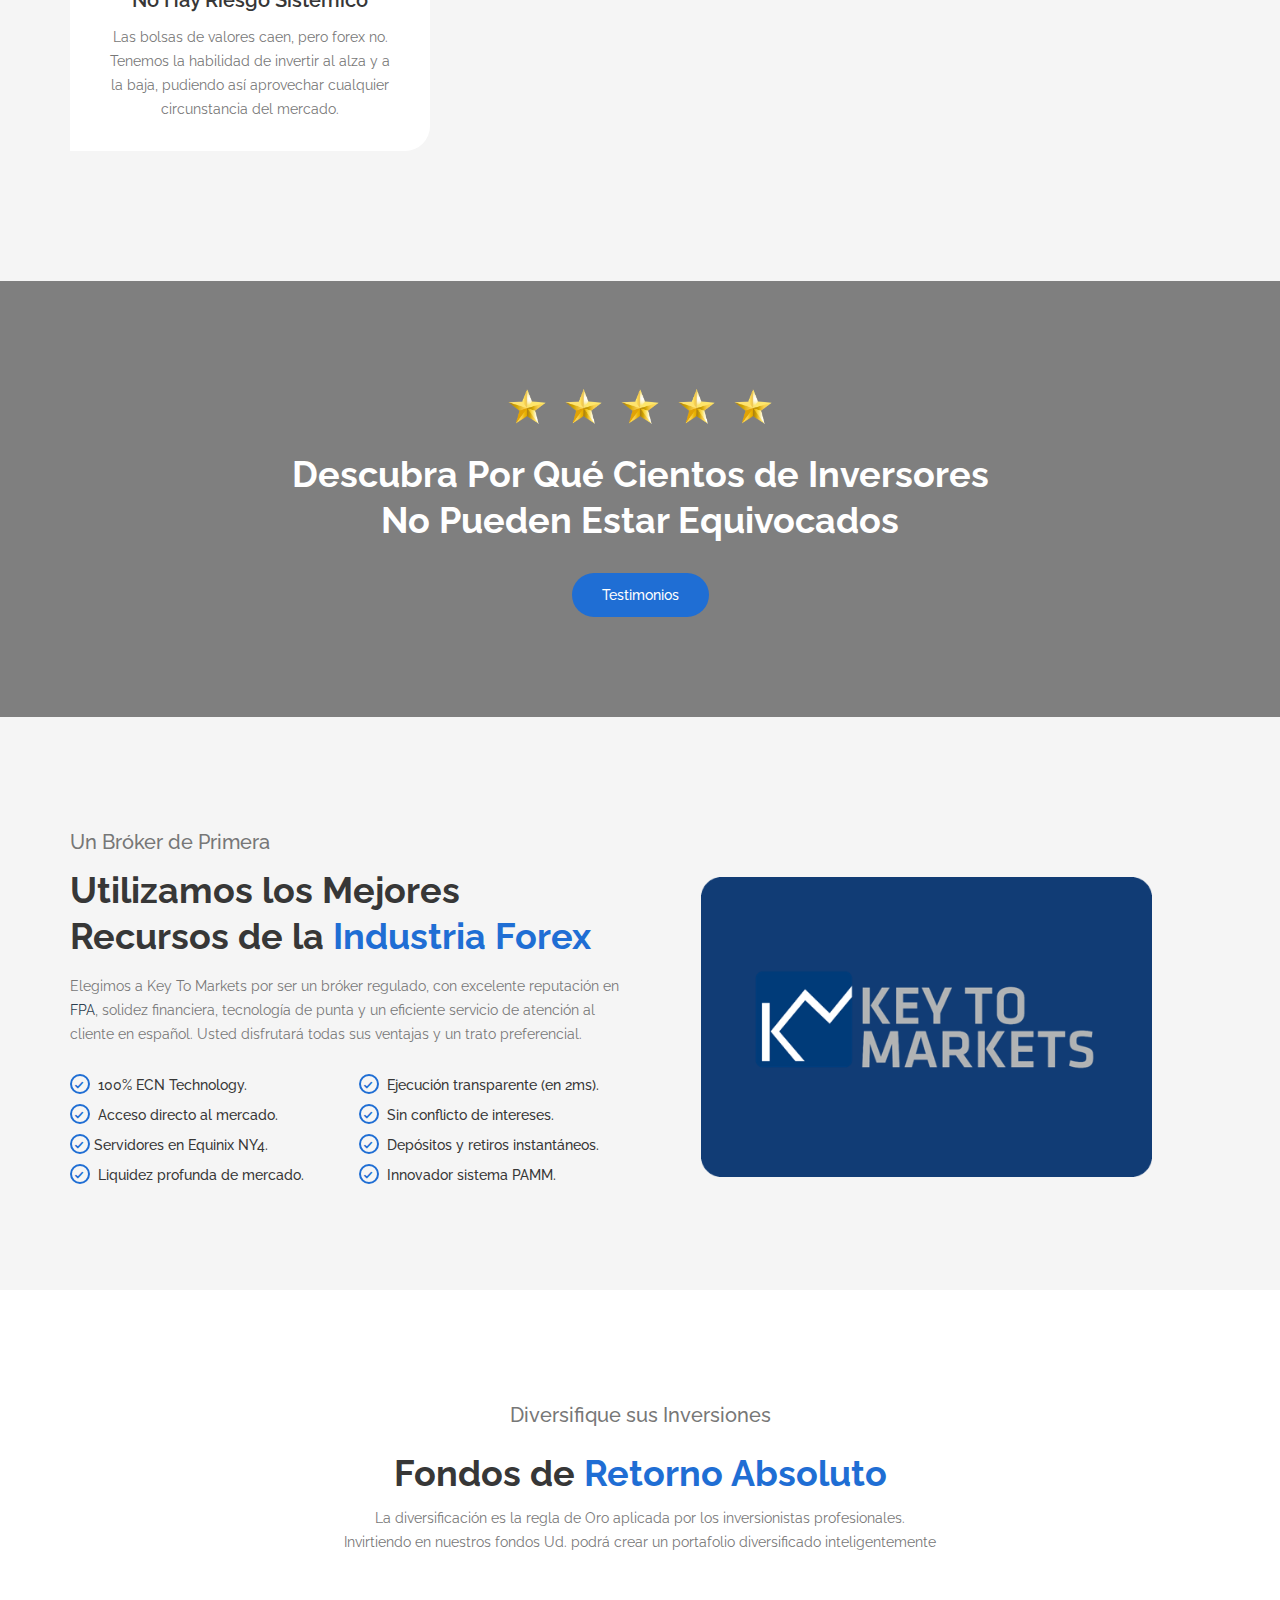
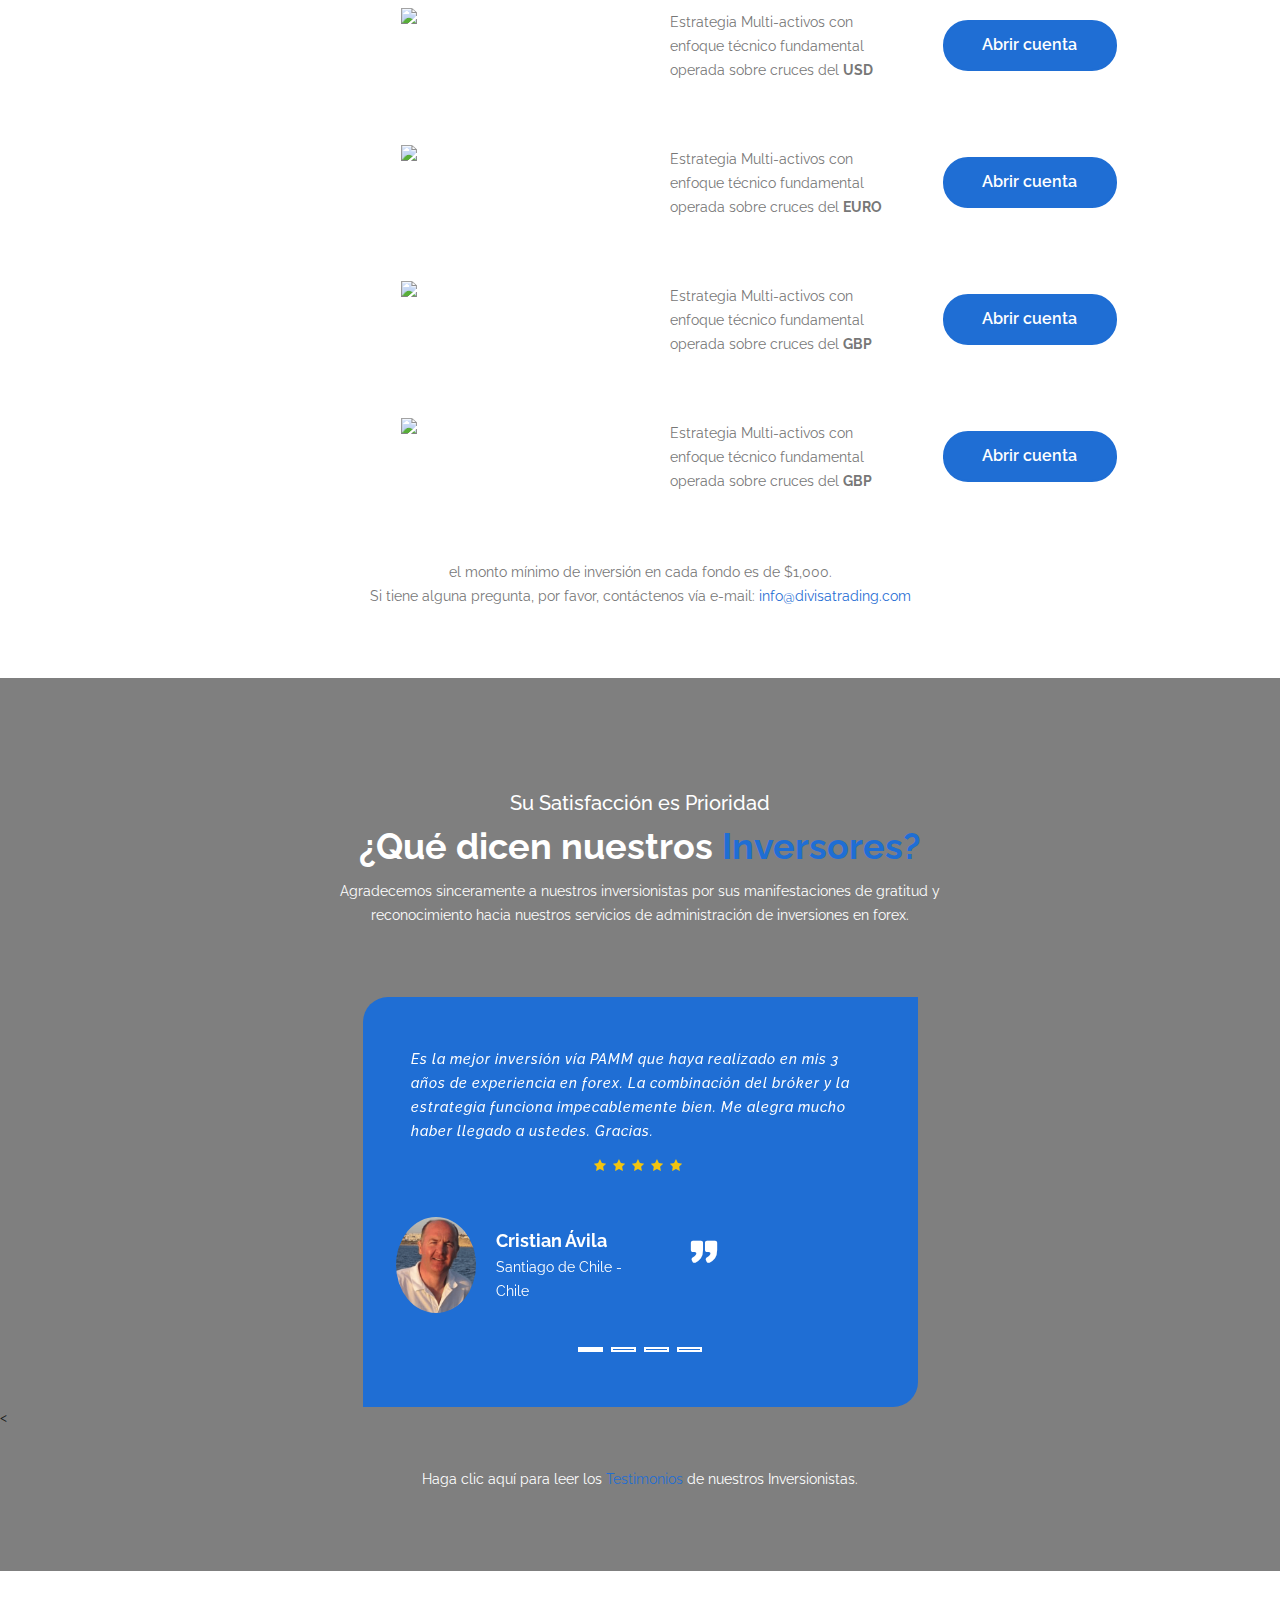
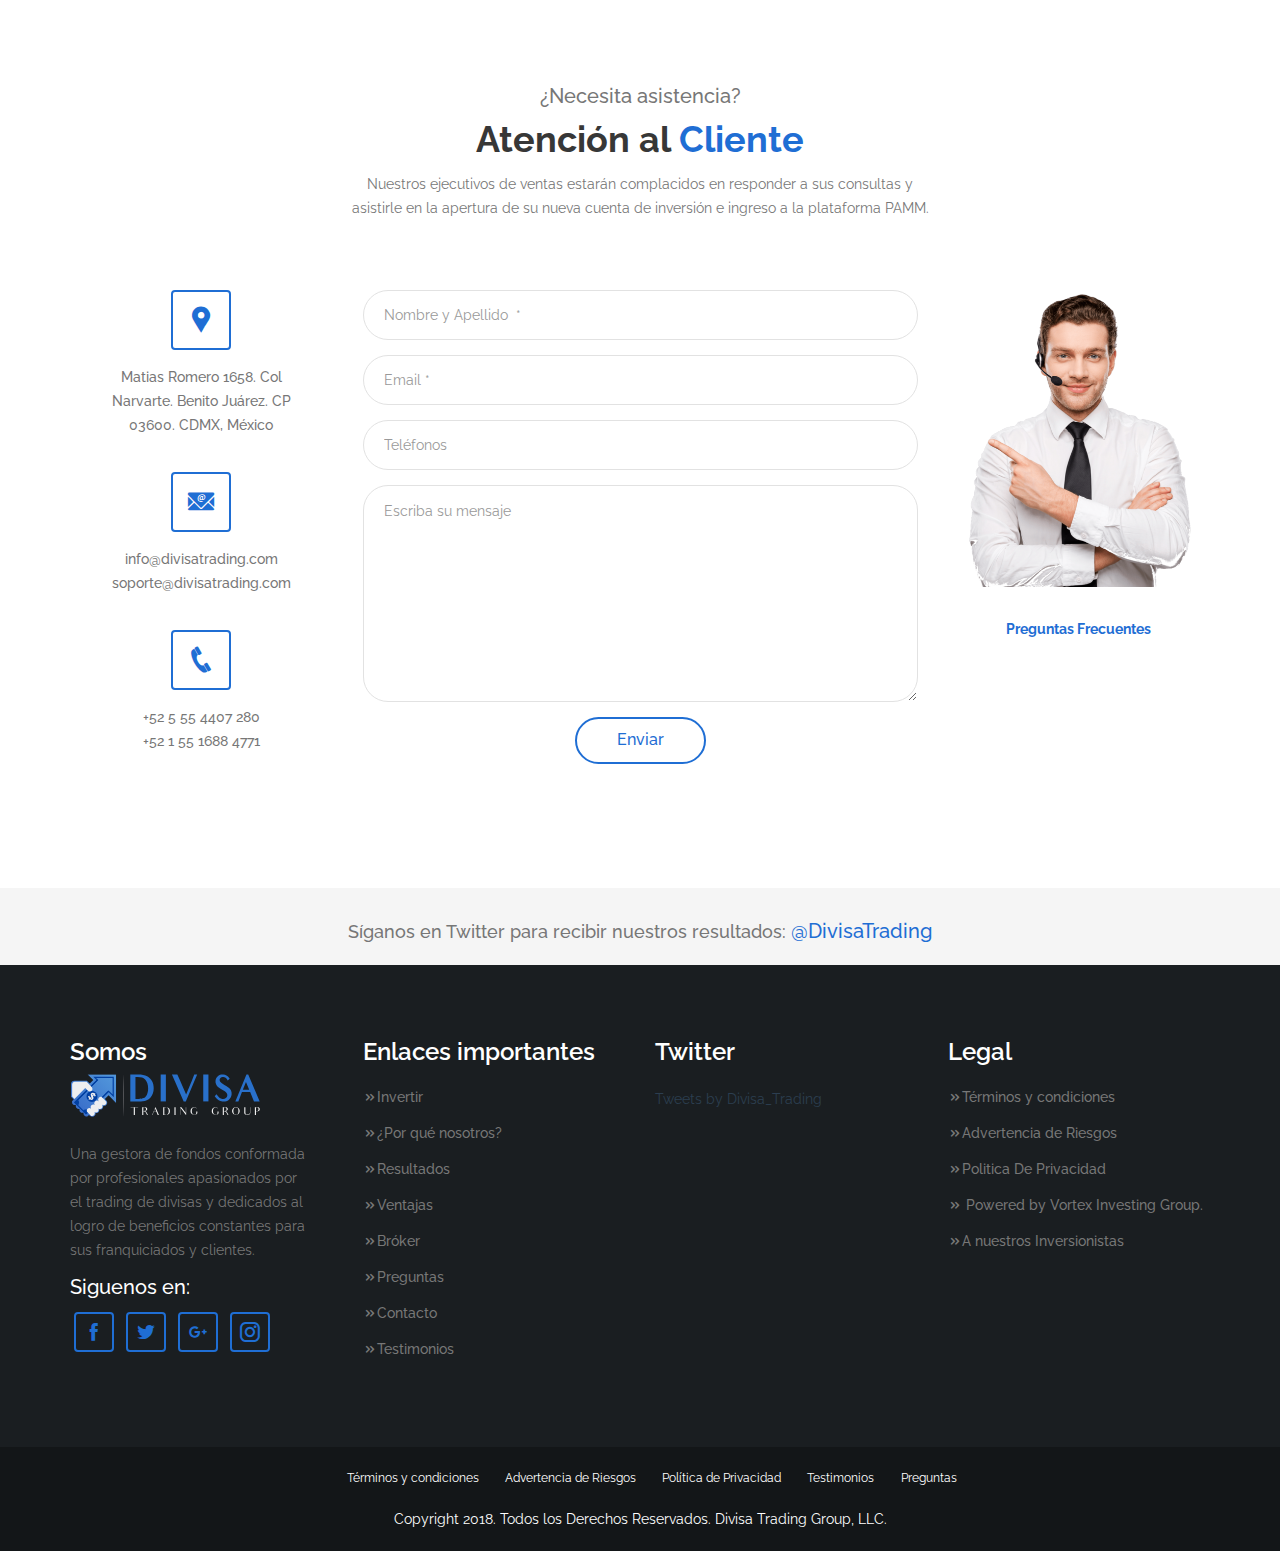
==== commit fb235ad3: "sd" ====
--- a/index.html
+++ b/index.html
@@ -268,7 +268,7 @@
                         </div>
                         <br><br><br>
                         <div class="text-center" style="margin-top: -10px;">
-                            <a class="botona1" href="https://keytomarkets.com/en/live-account/?lid=19&pid=5911" target="_blank">Abrir Cuenta</a>
+                            <a class="botona1" style="padding: 12px 40px;" href="https://keytomarkets.com/en/live-account/?lid=19&pid=5911" target="_blank">Abrir Cuenta</a>
                     
                     <a class="botona2" target="_blank" href="#Contacto">Contacto</a>
                         </div>
